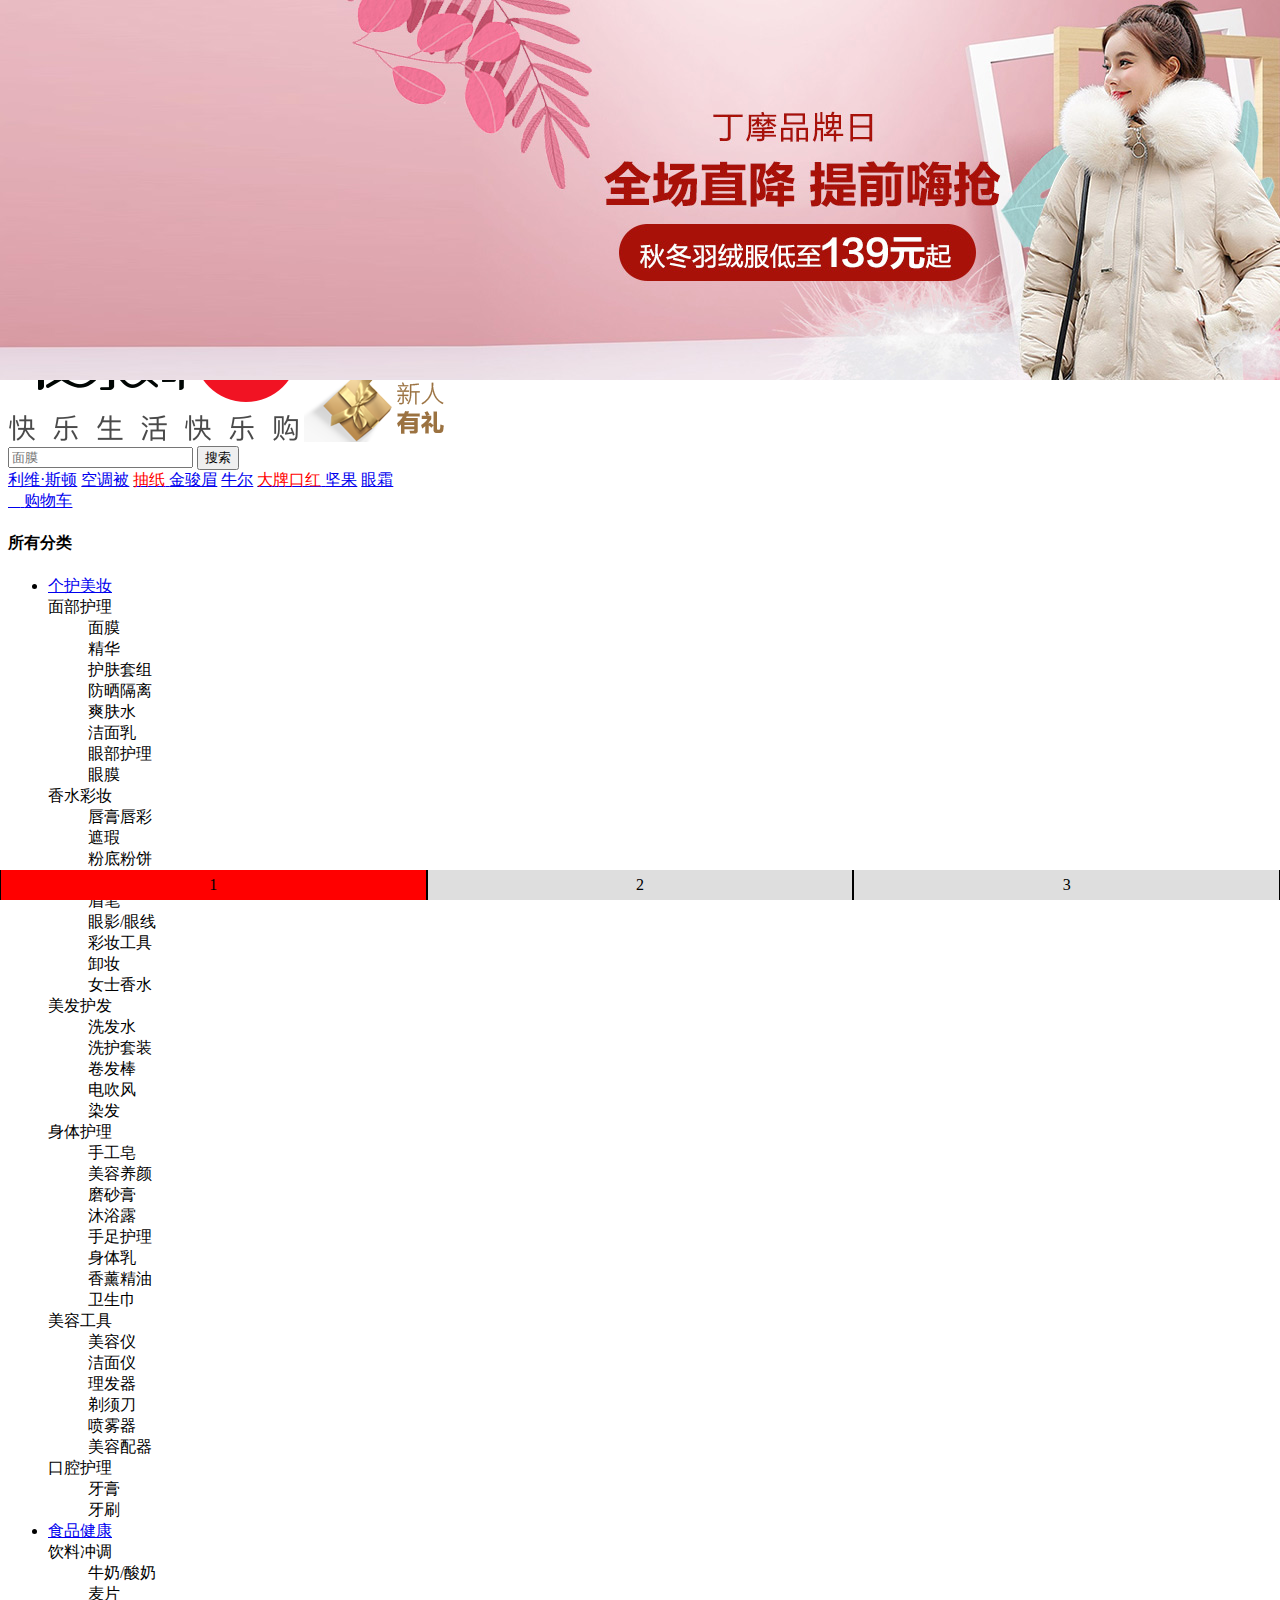
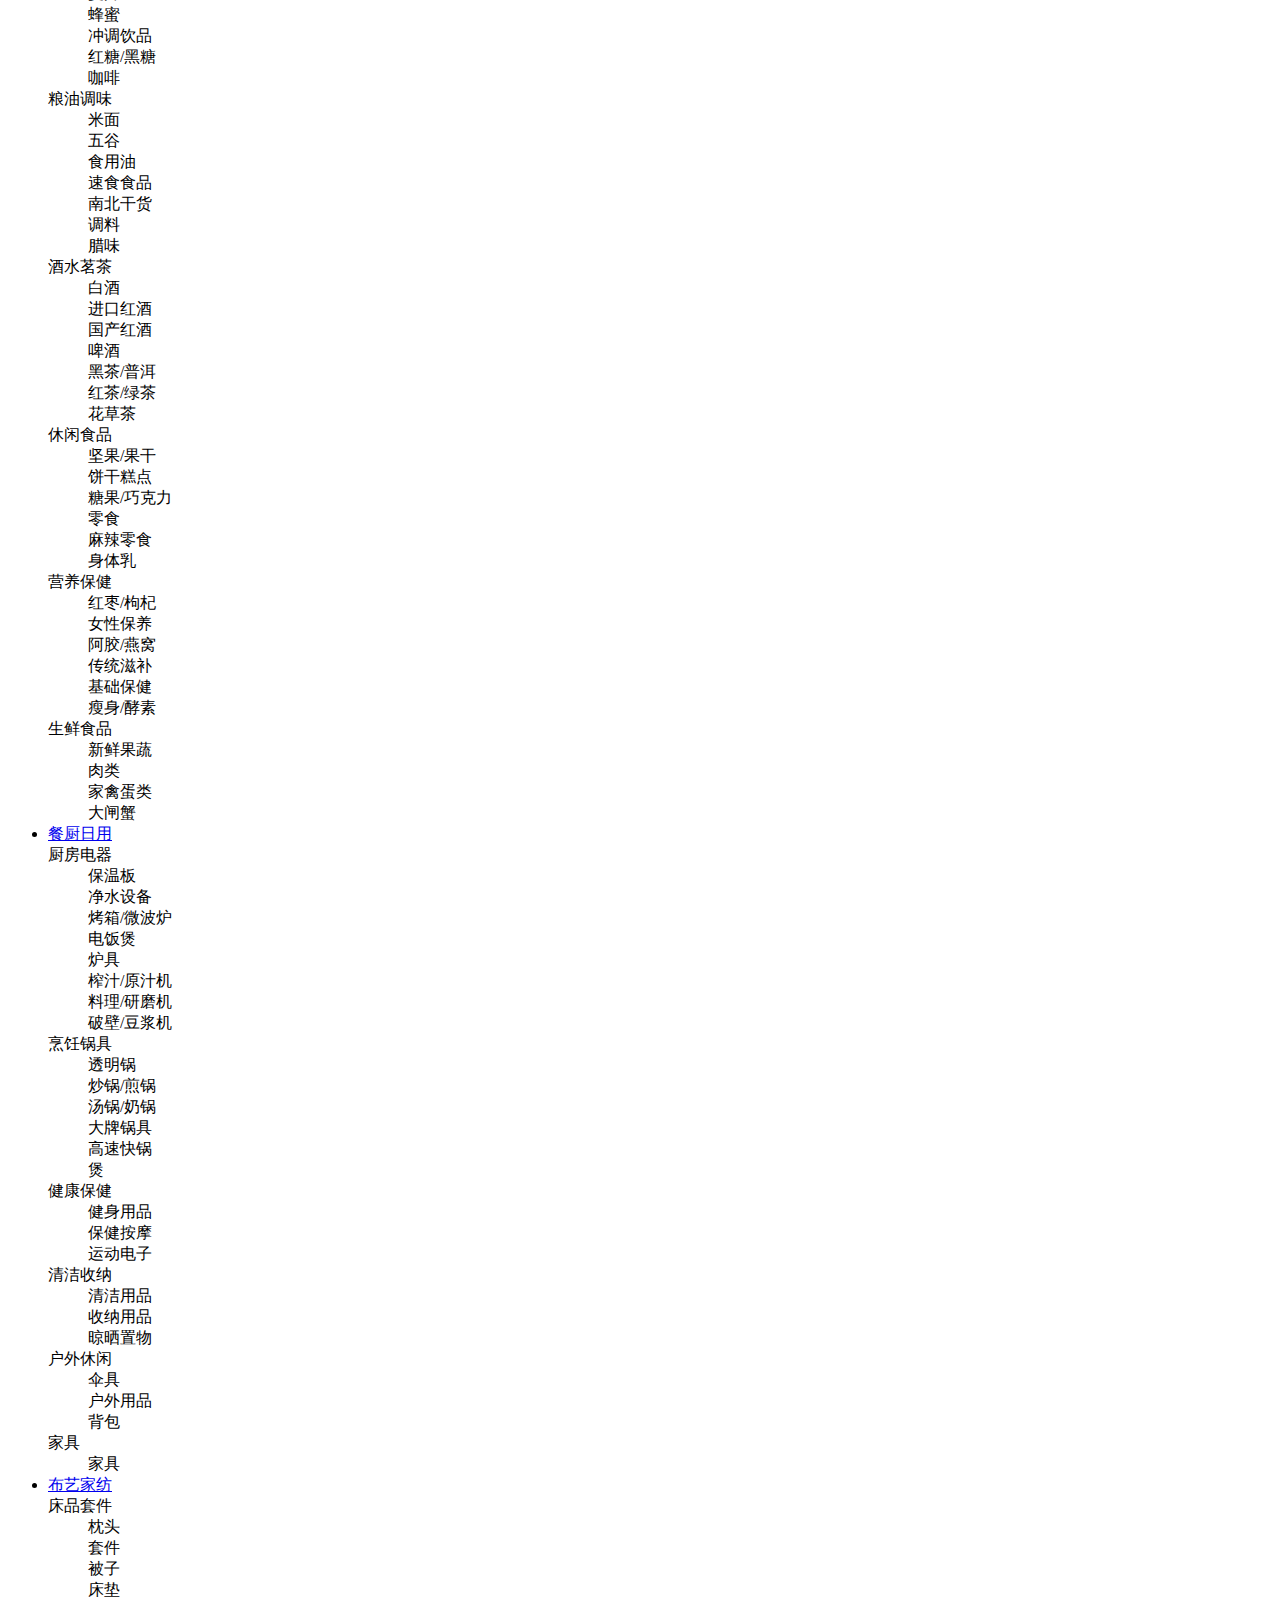
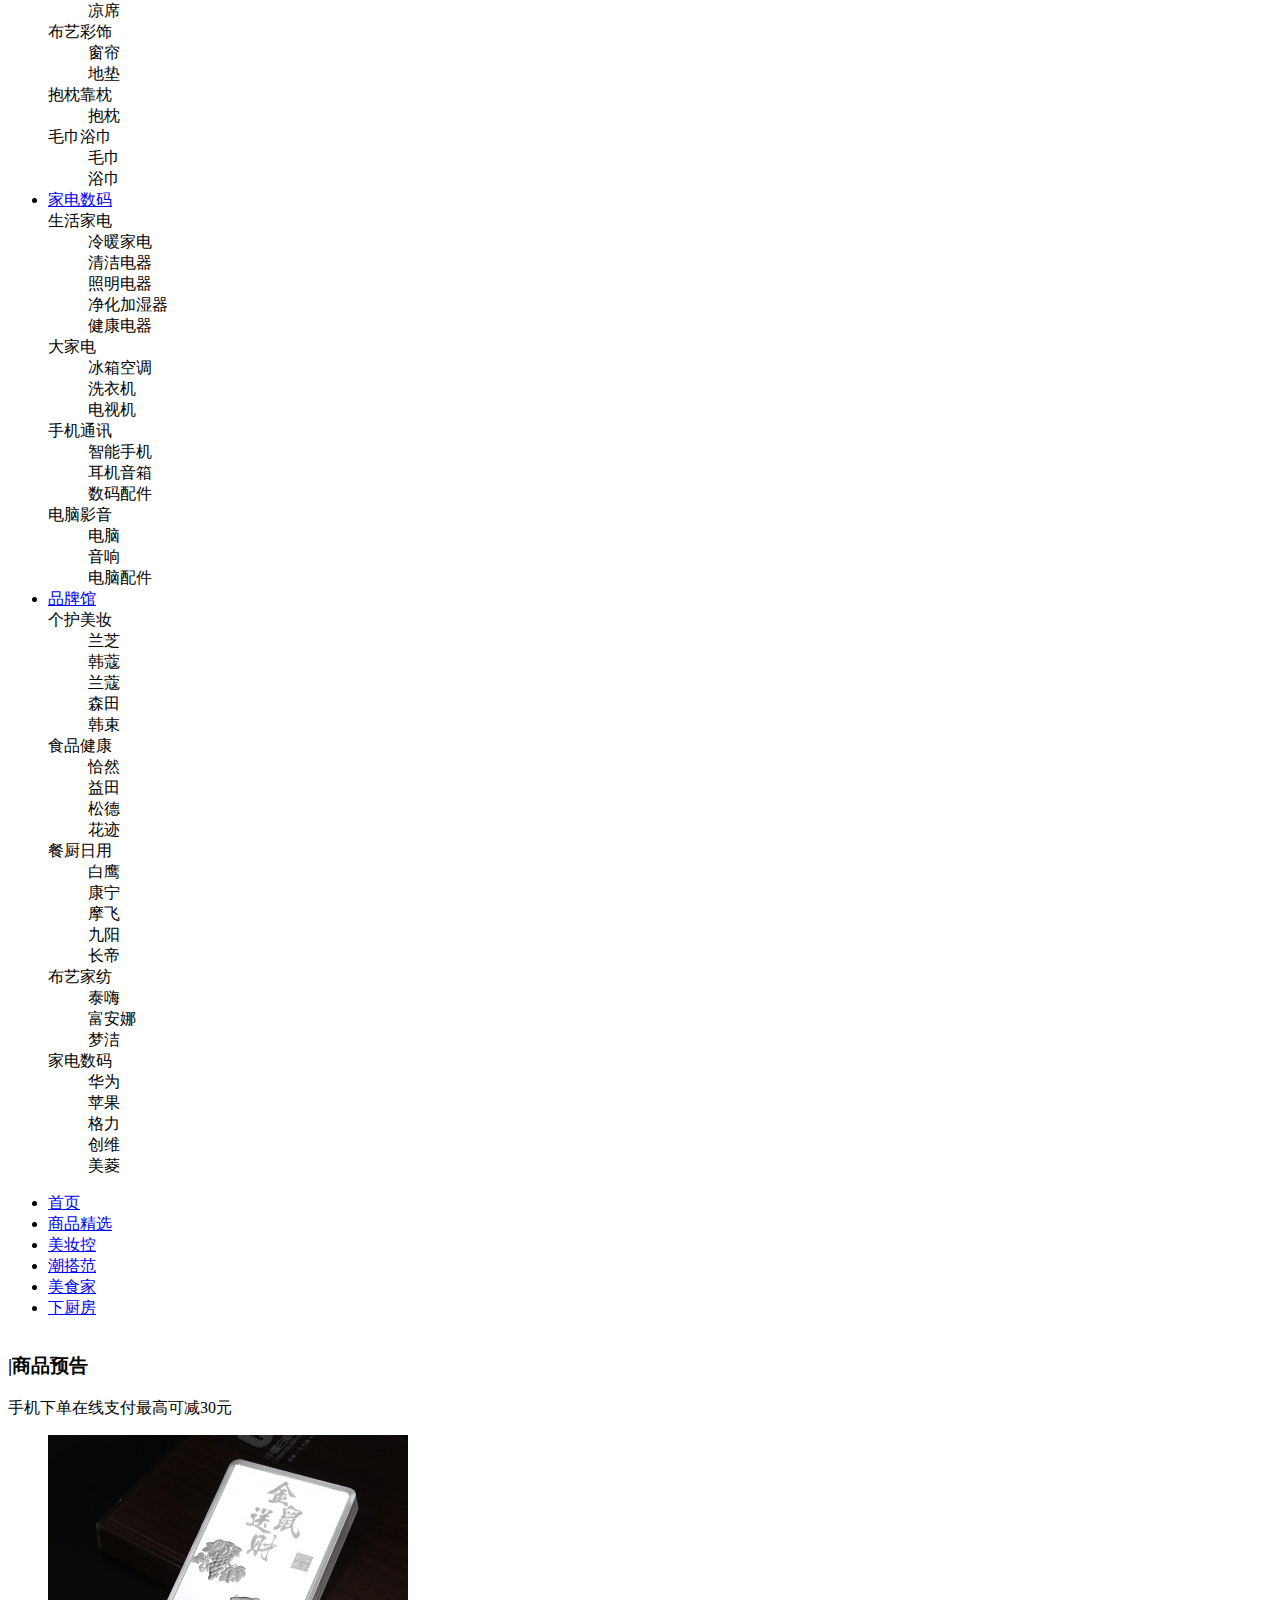
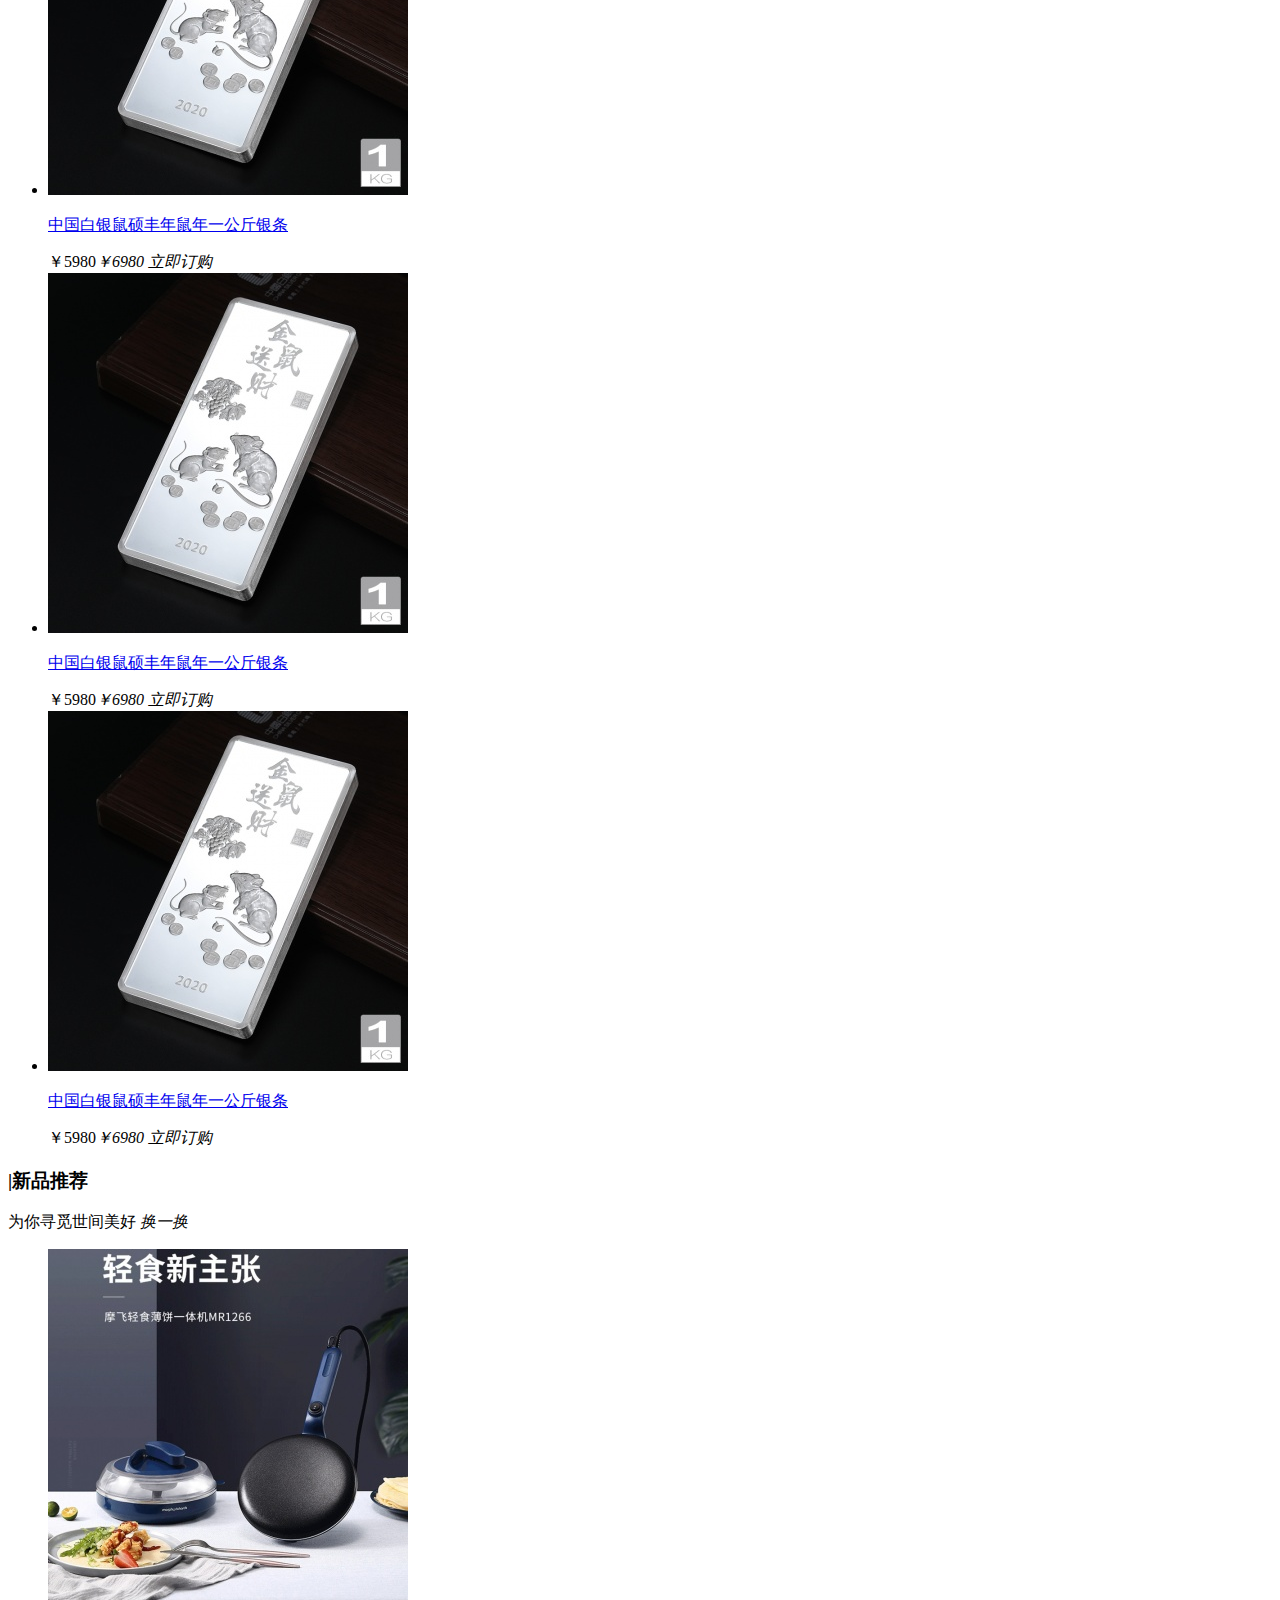
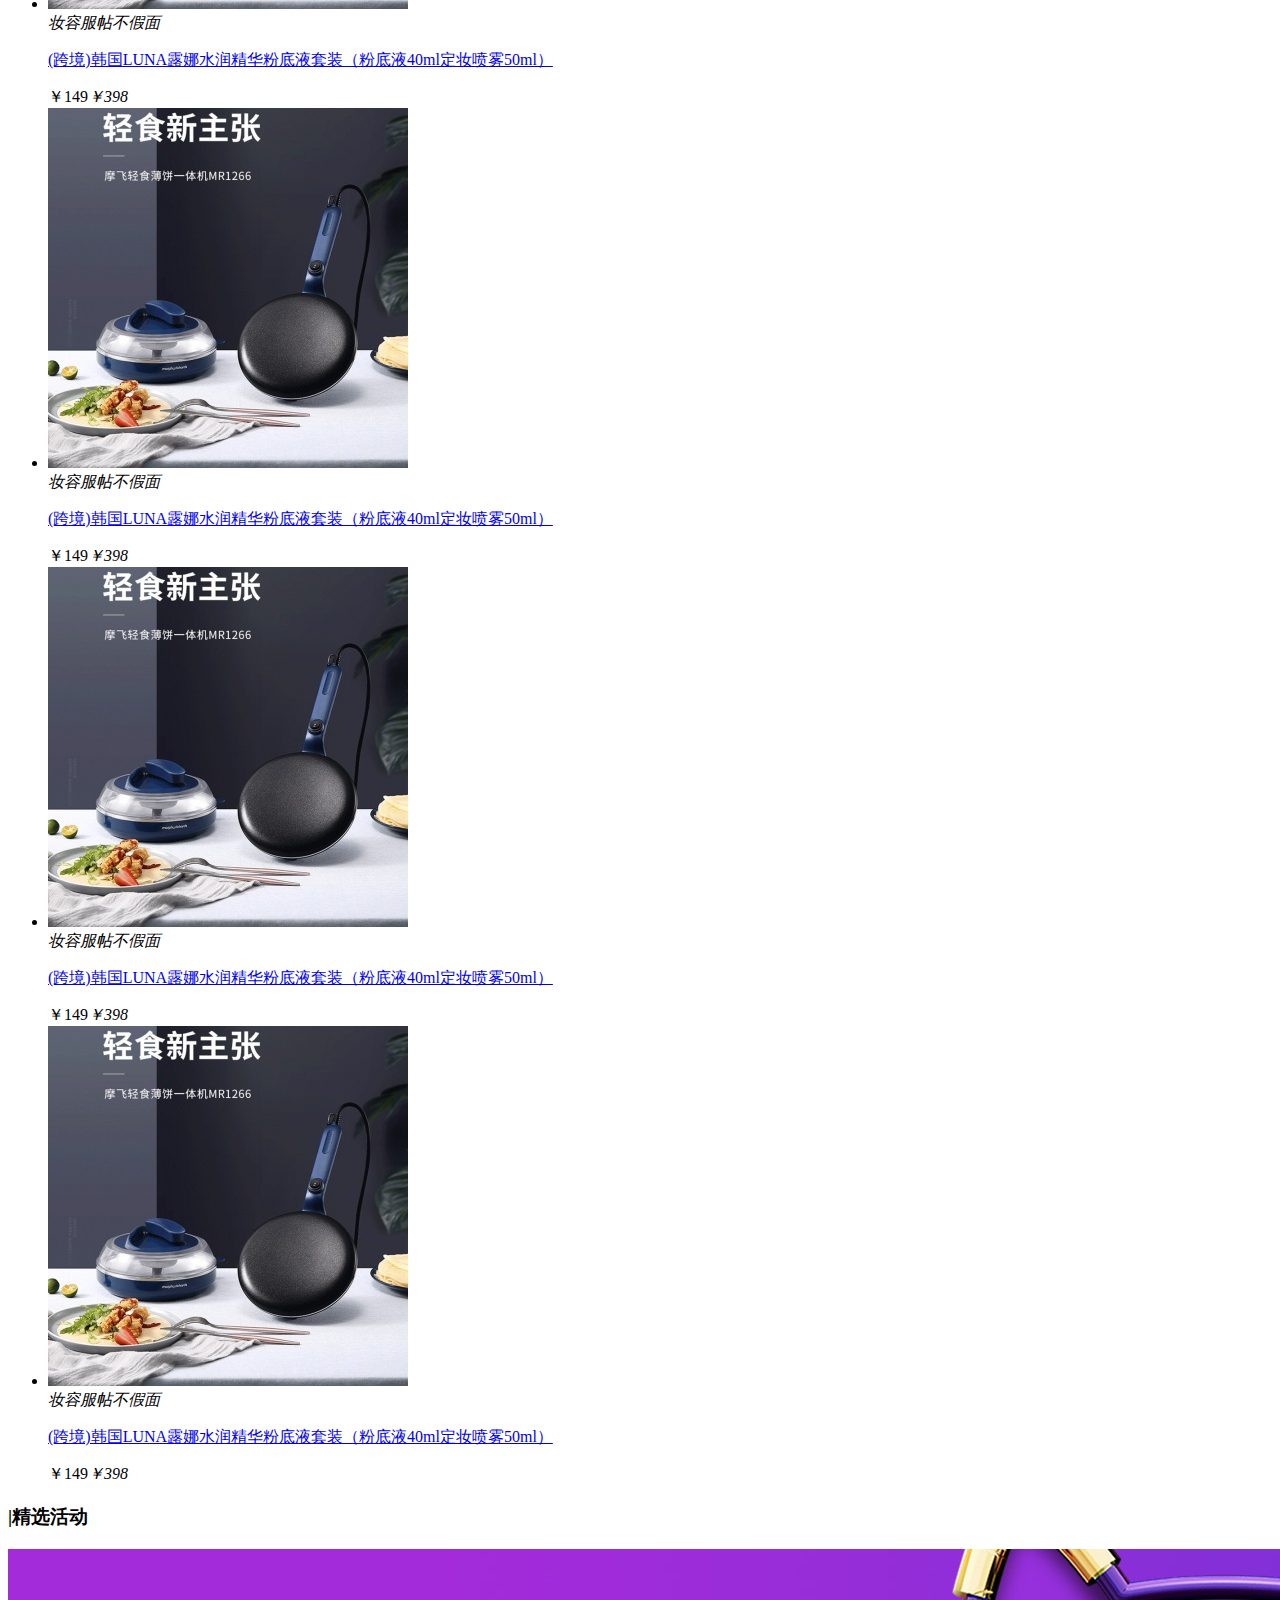
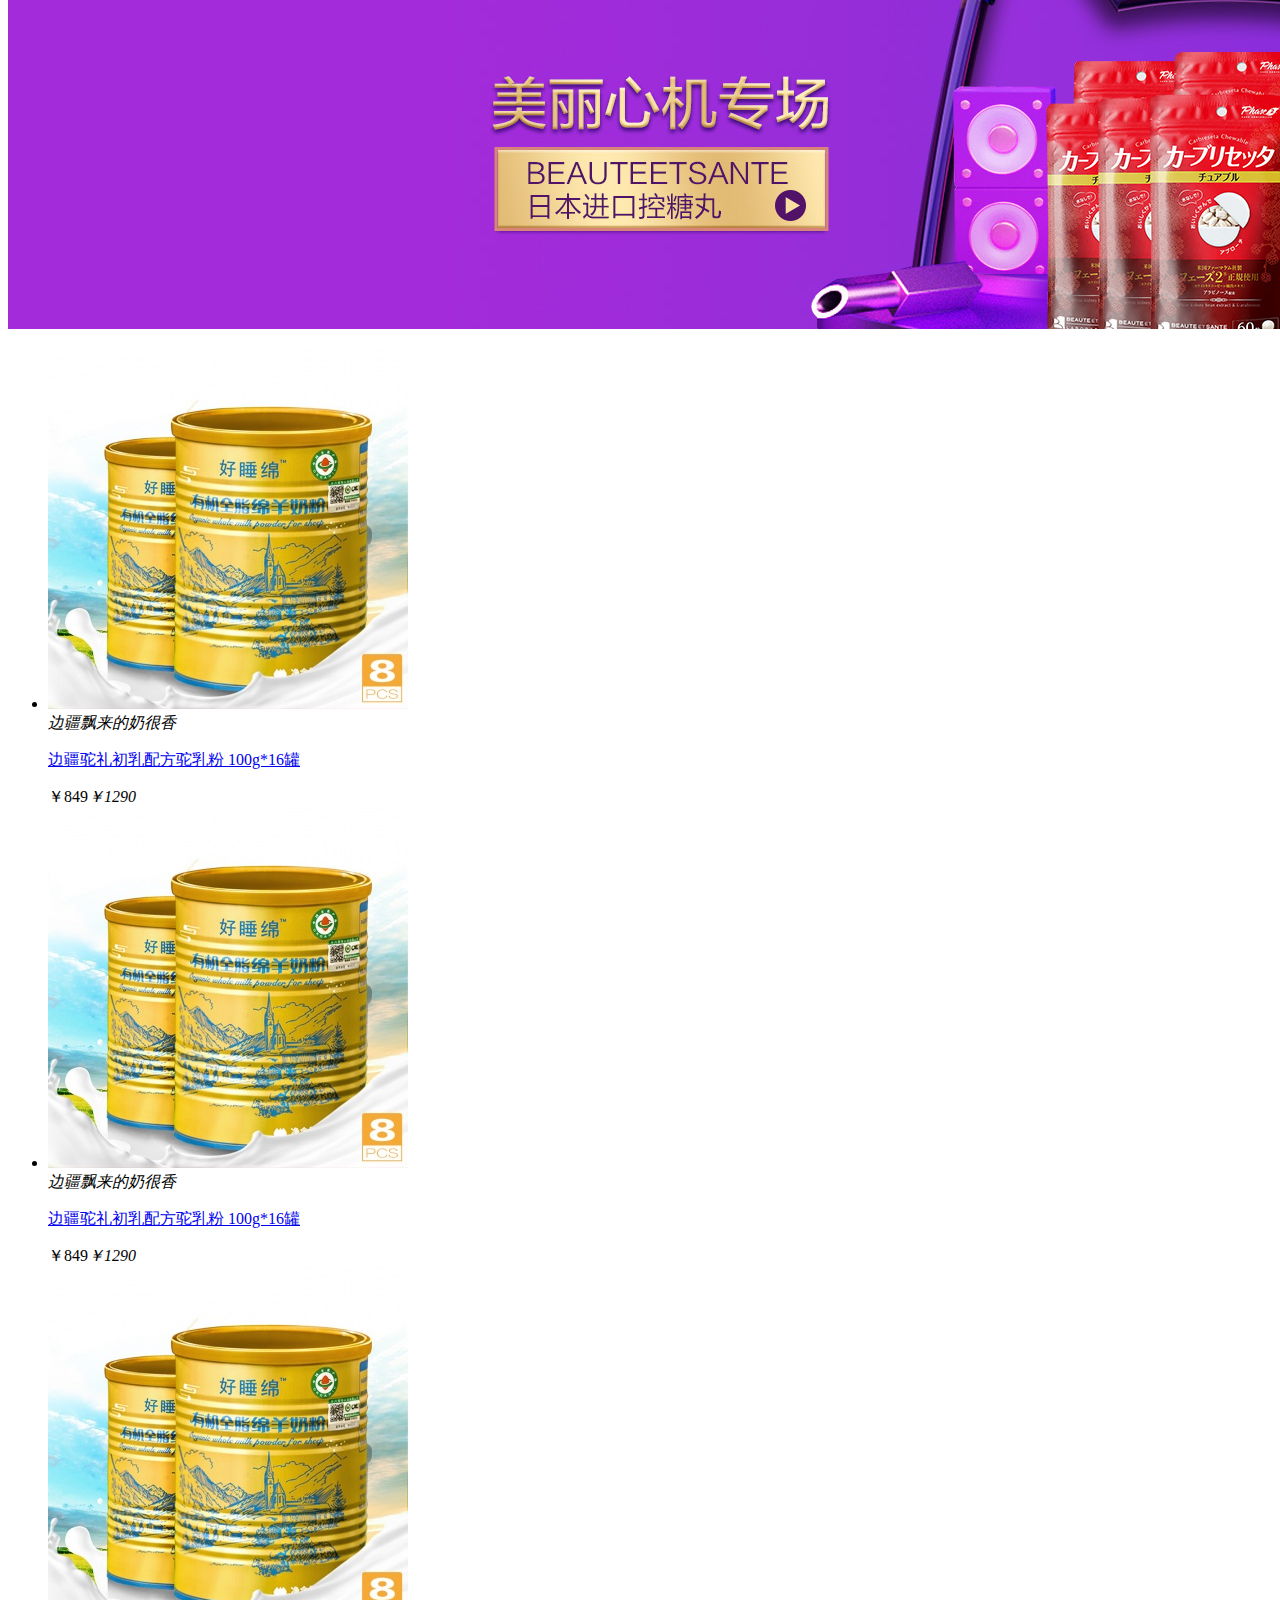
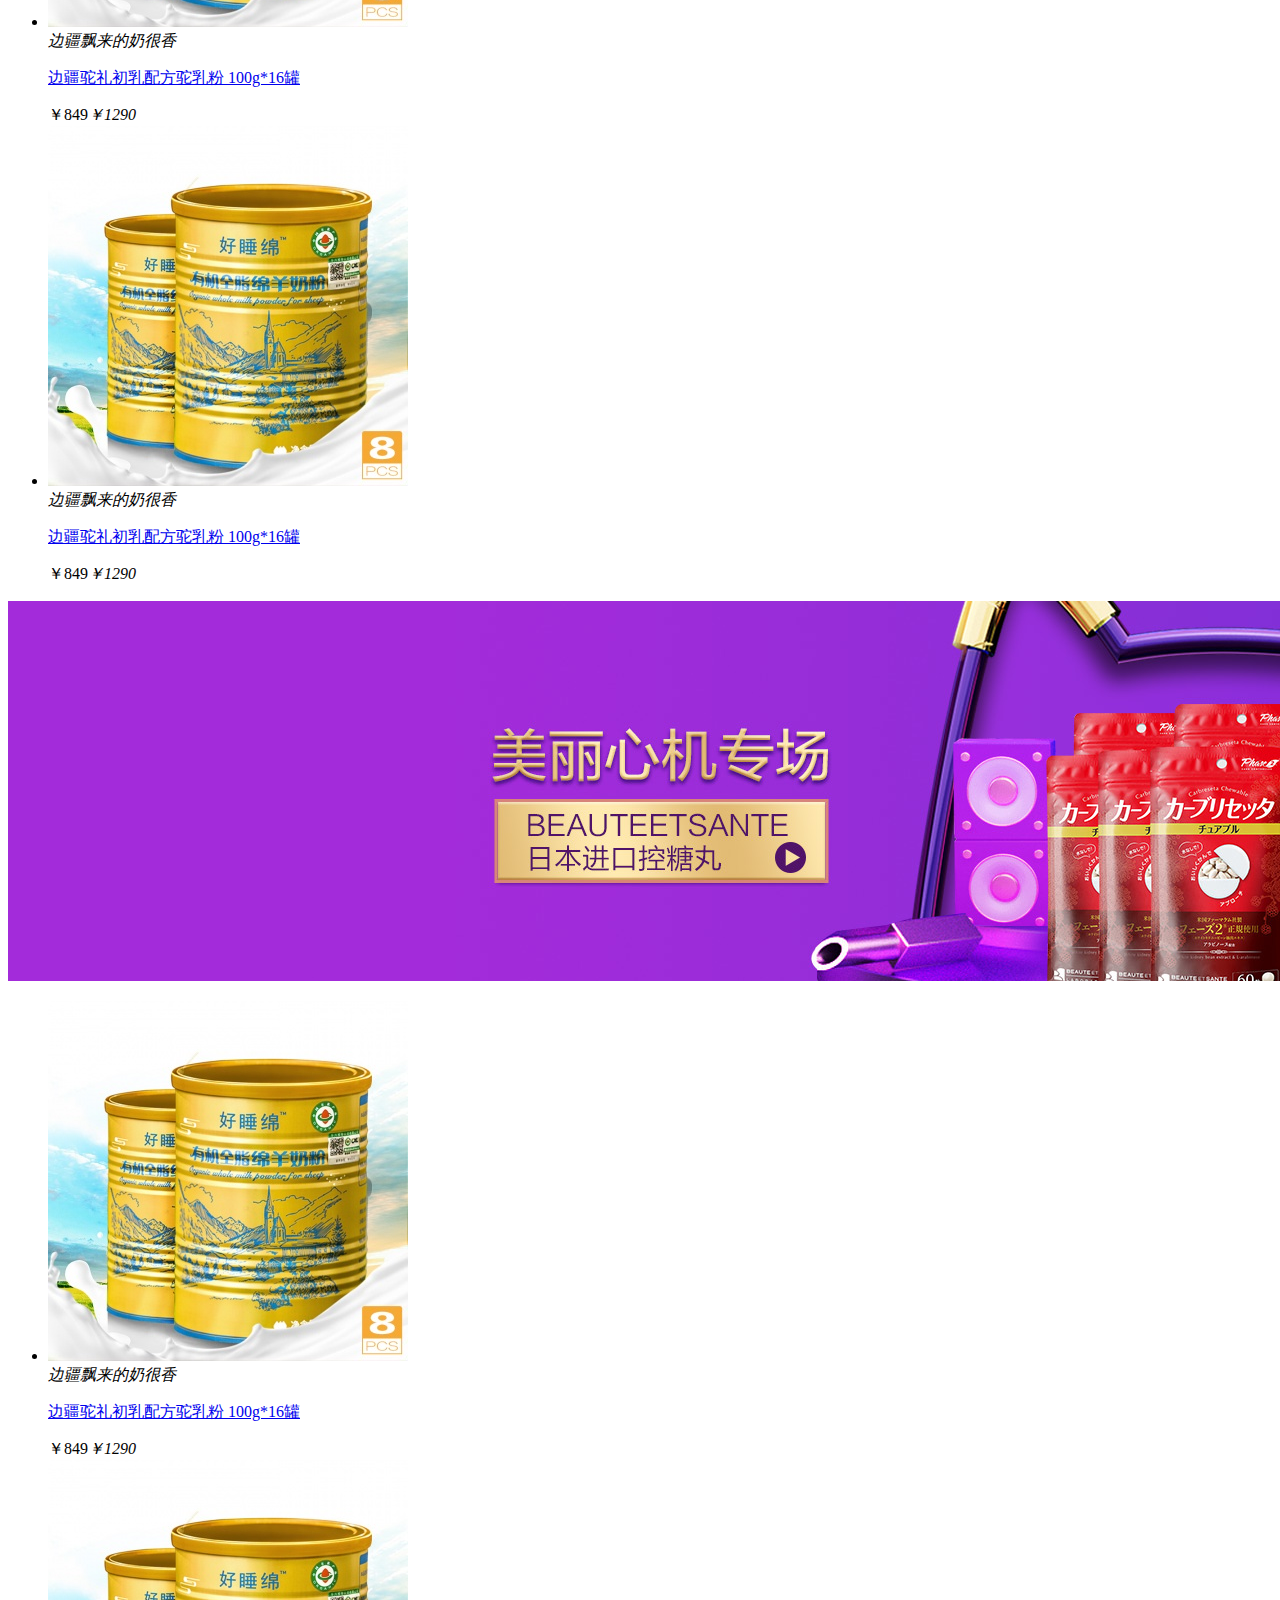
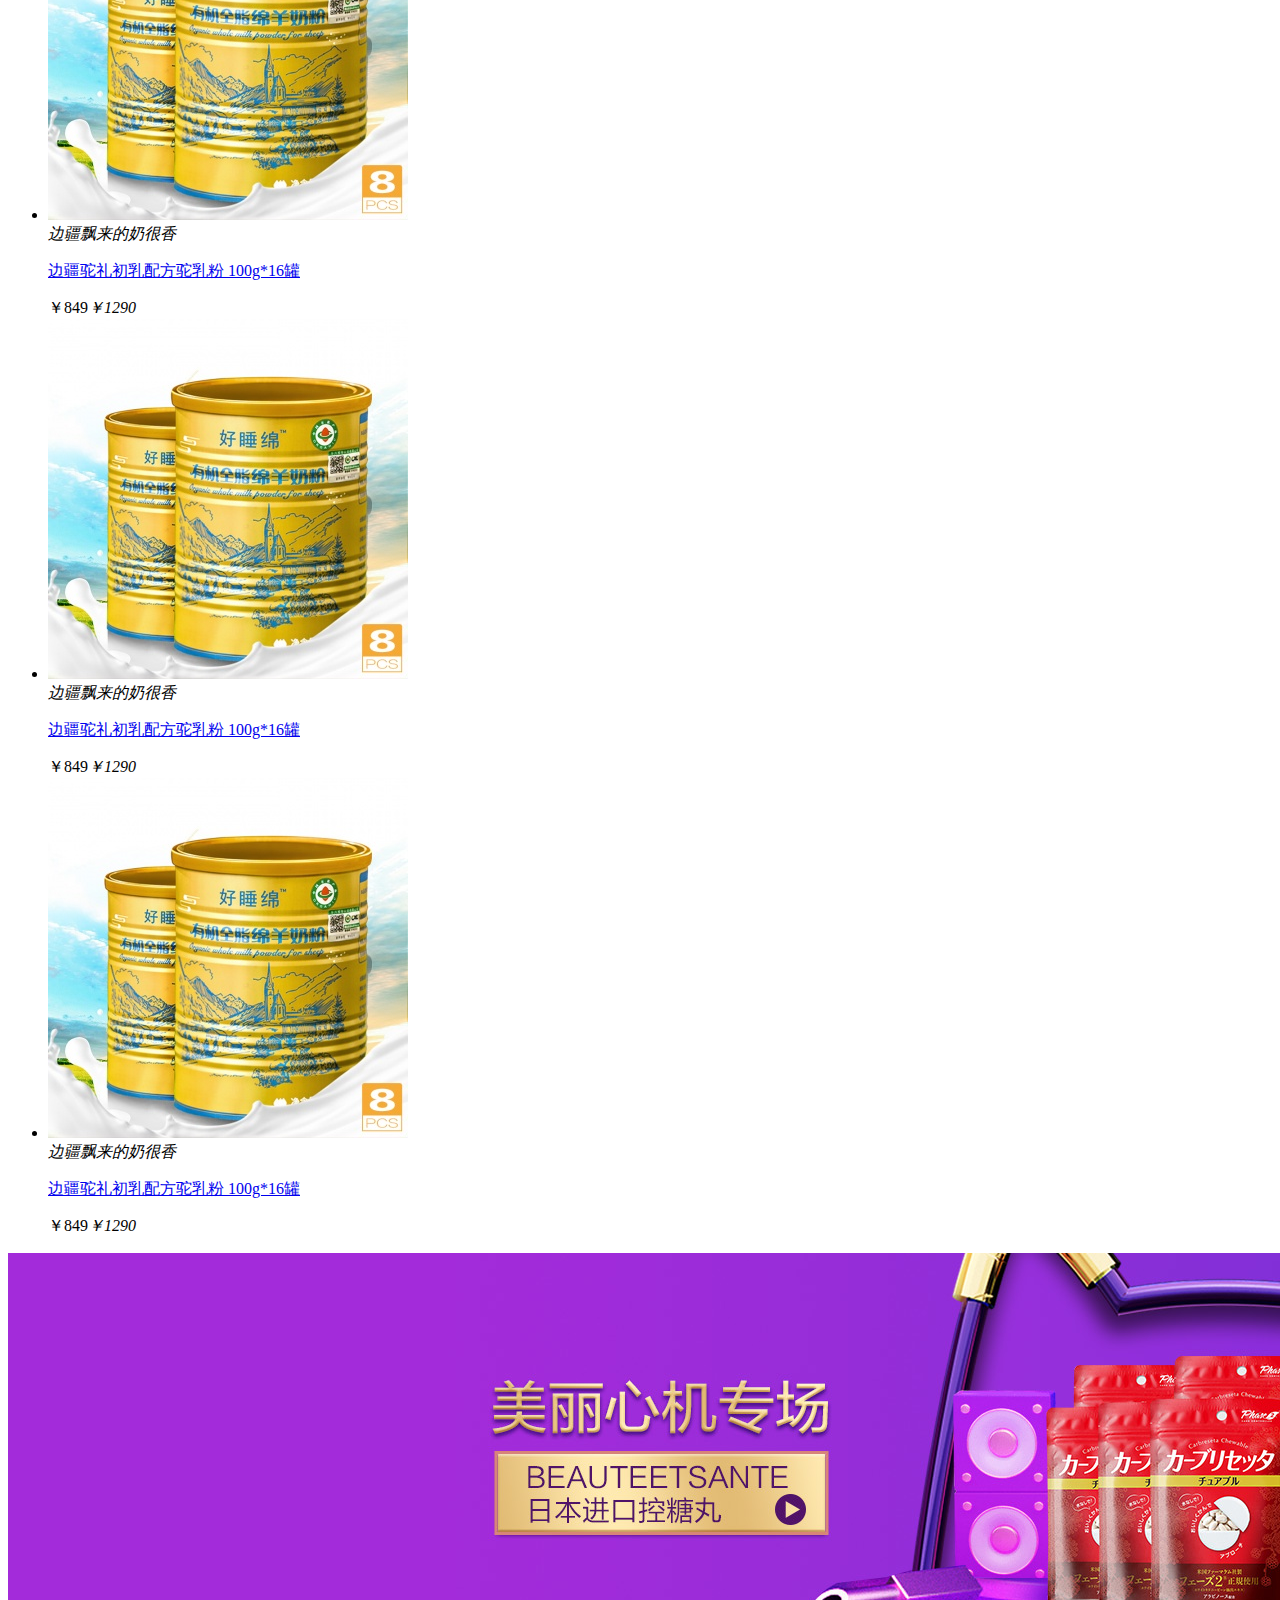
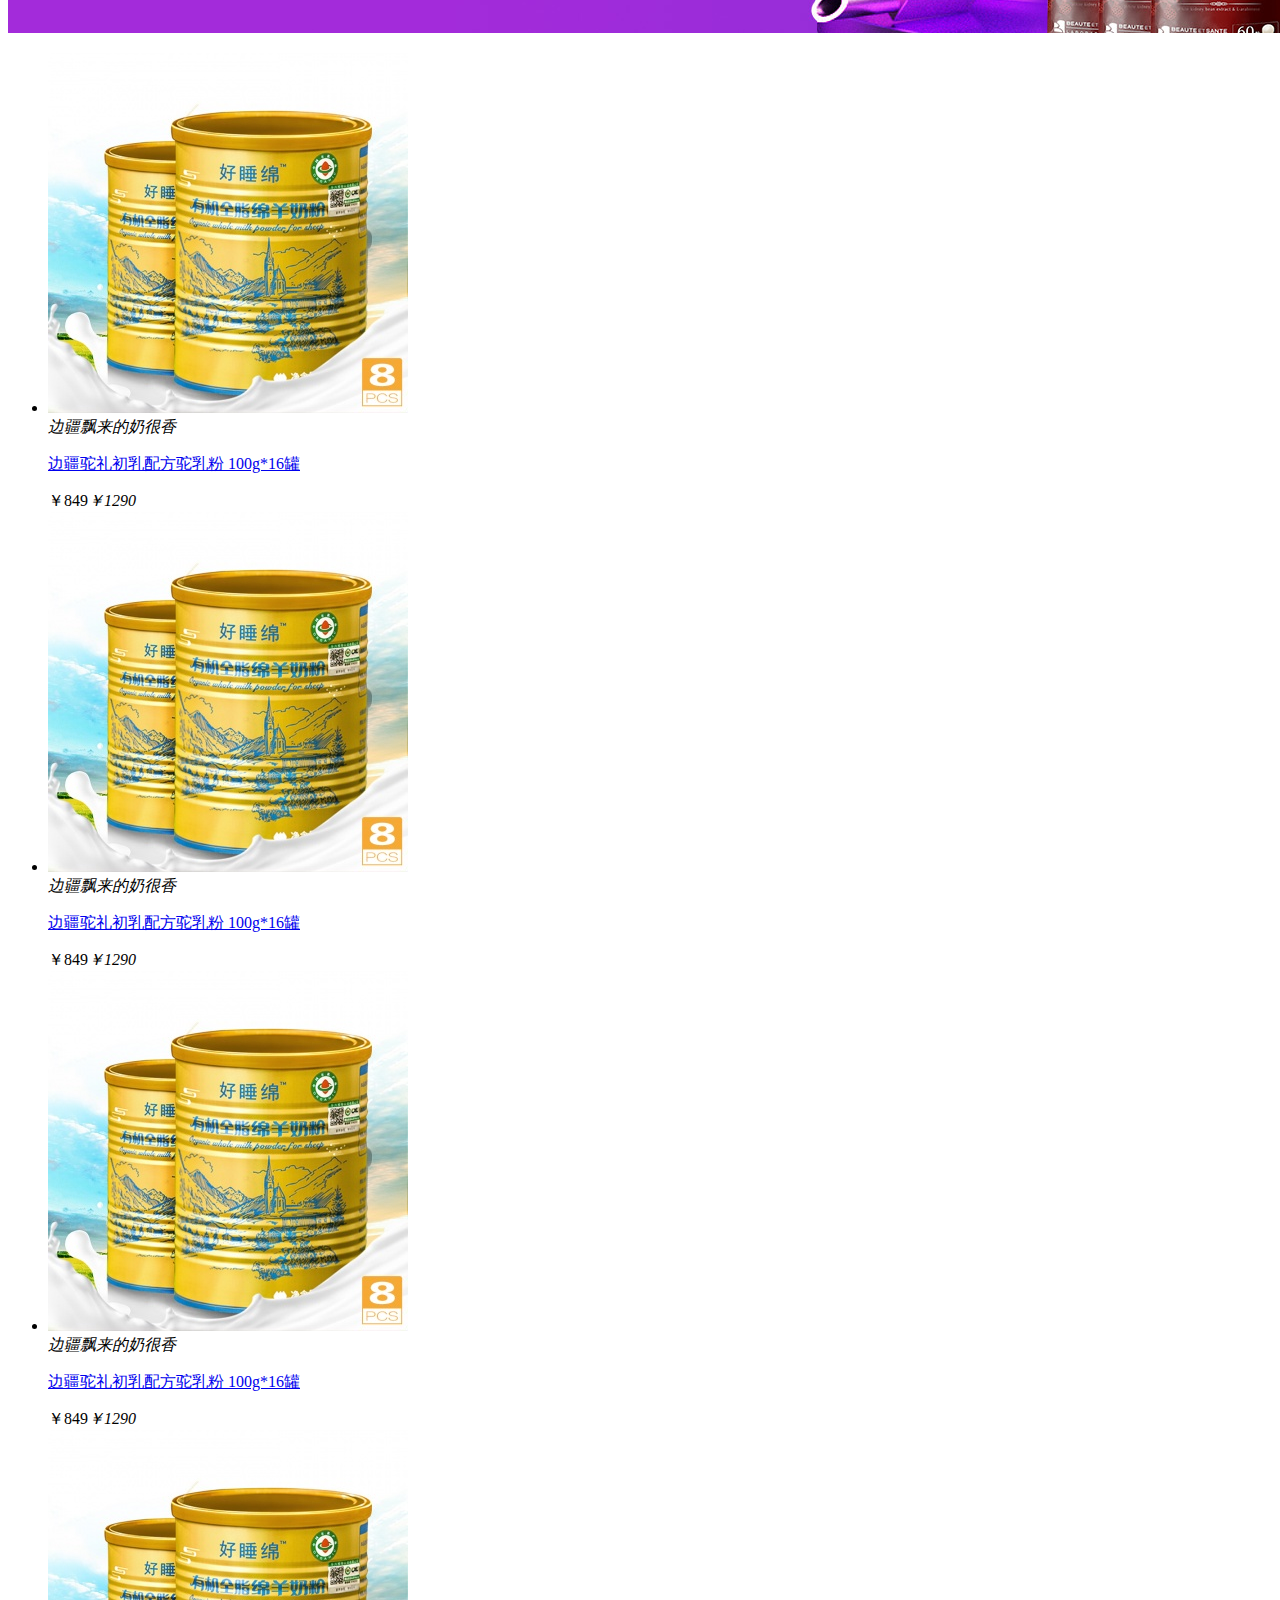
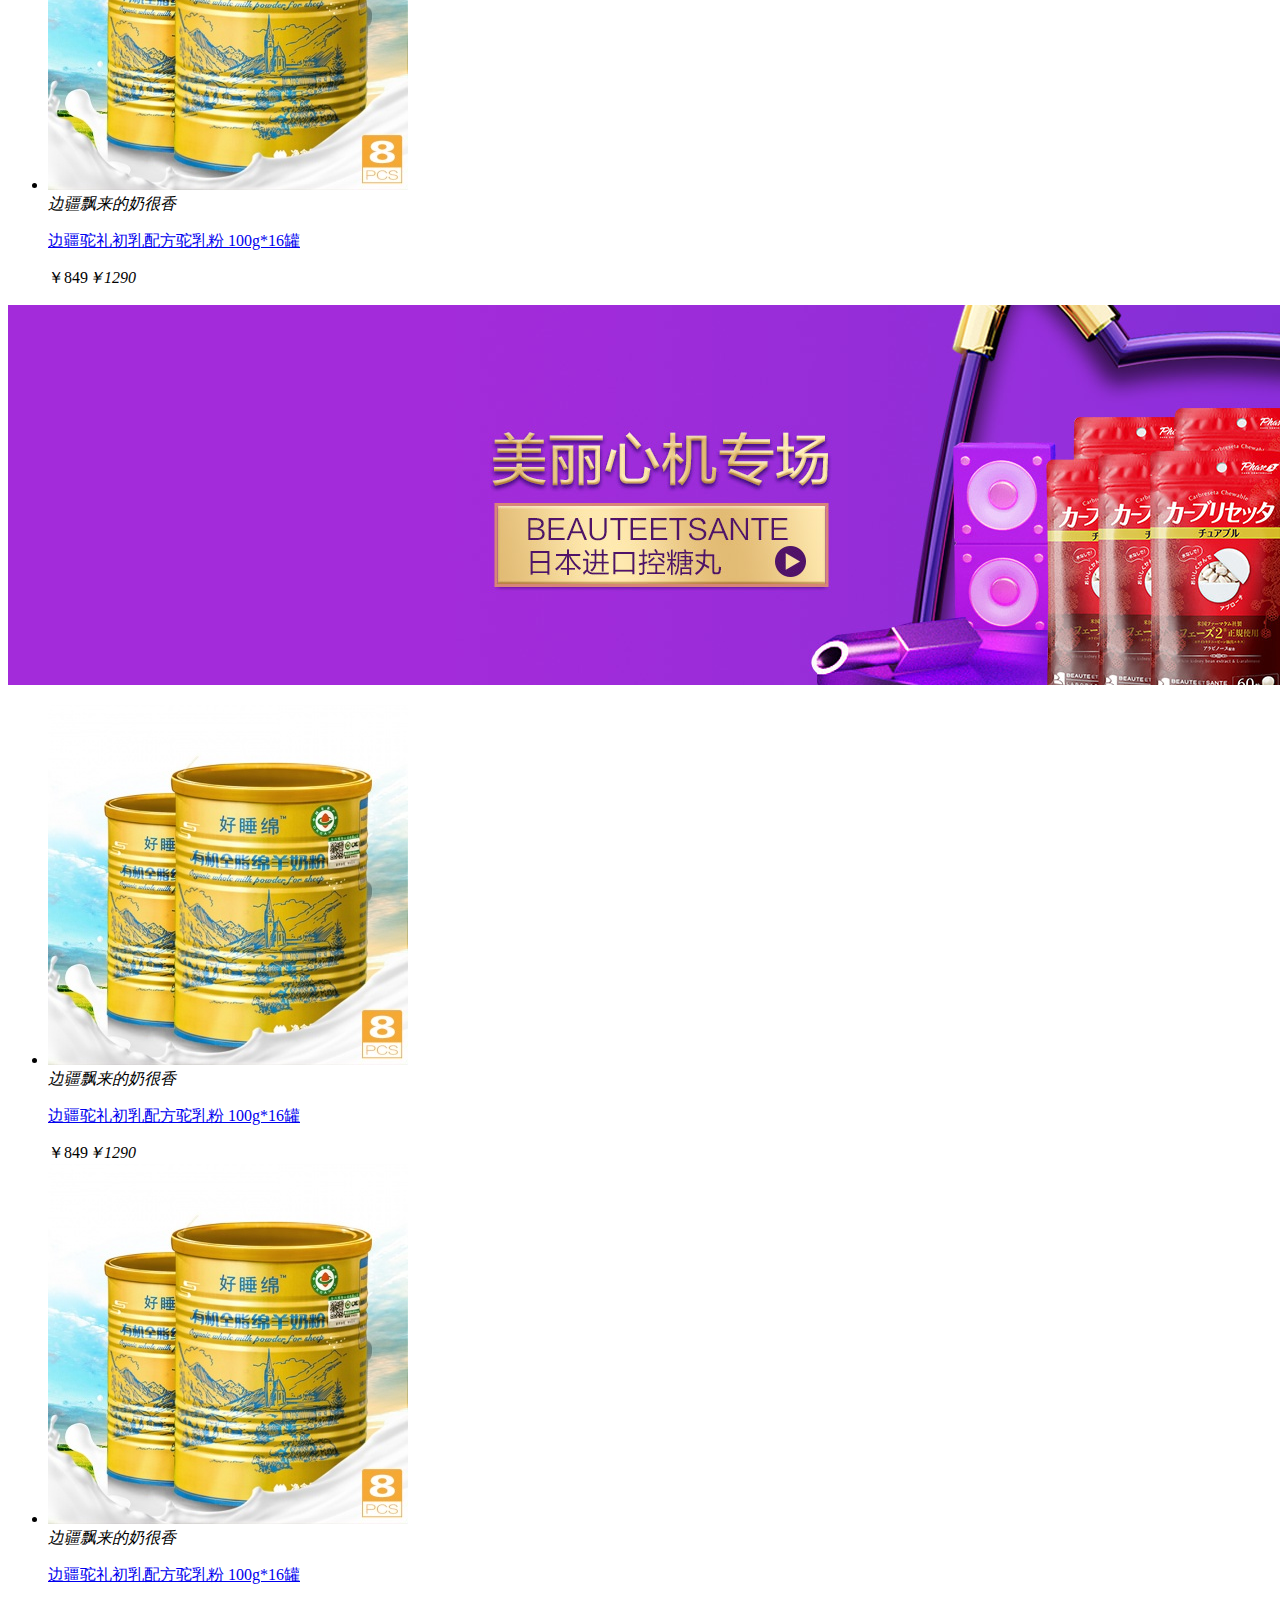
==== src/index.html @ 815f8ed1 "三级菜单和放大镜效果已完成" ====
<!DOCTYPE html>
<html lang="en">
<head>
    <meta charset="UTF-8">
    <meta name="viewport" content="width=device-width, initial-scale=1.0">
    <meta http-equiv="X-UA-Compatible" content="ie=edge">
    <title>快乐购-首页</title>
    <link rel="stylesheet" href="css/style.css">
    <link rel="stylesheet" href="css/public.css">
    <style>
    </style>
</head>
<body>
        <ul class="nav">
                <li>回到顶部</li>
                <li>商品活动</li>
                <li>新品推荐</li>
                <li>精选活动</li>
            </ul>
    <div class="floor-t">
        <div class="top">
                <div class="margin">
                    <div class="t-l">
                    <span>欢迎来到快乐购！</span>
                    <a href="#" class="a-log">[登录]</a>
                    <a href="#" class="a-reg">[免费注册]</a>
                </div>
                <div class="t-r">
                    <ul>
                        <li>
                            <a href="#">合作招商</a>
                            <span class="line">|</span>
                        </li>
                        <li>
                            <a href="#">订单查询</a>
                            <span class="line">|<span>
                        </li>
                        <li>
                            <a href="#">我的快乐购</a>
                            <span class="line">|<span>
                        </li>
                        <li>
                            <i class="tel_icon"></i>
                            <span class="sp_tel">400-705-1111</span>
                            <span class="line">|<span>
                        </li>
                        <li>
                            <a href="#">下载快乐购app</a>
                            <span class="line">|<span>
                        </li>
                        <li>
                            <a href="#">客服中心</a>
                            <div class="cus_center" style="display: none;">
                                    <a href="#">帮助中心</a>
                                    <a href="#">会员反馈</a>
                                </div>
                        </li>
                    </ul>
                </div>
            </div>
        </div>
        <div class="header">
            <div class="margin">
                    <div class="h-logo">
                        <a href="#" class="logo_img"><img src="img/logo.png"/></a>
                        <a href="#" class="new_img"><img src="img/06107330966087078.png"/></a>
                    </div>
                        <div class="h-search">
                            <div class="search-input">
                                <i class="icon"></i>
                                <form id="form1">
                                    <input type="hidden" value="search" id="search_act1" name="act" />
                                    <input type="hidden" value="index" id="search_act" name="op" />
                                    <input autocomplete="off" hc="面膜" placeholder="面膜" id="keyword" class="txt_searchbox" type="text" name="keyword" value="" />
                                    <input onclick="clicktotrace('Search','index')" class="btn_search" type="button" value="搜索" />
                                </form>
                            </div>
                            <div class="search_key">
                                <a href="#" target="_blank" title="利维·斯顿">利维·斯顿</a>
                                <a href="#" target="_blank" title="空调被">空调被</a>
                                <a  href="#" target="_blank" title="抽纸">
                                    <span style="color:#f00">抽纸</span>            				
                                </a>
                                <a  href="#" target="_blank" title="金骏眉">金骏眉</a>
                                <a href="#" target="_blank" title="牛尔">牛尔</a>
                                <a href="#" target="_blank" title="大牌口红">
                                    <span style="color:#f00">大牌口红</span>            				</a>
                                <a href="#" target="_blank" title="坚果">坚果</a>
                                <a href="#" target="_blank" title="眼霜">眼霜</a>
                            </div>
                        </div>
                        <div class="h_c_right">
                                <a href="#" class="h_c_r_car">
                                    <i class="iconfont_car iconfont">&#xe61a;</i>
                                    <span>购物车</span>
                                </a>   
                            </div>   
            </div>
        </div>
        <div id="nav">
                <div class="margin clear">
                    <div class="nav-l">
                        <h4><i class="iconfont b_down"></i>所有分类</h4>
                        <ul class="ul-all">
                                <li class="list te1">
                                    <a href="#"><i class="i1"></i>个护美妆</a>
                                    <div class="pro">
                                            <div class="pro-l">
                                                    <dl>
                                                    <dt>面部护理</dt>
                                                    <dd>面膜</dd>
                                                    <dd>精华</dd>
                                                    <dd>护肤套组</dd>
                                                    <dd>防晒隔离</dd>
                                                    <dd>爽肤水</dd>
                                                    <dd>洁面乳</dd>
                                                    <dd>眼部护理</dd>
                                                    <dd>眼膜</dd>
                                                </dl>
                                                <dl>
                                                    <dt>香水彩妆</dt>
                                                    <dd>唇膏唇彩</dd>
                                                    <dd>遮瑕</dd>
                                                    <dd>粉底粉饼</dd>
                                                    <dd>睫毛膏</dd>
                                                    <dd>眉笔</dd>
                                                    <dd>眼影/眼线</dd>
                                                    <dd>彩妆工具</dd>
                                                    <dd>卸妆</dd>
                                                    <dd>女士香水</dd>
                                                </dl>
                                                <dl>
                                                    <dt>美发护发</dt>
                                                    <dd>洗发水</dd>
                                                    <dd>洗护套装</dd>
                                                    <dd>卷发棒</dd>
                                                    <dd>电吹风</dd>
                                                    <dd>染发</dd>
                                                </dl>
                                                <dl>
                                                    <dt>身体护理</dt>
                                                    <dd>手工皂</dd>
                                                    <dd>美容养颜</dd>
                                                    <dd>磨砂膏</dd>
                                                    <dd>沐浴露</dd>
                                                    <dd>手足护理</dd>
                                                    <dd>身体乳</dd>
                                                    <dd>香薰精油</dd>
                                                    <dd>卫生巾</dd>
                                                </dl>
                                                <dl>
                                                    <dt>美容工具</dt>
                                                    <dd>美容仪</dd>
                                                    <dd>洁面仪</dd>
                                                    <dd>理发器</dd>
                                                    <dd>剃须刀</dd>
                                                    <dd>喷雾器</dd>
                                                    <dd>美容配器</dd>
                                                </dl>
                                                <dl>
                                                    <dt>口腔护理</dt>
                                                    <dd>牙膏</dd>
                                                    <dd>牙刷</dd>
                                                </dl>
                                            </div>
                                            <!-- <div class="pro-r">
                                                <img src="img/pro-r (1).jpg" alt="">
                                                <img src="img/pro-r (2).jpg" alt="">
                                                <img src="img/pro-r (3).jpg" alt="">
                                            </div> -->
                                    </div>
                                </li >
                                <li class="list te1 ">
                                    <a href="#"><i class="i2"></i>食品健康</a>
                                    <div class="pro">
                                            <div class="pro-l">
                                                    <dl>
                                                    <dt>饮料冲调</dt>
                                                    <dd>牛奶/酸奶</dd>
                                                    <dd>麦片</dd>
                                                    <dd>蜂蜜</dd>
                                                    <dd>冲调饮品</dd>
                                                    <dd>红糖/黑糖</dd>
                                                    <dd>咖啡</dd>
                                                </dl>
                                                <dl>
                                                    <dt>粮油调味</dt>
                                                    <dd>米面</dd>
                                                    <dd>五谷</dd>
                                                    <dd>食用油</dd>
                                                    <dd>速食食品</dd>
                                                    <dd>南北干货</dd>
                                                    <dd>调料</dd>
                                                    <dd>腊味</dd>
                                                </dl>
                                                <dl>
                                                    <dt>酒水茗茶</dt>
                                                    <dd>白酒</dd>
                                                    <dd>进口红酒</dd>
                                                    <dd>国产红酒</dd>
                                                    <dd>啤酒</dd>
                                                    <dd>黑茶/普洱</dd>
                                                    <dd>红茶/绿茶</dd>
                                                    <dd>花草茶</dd>
                                                </dl>
                                                <dl>
                                                    <dt>休闲食品</dt>
                                                    <dd>坚果/果干</dd>
                                                    <dd>饼干糕点</dd>
                                                    <dd>糖果/巧克力</dd>
                                                    <dd>零食</dd>
                                                    <dd>麻辣零食</dd>
                                                    <dd>身体乳</dd>
                                                </dl>
                                                <dl>
                                                    <dt>营养保健</dt>
                                                    <dd>红枣/枸杞</dd>
                                                    <dd>女性保养</dd>
                                                    <dd>阿胶/燕窝</dd>
                                                    <dd>传统滋补</dd>
                                                    <dd>基础保健</dd>
                                                    <dd>瘦身/酵素</dd>
                                                </dl>
                                                <dl>
                                                    <dt>生鲜食品</dt>
                                                    <dd>新鲜果蔬</dd>
                                                    <dd>肉类</dd>
                                                    <dd>家禽蛋类</dd>
                                                    <dd>大闸蟹</dd>
                                                </dl>
                                            </div>
                                        </div>
                                </li>
                                <li class="list te1 ">
                                    <a href="#"><i class="i3"></i>餐厨日用</a>
                                    <div class="pro">
                                            <div class="pro-l">
                                                    <dl>
                                                    <dt>厨房电器</dt>
                                                    <dd>保温板</dd>
                                                    <dd>净水设备</dd>
                                                    <dd>烤箱/微波炉</dd>
                                                    <dd>电饭煲</dd>
                                                    <dd>炉具</dd>
                                                    <dd>榨汁/原汁机</dd>
                                                    <dd>料理/研磨机</dd>
                                                    <dd>破壁/豆浆机</dd>
                                                </dl>
                                                <dl>
                                                    <dt>烹饪锅具</dt>
                                                    <dd>透明锅</dd>
                                                    <dd>炒锅/煎锅</dd>
                                                    <dd>汤锅/奶锅</dd>
                                                    <dd>大牌锅具</dd>
                                                    <dd>高速快锅</dd>
                                                    <dd>煲</dd>
                                                </dl>
                                                <dl>
                                                    <dt>健康保健</dt>
                                                    <dd>健身用品</dd>
                                                    <dd>保健按摩</dd>
                                                    <dd>运动电子</dd>
                                                </dl>
                                                <dl>
                                                    <dt>清洁收纳</dt>
                                                    <dd>清洁用品</dd>
                                                    <dd>收纳用品</dd>
                                                    <dd>晾晒置物</dd>
                                                </dl>
                                                <dl>
                                                    <dt>户外休闲</dt>
                                                    <dd>伞具</dd>
                                                    <dd>户外用品</dd>
                                                    <dd>背包</dd>
                                                </dl>
                                                <dl>
                                                    <dt>家具</dt>
                                                    <dd>家具</dd>
                                                </dl>
                                            </div>
                                        </div>
                                </li>
                                <li class="list te1 ">
                                    <a href="#"><i class="i5"></i>布艺家纺</a>
                                    <div class="pro">
                                            <div class="pro-l">
                                                    <dl>
                                                    <dt>床品套件</dt>
                                                    <dd>枕头</dd>
                                                    <dd>套件</dd>
                                                    <dd>被子</dd>
                                                    <dd>床垫</dd>
                                                    <dd>凉席</dd>
                                                </dl>
                                                <dl>
                                                    <dt>布艺彩饰</dt>
                                                    <dd>窗帘</dd>
                                                    <dd>地垫</dd>
                                                </dl>
                                                <dl>
                                                    <dt>抱枕靠枕</dt>
                                                    <dd>抱枕</dd>
                                                </dl>
                                                <dl>
                                                    <dt>毛巾浴巾</dt>
                                                    <dd>毛巾</dd>
                                                    <dd>浴巾</dd>
                                                </dl>
                                            </div>
                                        </div>
                                </li>
                                <li class="list te1 ">
                                    <a href="#"><i class="i6"></i>家电数码</a>
                                    <div class="pro">
                                            <div class="pro-l">
                                                    <dl>
                                                    <dt>生活家电</dt>
                                                    <dd>冷暖家电</dd>
                                                    <dd>清洁电器</dd>
                                                    <dd>照明电器</dd>
                                                    <dd>净化加湿器</dd>
                                                    <dd>健康电器</dd>
                                                </dl>
                                                <dl>
                                                    <dt>大家电</dt>
                                                    <dd>冰箱空调</dd>
                                                    <dd>洗衣机</dd>
                                                    <dd>电视机</dd>
                                                </dl>
                                                <dl>
                                                    <dt>手机通讯</dt>
                                                    <dd>智能手机</dd>
                                                    <dd>耳机音箱</dd>
                                                    <dd>数码配件</dd>
                                                </dl>
                                                <dl>
                                                    <dt>电脑影音</dt>
                                                    <dd>电脑</dd>
                                                    <dd>音响</dd>
                                                    <dd>电脑配件</dd>
                                                </dl>
                                                
                                            </div>
                                        </div>
                                </li>
                                <li class="list te1 ">
                                    <a href="#"><i class="i7"></i>品牌馆</a>
                                    <div class="pro">
                                            <div class="pro-l">
                                                    <dl>
                                                    <dt>个护美妆</dt>
                                                    <dd>兰芝</dd>
                                                    <dd>韩蔻</dd>
                                                    <dd>兰蔻</dd>
                                                    <dd>森田</dd>
                                                    <dd>韩束</dd>
                                                </dl>
                                                <dl>
                                                    <dt>食品健康</dt>
                                                    <dd>恰然</dd>
                                                    <dd>益田</dd>
                                                    <dd>松德</dd>
                                                    <dd>花迹</dd>
                                                </dl>
                                                <dl>
                                                    <dt>餐厨日用</dt>
                                                    <dd>白鹰</dd>
                                                    <dd>康宁</dd>
                                                    <dd>摩飞</dd>
                                                    <dd>九阳</dd>
                                                    <dd>长帝</dd>
                                                </dl>
                                                <dl>
                                                    <dt>布艺家纺</dt>
                                                    <dd>泰嗨</dd>
                                                    <dd>富安娜</dd>
                                                    <dd>梦洁</dd>
                                                </dl>
                                                <dl>
                                                    <dt>家电数码</dt>
                                                    <dd>华为</dd>
                                                    <dd>苹果</dd>
                                                    <dd>格力</dd>
                                                    <dd>创维</dd>
                                                    <dd>美菱</dd>
                                                </dl>
                                                
                                            </div>
                                        </div>
                                </li>
                        </ul>
                    </div>
                    <ul class="nav-c">
                        <li><a href="#" class="last">首页</a></li>
                        <li><a href="#">商品精选</a></li>
                        <li><a href="#">美妆控</a></li>
                        <li><a href="#">潮搭范</a></li>
                        <li><a href="#">美食家</a></li>
                        <li><a href="#">下厨房</a></li>
                    </ul>
                </div>
        </div>
        <div id="banner">
                    <div class="imgbox">
                        <a href="#"><img src="img/banner1.jpg"/></a>
                        <a href="#"><img src="img/banner2.jpg"/></a>
                        <a href="#"><img src="img/banner3.jpg"/></a>
                    </div>
        </div>
    </div>
    <div id="adv" class="floor-t">
            <div class="margin">
                <div class="adv-t">
                    <h3>|商品预告</h3>
                    <span>手机下单在线支付最高可减30元</span>
                </div>
                <div class="box">
                    <ul class="box-ul">
                        <li>
                            <a href="#"><img src="img/box1.jpg" alt=""></a>
                            <div>
                                <p><a href="#">中国白银鼠硕丰年鼠年一公斤银条</a></p>
                                <span>￥</span><span>5980</span><i>￥6980</i>
                                <em class="order">立即订购</em>
                            </div>
                        </li>
                        <li>
                            <a href="#"><img src="img/box1.jpg" alt=""></a>
                            <div>
                                <p><a href="#">中国白银鼠硕丰年鼠年一公斤银条</a></p>
                                <span>￥</span><span>5980</span><i>￥6980</i>
                                <em class="order">立即订购</em>
                            </div>
                        </li>
                        <li>
                            <a href="#"><img src="img/box1.jpg" alt=""></a>
                            <div>
                                <p><a href="#">中国白银鼠硕丰年鼠年一公斤银条</a></p>
                                <span>￥</span><span>5980</span><i>￥6980</i>
                                <em class="order">立即订购</em>
                            </div>
                        </li>
                    </ul>
                </div>
                
            </div>
    </div>
    <div id="recom" class="floor-t">
            <div class="margin">
                <div class="rec-t">
                    <h3>|新品推荐</h3>
                    <span>为你寻觅世间美好</span>
                    <i>换一换</i>
                </div>
                <div class="sbox">
                        <ul class="goods">
                            <li>
                                <a href="#"><img src="img/adv1.jpg" alt=""></a>
                                <div>
                                    <em>妆容服帖不假面</em>
                                    <p><a href="#">(跨境)韩国LUNA露娜水润精华粉底液套装（粉底液40ml定妆喷雾50ml）</a></p>
                                </div>
                                <span>￥</span><span>149</span><i>￥398</i>
                            </li>
                            <li>
                                <a href="#"><img src="img/adv1.jpg" alt=""></a>
                                <div>
                                    <em>妆容服帖不假面</em>
                                    <p><a href="#">(跨境)韩国LUNA露娜水润精华粉底液套装（粉底液40ml定妆喷雾50ml）</a></p>
                                </div>
                                <span>￥</span><span>149</span><i>￥398</i>
                            </li>
                            <li>
                                <a href="#"><img src="img/adv1.jpg" alt=""></a>
                                <div>
                                    <em>妆容服帖不假面</em>
                                    <p><a href="#">(跨境)韩国LUNA露娜水润精华粉底液套装（粉底液40ml定妆喷雾50ml）</a></p>
                                </div>
                                <span>￥</span><span>149</span><i>￥398</i>
                            </li>
                            <li>
                                <a href="#"><img src="img/adv1.jpg" alt=""></a>
                                <div>
                                    <em>妆容服帖不假面</em>
                                    <p><a href="#">(跨境)韩国LUNA露娜水润精华粉底液套装（粉底液40ml定妆喷雾50ml）</a></p>
                                </div>
                                <span>￥</span><span>149</span><i>￥398</i>
                            </li>
                        </ul>
                    </div> 
            </div>
    </div>
    <div id="activity" class="floor-t">
            <div class="margin">
                <div class="act-t">
                        <h3>|精选活动</h3>
                </div>
                <div class="bbox">
                    <a href="#" class="img1"><img src="img/1 (1).jpg" alt=""></a>
                    <ul class="bbox-ul">
                        <li>
                            <a href="#" ><img src="img/act1.jpg" alt=""></a>
                            <div>
                                <em>边疆飘来的奶很香</em>
                                <p><a href="#">边疆驼礼初乳配方驼乳粉 100g*16罐</a></p>
                            </div>
                            <span>￥</span><span>849</span><i>￥1290</i>
                        </li>
                        <li>
                                <a href="#" ><img src="img/act1.jpg" alt=""></a>
                                <div>
                                    <em>边疆飘来的奶很香</em>
                                    <p><a href="#">边疆驼礼初乳配方驼乳粉 100g*16罐</a></p>
                                </div>
                                <span>￥</span><span>849</span><i>￥1290</i>
                            </li>
                            <li>
                                    <a href="#" ><img src="img/act1.jpg" alt=""></a>
                                    <div>
                                        <em>边疆飘来的奶很香</em>
                                        <p><a href="#">边疆驼礼初乳配方驼乳粉 100g*16罐</a></p>
                                    </div>
                                    <span>￥</span><span>849</span><i>￥1290</i>
                                </li>
                                <li>
                                        <a href="#" ><img src="img/act1.jpg" alt=""></a>
                                        <div>
                                            <em>边疆飘来的奶很香</em>
                                            <p><a href="#">边疆驼礼初乳配方驼乳粉 100g*16罐</a></p>
                                        </div>
                                        <span>￥</span><span>849</span><i>￥1290</i>
                                    </li>
                    </ul>
                </div>
                <div class="bbox">
                        <a href="#" class="img1"><img src="img/1 (1).jpg" alt=""></a>
                        <ul class="bbox-ul">
                            <li>
                                <a href="#" ><img src="img/act1.jpg" alt=""></a>
                                <div>
                                    <em>边疆飘来的奶很香</em>
                                    <p><a href="#">边疆驼礼初乳配方驼乳粉 100g*16罐</a></p>
                                </div>
                                <span>￥</span><span>849</span><i>￥1290</i>
                            </li>
                            <li>
                                    <a href="#" ><img src="img/act1.jpg" alt=""></a>
                                    <div>
                                        <em>边疆飘来的奶很香</em>
                                        <p><a href="#">边疆驼礼初乳配方驼乳粉 100g*16罐</a></p>
                                    </div>
                                    <span>￥</span><span>849</span><i>￥1290</i>
                                </li>
                                <li>
                                        <a href="#" ><img src="img/act1.jpg" alt=""></a>
                                        <div>
                                            <em>边疆飘来的奶很香</em>
                                            <p><a href="#">边疆驼礼初乳配方驼乳粉 100g*16罐</a></p>
                                        </div>
                                        <span>￥</span><span>849</span><i>￥1290</i>
                                    </li>
                                    <li>
                                            <a href="#" ><img src="img/act1.jpg" alt=""></a>
                                            <div>
                                                <em>边疆飘来的奶很香</em>
                                                <p><a href="#">边疆驼礼初乳配方驼乳粉 100g*16罐</a></p>
                                            </div>
                                            <span>￥</span><span>849</span><i>￥1290</i>
                                        </li>
                        </ul>
                </div>
                <div class="bbox">
                        <a href="#" class="img1"><img src="img/1 (1).jpg" alt=""></a>
                        <ul class="bbox-ul">
                            <li>
                                <a href="#" ><img src="img/act1.jpg" alt=""></a>
                                <div>
                                    <em>边疆飘来的奶很香</em>
                                    <p><a href="#">边疆驼礼初乳配方驼乳粉 100g*16罐</a></p>
                                </div>
                                <span>￥</span><span>849</span><i>￥1290</i>
                            </li>
                            <li>
                                    <a href="#" ><img src="img/act1.jpg" alt=""></a>
                                    <div>
                                        <em>边疆飘来的奶很香</em>
                                        <p><a href="#">边疆驼礼初乳配方驼乳粉 100g*16罐</a></p>
                                    </div>
                                    <span>￥</span><span>849</span><i>￥1290</i>
                                </li>
                                <li>
                                        <a href="#" ><img src="img/act1.jpg" alt=""></a>
                                        <div>
                                            <em>边疆飘来的奶很香</em>
                                            <p><a href="#">边疆驼礼初乳配方驼乳粉 100g*16罐</a></p>
                                        </div>
                                        <span>￥</span><span>849</span><i>￥1290</i>
                                    </li>
                                    <li>
                                            <a href="#" ><img src="img/act1.jpg" alt=""></a>
                                            <div>
                                                <em>边疆飘来的奶很香</em>
                                                <p><a href="#">边疆驼礼初乳配方驼乳粉 100g*16罐</a></p>
                                            </div>
                                            <span>￥</span><span>849</span><i>￥1290</i>
                                        </li>
                        </ul>
                </div>
                <div class="bbox">
                        <a href="#" class="img1"><img src="img/1 (1).jpg" alt=""></a>
                        <ul class="bbox-ul">
                            <li>
                                <a href="#" ><img src="img/act1.jpg" alt=""></a>
                                <div>
                                    <em>边疆飘来的奶很香</em>
                                    <p><a href="#">边疆驼礼初乳配方驼乳粉 100g*16罐</a></p>
                                </div>
                                <span>￥</span><span>849</span><i>￥1290</i>
                            </li>
                            <li>
                                    <a href="#" ><img src="img/act1.jpg" alt=""></a>
                                    <div>
                                        <em>边疆飘来的奶很香</em>
                                        <p><a href="#">边疆驼礼初乳配方驼乳粉 100g*16罐</a></p>
                                    </div>
                                    <span>￥</span><span>849</span><i>￥1290</i>
                                </li>
                                <li>
                                        <a href="#" ><img src="img/act1.jpg" alt=""></a>
                                        <div>
                                            <em>边疆飘来的奶很香</em>
                                            <p><a href="#">边疆驼礼初乳配方驼乳粉 100g*16罐</a></p>
                                        </div>
                                        <span>￥</span><span>849</span><i>￥1290</i>
                                    </li>
                                    <li>
                                            <a href="#" ><img src="img/act1.jpg" alt=""></a>
                                            <div>
                                                <em>边疆飘来的奶很香</em>
                                                <p><a href="#">边疆驼礼初乳配方驼乳粉 100g*16罐</a></p>
                                            </div>
                                            <span>￥</span><span>849</span><i>￥1290</i>
                                        </li>
                        </ul>
                </div>
            </div>
    </div>
    <div id="well" class="floor-t">
        <div class="margin">
            <div class="well-t">
                <h3>|优选好物</h3>
            </div>
            <div class="well-box">
                <ul class="well-ul">
                    <li>
                        <a href="#" class="well-i"><img src="img/well1 (4).jpg" alt=""></a>
                            <div>
                                <em>东北松原长岭直供</em>
                                <p><a href="#">亲耕QINGENG长岭黑糯玉米 18穗 220g左右/穗 大玉米</a></p>
                            </div>
                                <span>￥</span><span>79</span><i>￥88</i>
                    </li>

                    <li>
                        <a href="#" class="well-i"><img src="img/well1 (4).jpg" alt=""></a>
                            <div>
                                <em>东北松原长岭直供</em>
                                <p><a href="#">亲耕QINGENG长岭黑糯玉米 18穗 220g左右/穗 大玉米</a></p>
                            </div>
                                <span>￥</span><span>79</span><i>￥88</i>
                    </li>

                    <li>
                        <a href="#" class="well-i"><img src="img/well1 (4).jpg" alt=""></a>
                            <div>
                                <em>东北松原长岭直供</em>
                                <p><a href="#">亲耕QINGENG长岭黑糯玉米 18穗 220g左右/穗 大玉米</a></p>
                            </div>
                                <span>￥</span><span>79</span><i>￥88</i>
                    </li>

                    <li>
                        <a href="#" class="well-i"><img src="img/well1 (4).jpg" alt=""></a>
                            <div>
                                <em>东北松原长岭直供</em>
                                <p><a href="#">亲耕QINGENG长岭黑糯玉米 18穗 220g左右/穗 大玉米</a></p>
                            </div>
                                <span>￥</span><span>79</span><i>￥88</i>
                    </li>
                    <li>
                            <a href="#" class="well-i"><img src="img/well1 (4).jpg" alt=""></a>
                                <div>
                                    <em>东北松原长岭直供</em>
                                    <p><a href="#">亲耕QINGENG长岭黑糯玉米 18穗 220g左右/穗 大玉米</a></p>
                                </div>
                                    <span>￥</span><span>79</span><i>￥88</i>
                    </li>
                        
                    <li>
                                <a href="#" class="well-i"><img src="img/well1 (4).jpg" alt=""></a>
                                    <div>
                                        <em>东北松原长岭直供</em>
                                        <p><a href="#">亲耕QINGENG长岭黑糯玉米 18穗 220g左右/穗 大玉米</a></p>
                                    </div>
                                        <span>￥</span><span>79</span><i>￥88</i>
                    </li>

                    <li>
                                    <a href="#" class="well-i"><img src="img/well1 (4).jpg" alt=""></a>
                                        <div>
                                            <em>东北松原长岭直供</em>
                                            <p><a href="#">亲耕QINGENG长岭黑糯玉米 18穗 220g左右/穗 大玉米</a></p>
                                        </div>
                                            <span>￥</span><span>79</span><i>￥88</i>
                    </li>
                    <li>
                                        <a href="#" class="well-i"><img src="img/well1 (4).jpg" alt=""></a>
                                            <div>
                                                <em>东北松原长岭直供</em>
                                                <p><a href="#">亲耕QINGENG长岭黑糯玉米 18穗 220g左右/穗 大玉米</a></p>
                                            </div>
                                                <span>￥</span><span>79</span><i>￥88</i>
                    </li>
                    <li>
                                            <a href="#" class="well-i"><img src="img/well1 (4).jpg" alt=""></a>
                                                <div>
                                                    <em>东北松原长岭直供</em>
                                                    <p><a href="#">亲耕QINGENG长岭黑糯玉米 18穗 220g左右/穗 大玉米</a></p>
                                                </div>
                                                    <span>￥</span><span>79</span><i>￥88</i>
                    </li>
                    <li>
                                                <a href="#" class="well-i"><img src="img/well1 (4).jpg" alt=""></a>
                                                    <div>
                                                        <em>东北松原长岭直供</em>
                                                        <p><a href="#">亲耕QINGENG长岭黑糯玉米 18穗 220g左右/穗 大玉米</a></p>
                                                    </div>
                                                        <span>￥</span><span>79</span><i>￥88</i>
                    </li>
                    <li>
                                                    <a href="#" class="well-i"><img src="img/well1 (4).jpg" alt=""></a>
                                                        <div>
                                                            <em>东北松原长岭直供</em>
                                                            <p><a href="#">亲耕QINGENG长岭黑糯玉米 18穗 220g左右/穗 大玉米</a></p>
                                                        </div>
                                                            <span>￥</span><span>79</span><i>￥88</i>
                    </li>
                </ul>
                
            </div>
        </div>

    </div>
    <div id="footer">
        <div class="margin">
            <div class="foot-t">
                <ul class="foot-ul">
                    <li>
                        <i class="i1"></i>
                        <h3>成功上市</h3>
                        <p>股票代码300413</p>
                    </li>
                    <li>
                        <i class="i2"></i>
                        <h3>快乐购严选</h3>
                        <p>正品行货 品质保证</p>
                    </li>
                    <li>
                        <i class="i3"></i>
                        <h3>15天无理由退款</h3>
                        <p>为您提供售后无忧保障</p>
                    </li>
                    <li>
                        <i class="i4"></i>
                        <h3>满129包邮</h3>
                        <p>在线支付 购物包邮</p>
                    </li>
                    <li>
                        <i class="i5"></i>
                        <h3>24小时微笑服务</h3>
                        <p>365*24小时人工服务</p>
                    </li>
                </ul>
            </div>
            <div class="foot-b">
                <div class="dl">
                    <dl>
                        <dt><h5>使用帮助</h5></dt>
                        <dd>税费收取规则</dd>
                        <dd>新手指南</dd>
                        <dd>常见问题</dd>
                        <dd>用户协议</dd>
                    </dl>
                    <dl>
                        <dt><h5>会员服务</h5></dt>
                        <dd>快乐币政策</dd>
                        <dd>会员权益</dd>
                        <dd>会员等级</dd>
                    </dl>
                    <dl>
                        <dt><h5>支付方式</h5></dt>
                        <dd>快乐币支付</dd>
                        <dd>货到付款</dd>
                        <dd>在线支付</dd>
                        <dd>优惠券支付</dd>
                    </dl>
                    <dl>
                        <dt><h5>配送方法</h5></dt>
                        <dd>费用说明</dd>
                        <dd>配送说明</dd>
                        <dd>包邮政策</dd>
                    </dl>
                    <dl>
                        <dt><h5>售后服务</h5></dt>
                        <dd>电子发票</dd>
                        <dd>退货办理</dd>
                        <dd>退货政策</dd>
                        <dd>售后咨询</dd>
                    </dl>
                </div>
                <div class="foot-r">
                    <ul>
                        <li>
                            <h2>手机快乐购</h2>
                            <img src="img/telhappy.png" alt="">
                            <p>下载移动客户端</p>
                        </li>
                        <li>
                            <h2>快乐购微信</h2>
                            <img src="img/happyweixin.png" alt="">
                            <p>快乐购微信</p>
                        </li>
                    </ul>
                </div>
            </div>
            
        </div>
    </div>
    <div id="bottom">
        <div class="margin">
            <div class="bottom-t">
                <ul>
                    <li>
                        <a href="#">关于快乐购</a>
                        <span></span>
                    </li>
                    <li>
                        <a href="#">投资者关系</a>
                        <span></span>
                    </li>
                    <li>
                        <a href="#">自营品牌招商</a>
                        <span></span>
                    </li>
                    <li>
                        <a href="#">联系我们</a>
                        <span></span>
                    </li>
                    <li>
                        <a href="#">营业执照</a>
                    </li>
                </ul>
            </div>
            <div class="bottom-b">
                <p class="b-t">Copyright© 2006-2018 happigo. All Rights Reserved </p>
                
                <p class="b-c">
                    免费服务热线: 400-705-1111 | 固话也可拨打: 400-705-8800<span >E-Mail: service@happigo.com</span><br>
                    <a href="#" style="color: #C8C8C8" >湘ICP备19013404号-2</a>
                    <img src="img/jh.png">
                    <a href="#" style="color: #C8C8C8" >湘公网安备 43010502000556号</a>
                    <a href="#" style="color: #C8C8C8" >食品经营许可证 JY14301000273760</a>
                </p>

                <p class="b-b">
                    <a href="#"><img src="img/footer_pinpai.jpg" alt=""></a>
                    <a href="#"><img src="img/footer_shuidi.png" alt=""></a>
                </p>
            </div>
        </div>
    </div>
    
</body>
<script src="libs/jquery.js"></script>
<script src="libs/jqery-banner.1.js"></script>
<script src="js/index.js"></script>
<script src="js/public.js"></script>
<script>
    $("#banner").banner({
    items:$("#banner").find("img"),
    list:true,
    index:0,
    autoPlay:true,
    delayTime:2000,
    moveTime:200
});
</script>
</html>
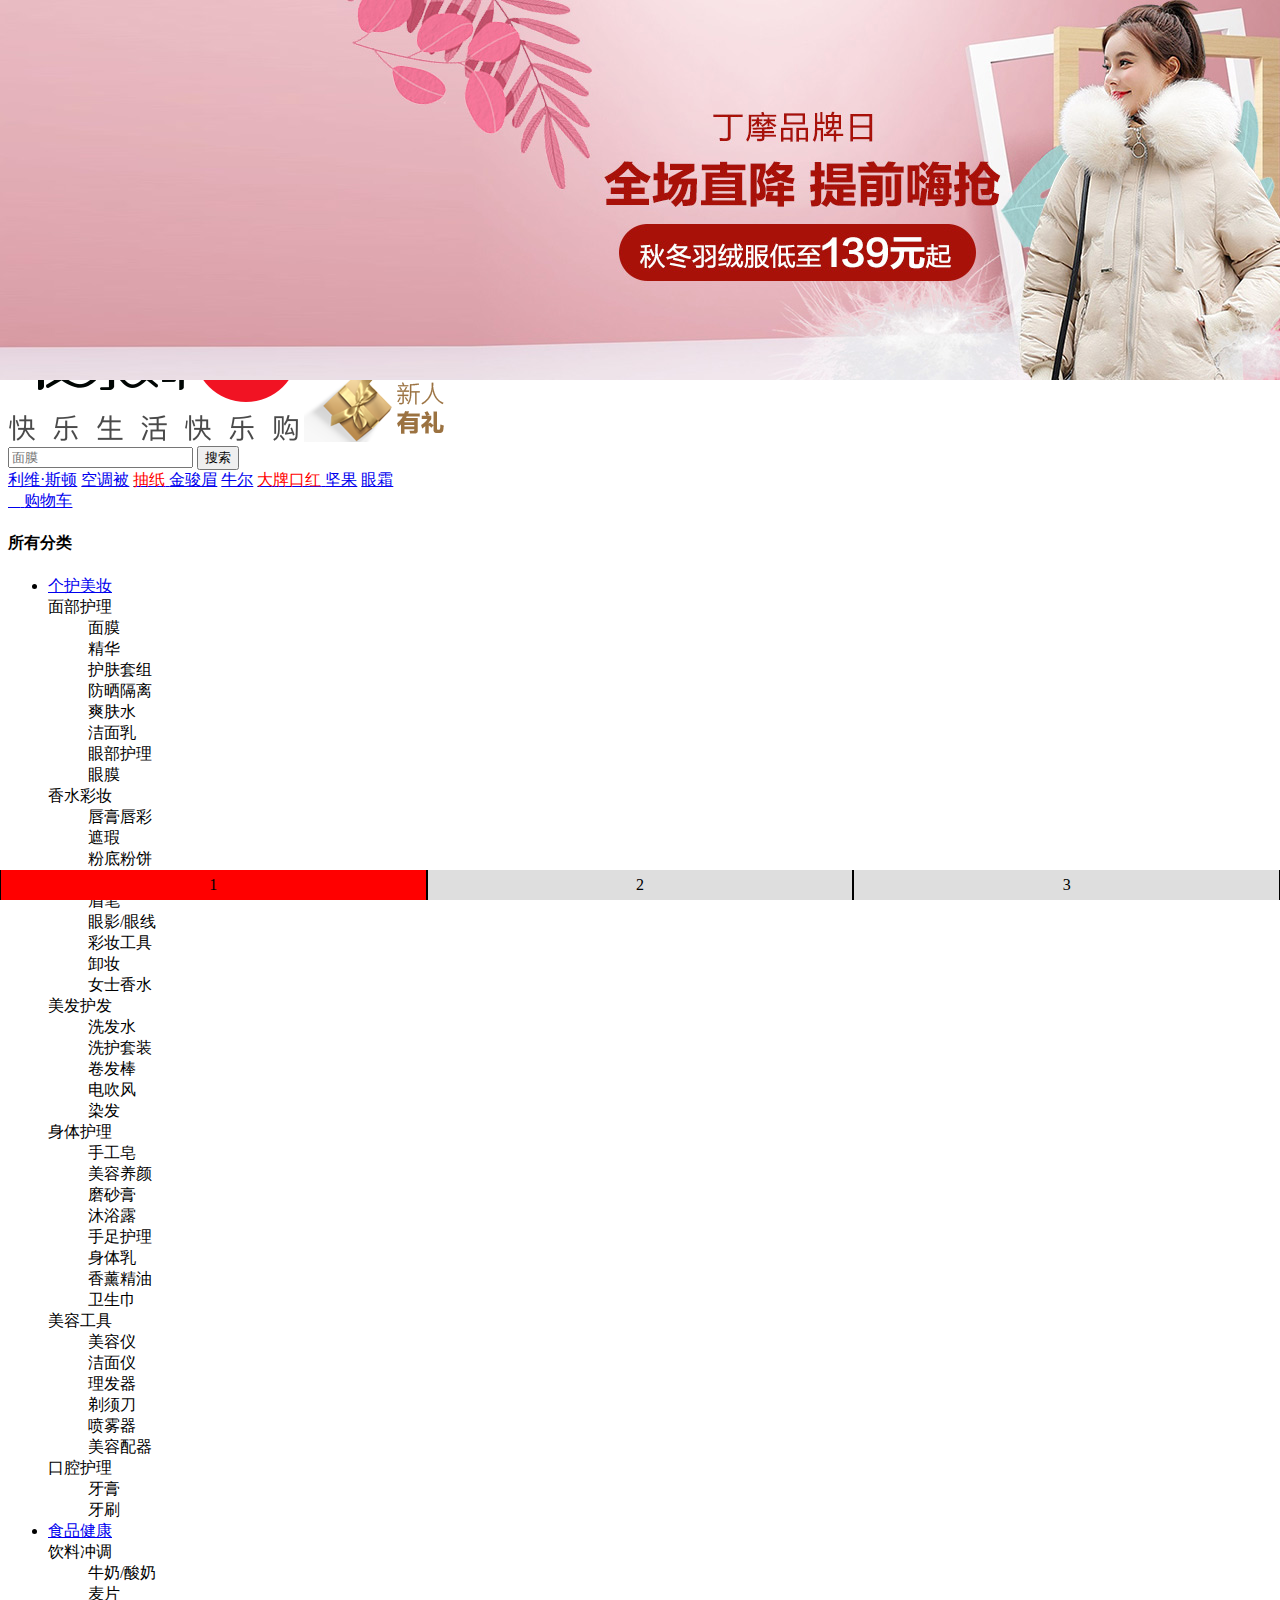
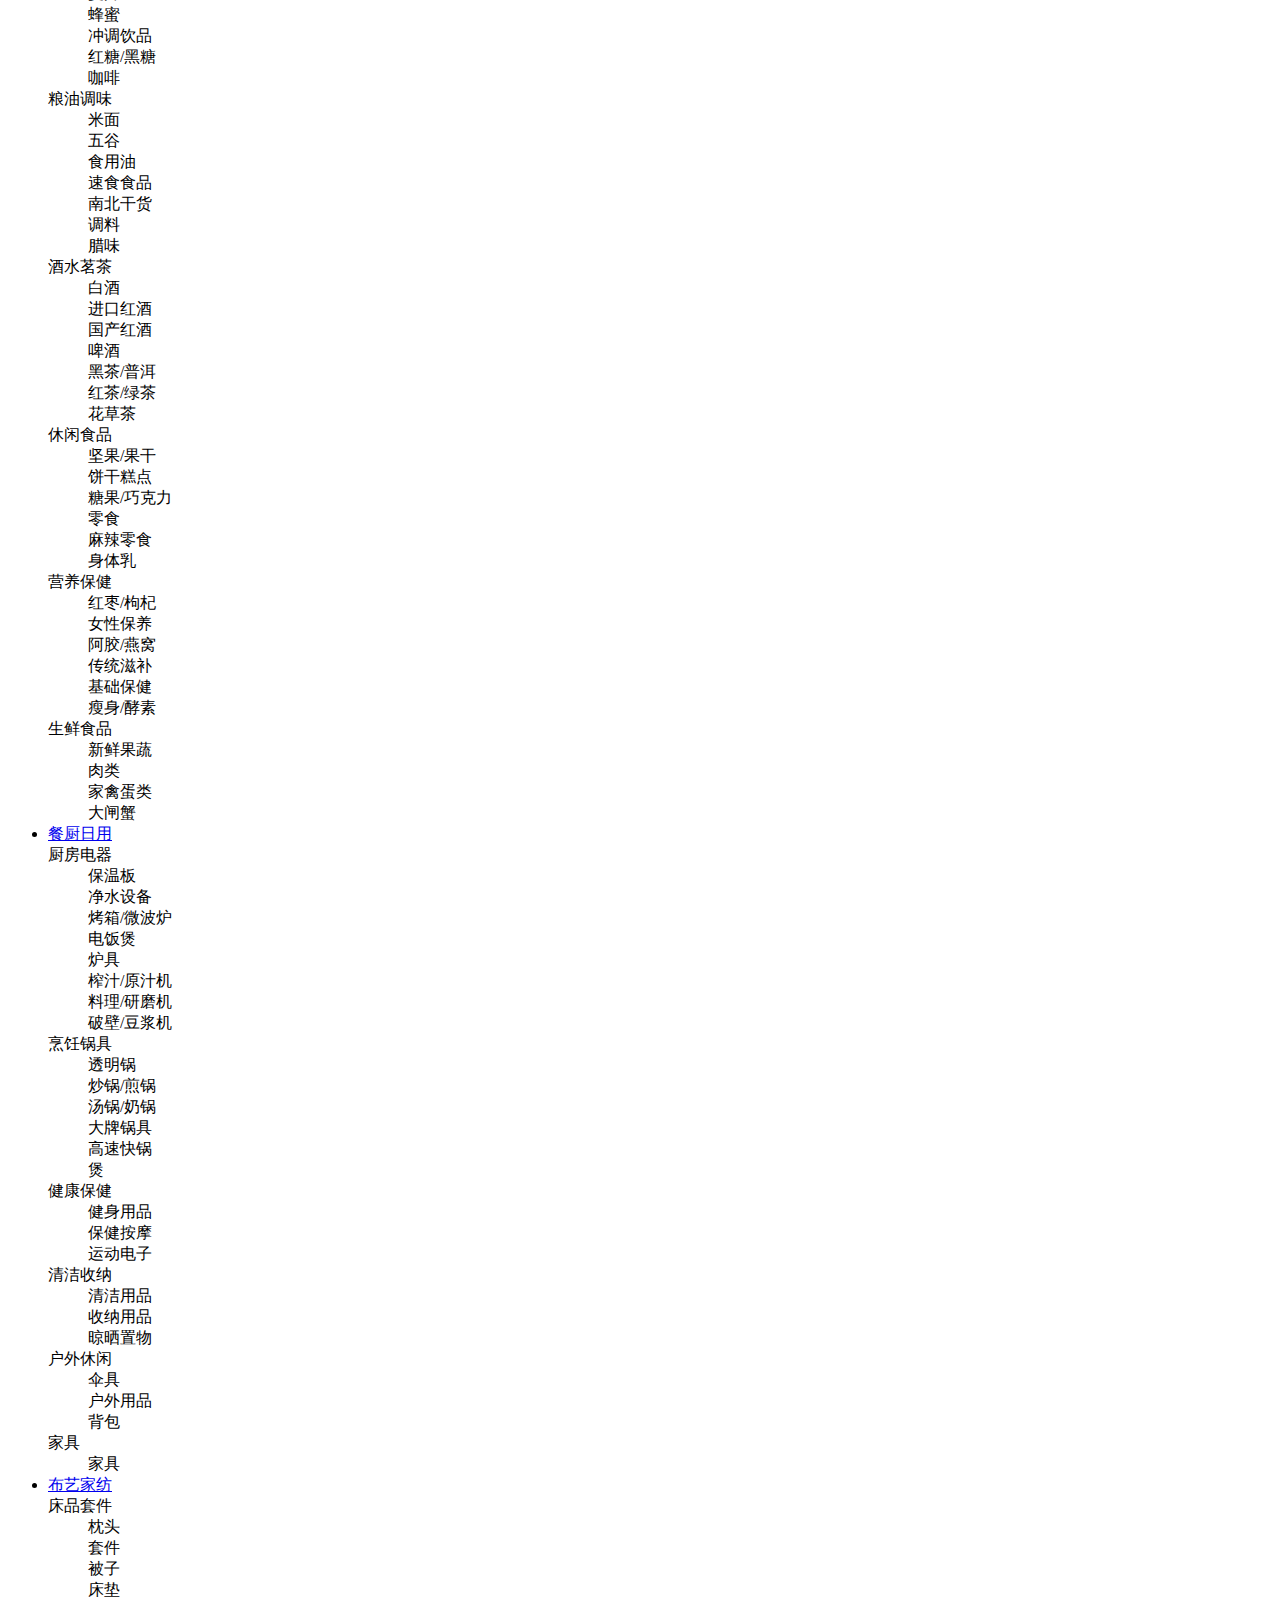
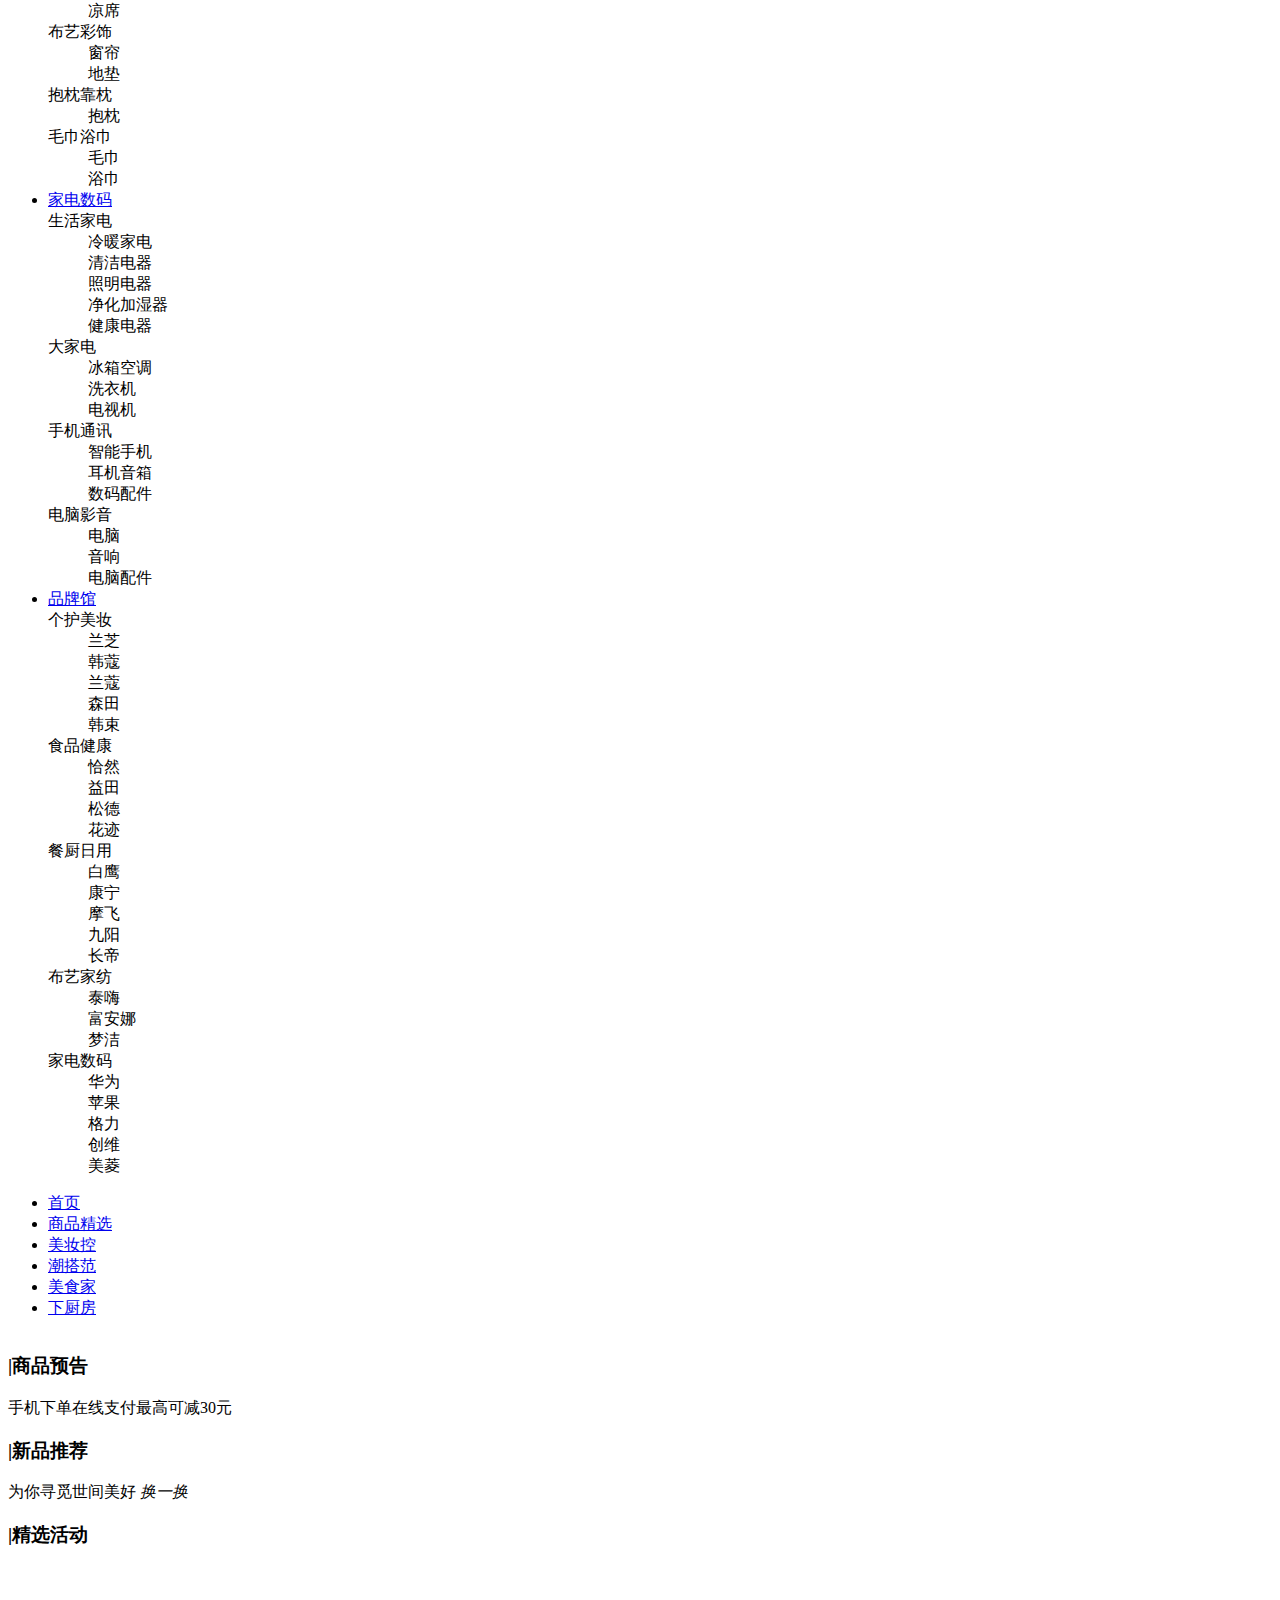
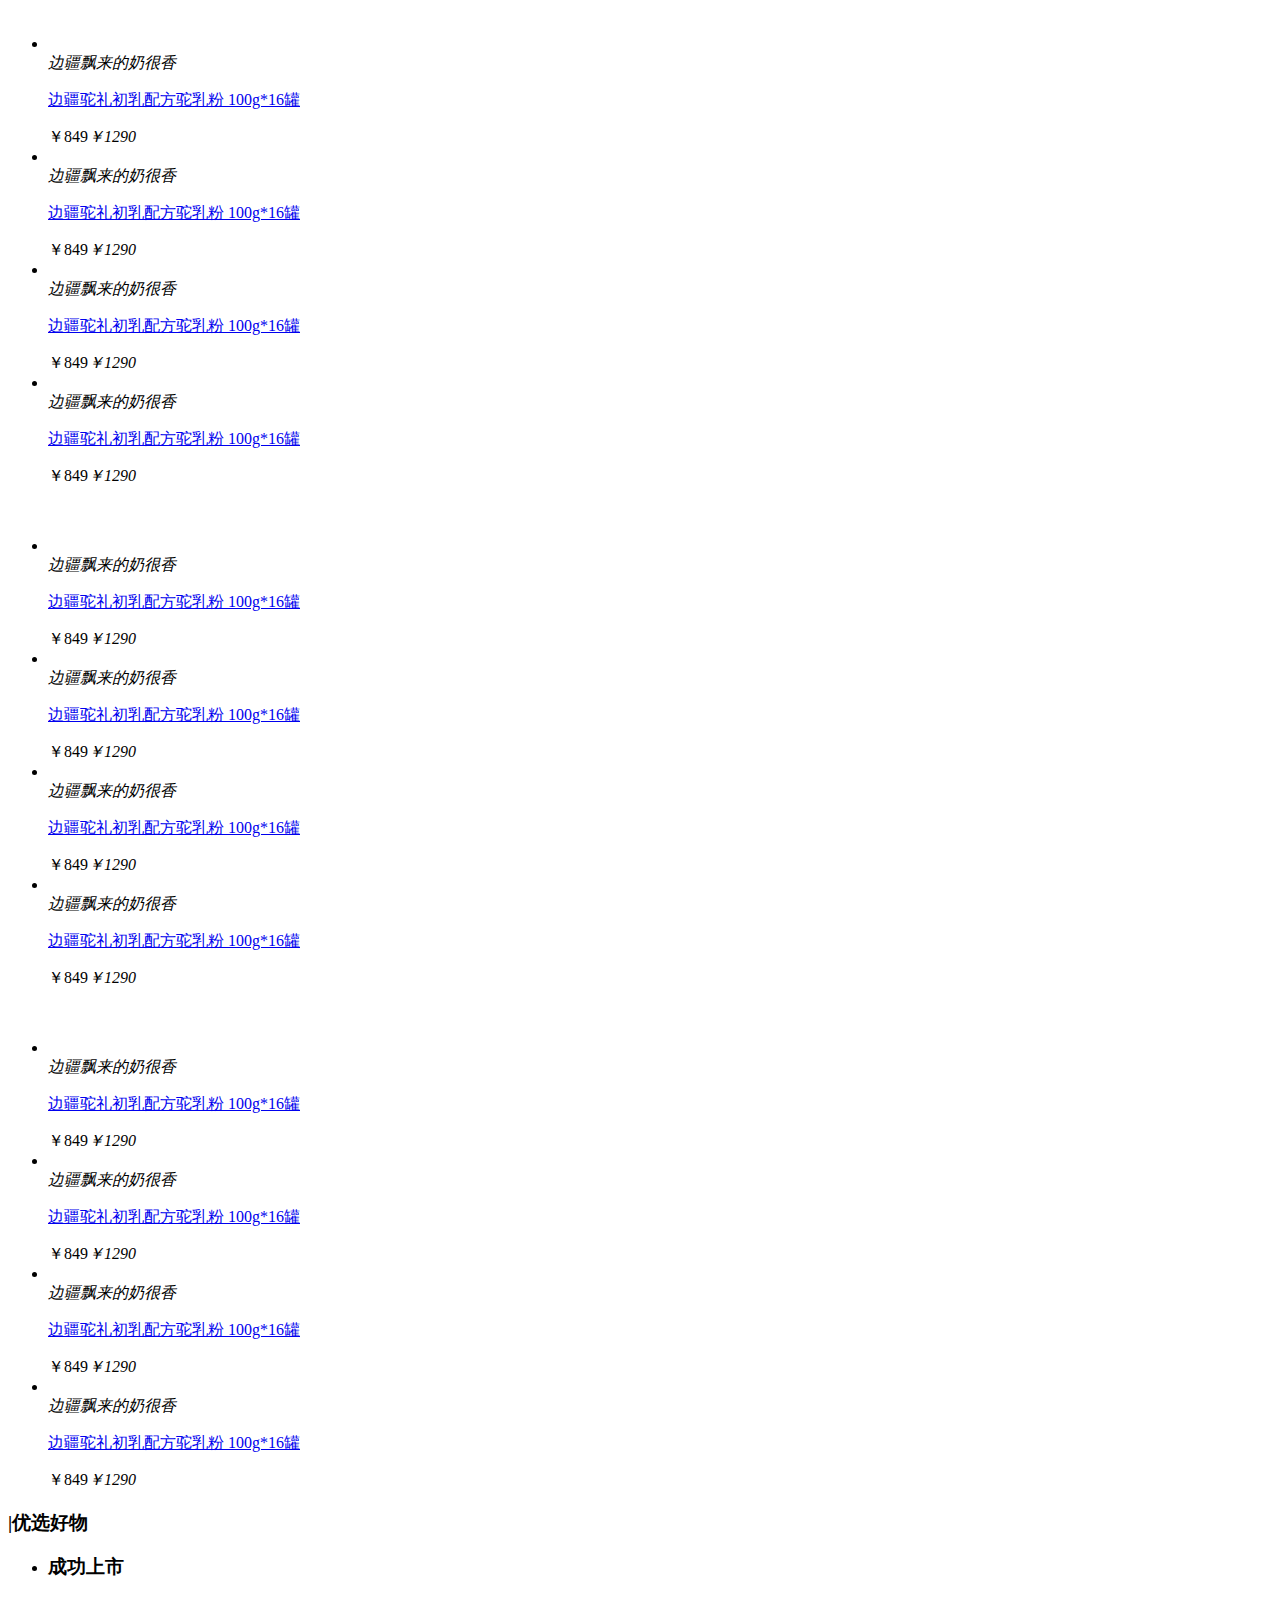
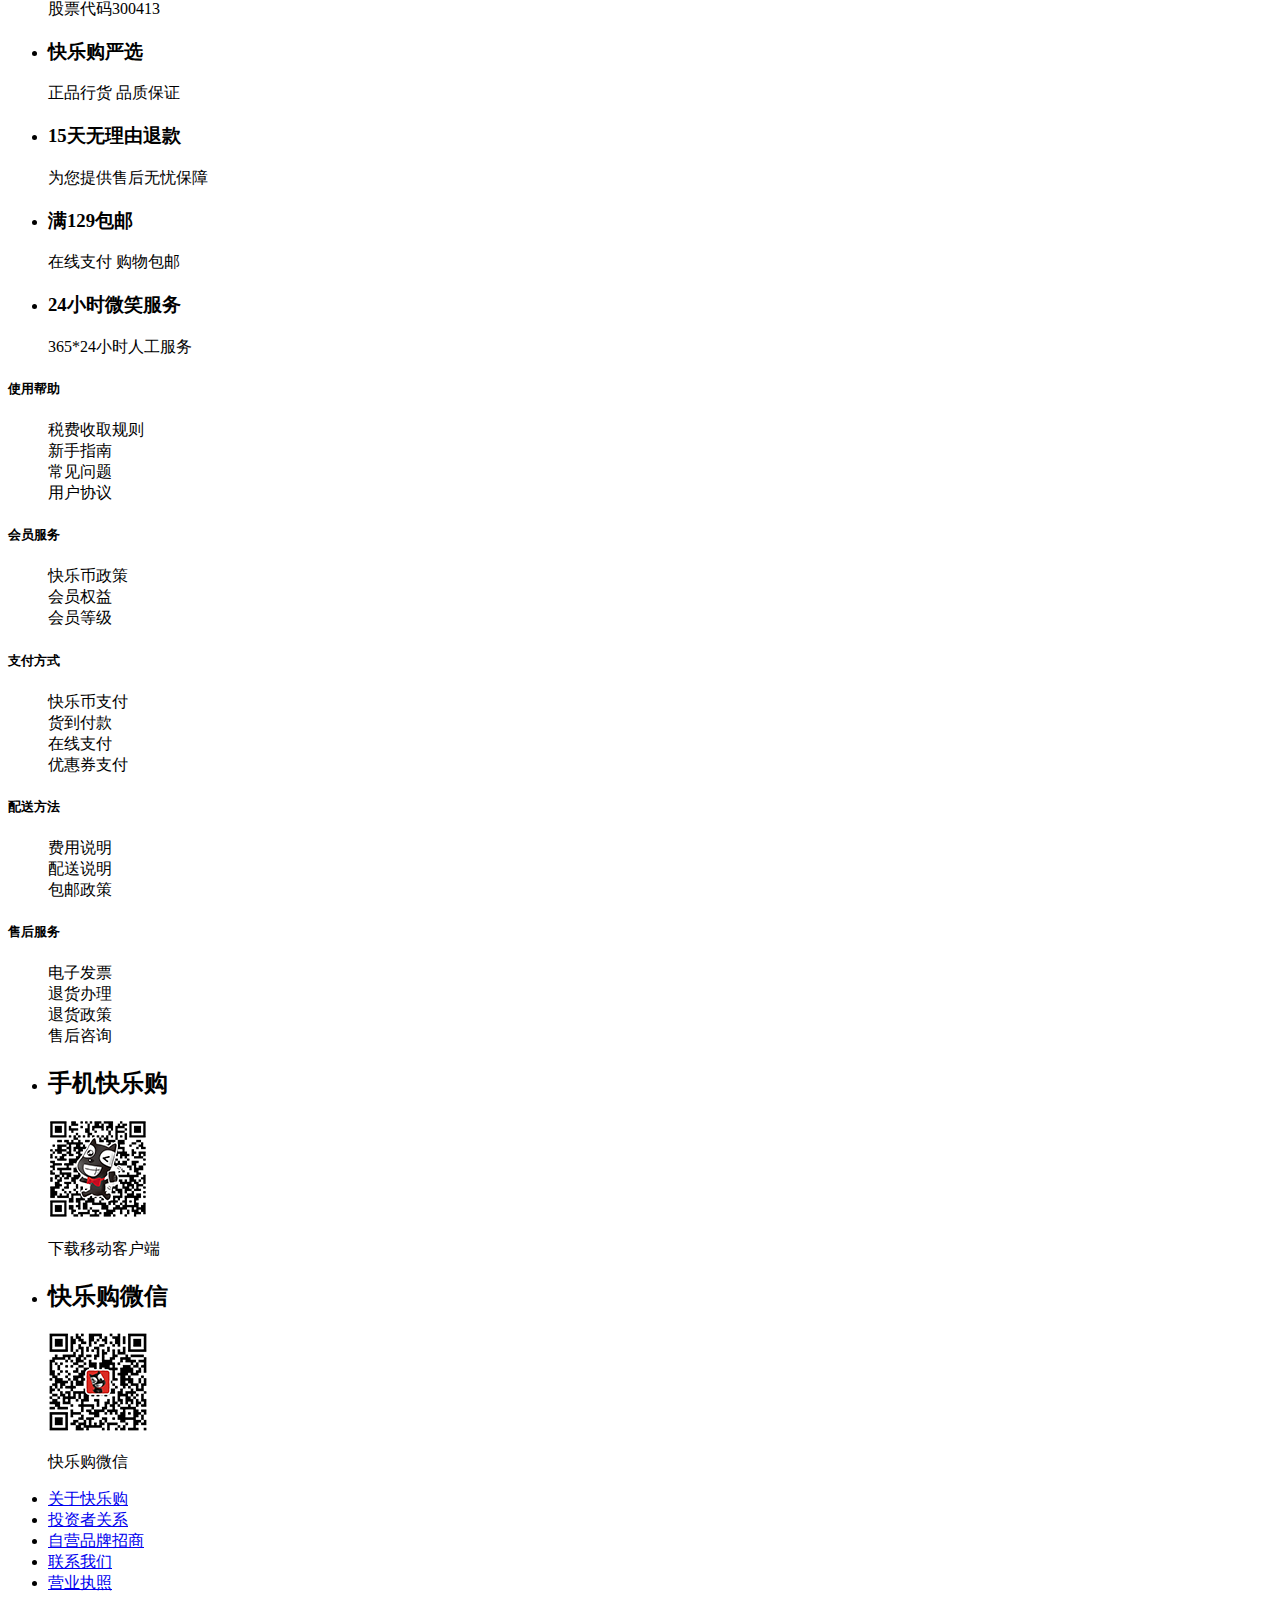
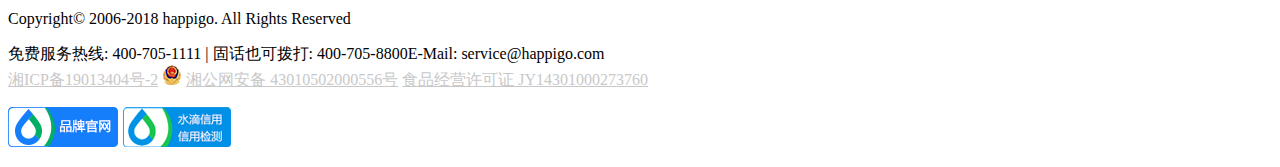
==== commit a03d6a69: "首页数据的渲染" ====
--- a/src/index.html
+++ b/src/index.html
@@ -416,30 +416,7 @@
                 </div>
                 <div class="box">
                     <ul class="box-ul">
-                        <li>
-                            <a href="#"><img src="img/box1.jpg" alt=""></a>
-                            <div>
-                                <p><a href="#">中国白银鼠硕丰年鼠年一公斤银条</a></p>
-                                <span>￥</span><span>5980</span><i>￥6980</i>
-                                <em class="order">立即订购</em>
-                            </div>
-                        </li>
-                        <li>
-                            <a href="#"><img src="img/box1.jpg" alt=""></a>
-                            <div>
-                                <p><a href="#">中国白银鼠硕丰年鼠年一公斤银条</a></p>
-                                <span>￥</span><span>5980</span><i>￥6980</i>
-                                <em class="order">立即订购</em>
-                            </div>
-                        </li>
-                        <li>
-                            <a href="#"><img src="img/box1.jpg" alt=""></a>
-                            <div>
-                                <p><a href="#">中国白银鼠硕丰年鼠年一公斤银条</a></p>
-                                <span>￥</span><span>5980</span><i>￥6980</i>
-                                <em class="order">立即订购</em>
-                            </div>
-                        </li>
+
                     </ul>
                 </div>
                 
@@ -454,38 +431,7 @@
                 </div>
                 <div class="sbox">
                         <ul class="goods">
-                            <li>
-                                <a href="#"><img src="img/adv1.jpg" alt=""></a>
-                                <div>
-                                    <em>妆容服帖不假面</em>
-                                    <p><a href="#">(跨境)韩国LUNA露娜水润精华粉底液套装（粉底液40ml定妆喷雾50ml）</a></p>
-                                </div>
-                                <span>￥</span><span>149</span><i>￥398</i>
-                            </li>
-                            <li>
-                                <a href="#"><img src="img/adv1.jpg" alt=""></a>
-                                <div>
-                                    <em>妆容服帖不假面</em>
-                                    <p><a href="#">(跨境)韩国LUNA露娜水润精华粉底液套装（粉底液40ml定妆喷雾50ml）</a></p>
-                                </div>
-                                <span>￥</span><span>149</span><i>￥398</i>
-                            </li>
-                            <li>
-                                <a href="#"><img src="img/adv1.jpg" alt=""></a>
-                                <div>
-                                    <em>妆容服帖不假面</em>
-                                    <p><a href="#">(跨境)韩国LUNA露娜水润精华粉底液套装（粉底液40ml定妆喷雾50ml）</a></p>
-                                </div>
-                                <span>￥</span><span>149</span><i>￥398</i>
-                            </li>
-                            <li>
-                                <a href="#"><img src="img/adv1.jpg" alt=""></a>
-                                <div>
-                                    <em>妆容服帖不假面</em>
-                                    <p><a href="#">(跨境)韩国LUNA露娜水润精华粉底液套装（粉底液40ml定妆喷雾50ml）</a></p>
-                                </div>
-                                <span>￥</span><span>149</span><i>￥398</i>
-                            </li>
+                            
                         </ul>
                     </div> 
             </div>
@@ -496,18 +442,23 @@
                         <h3>|精选活动</h3>
                 </div>
                 <div class="bbox">
-                    <a href="#" class="img1"><img src="img/1 (1).jpg" alt=""></a>
+                    <a href="#" class="img1"><img src="https://ecimg.happigo.com/data/upload/app/adsession/2019/4/06292255455508838.jpg" alt=""></a>
                     <ul class="bbox-ul">
-                        <li>
+                        <!-- <li>
                             <a href="#" ><img src="img/act1.jpg" alt=""></a>
                             <div>
                                 <em>边疆飘来的奶很香</em>
                                 <p><a href="#">边疆驼礼初乳配方驼乳粉 100g*16罐</a></p>
                             </div>
                             <span>￥</span><span>849</span><i>￥1290</i>
-                        </li>
-                        <li>
-                                <a href="#" ><img src="img/act1.jpg" alt=""></a>
+                        </li> -->
+                    </ul>
+                </div>
+                <div class="bbox">
+                        <a href="#" class="img1"><img src="https://ecimg.happigo.com/data/upload/app/adsession/2019/16/06292252959552152.jpg" alt=""></a>
+                        <ul class="bbox-ul">
+                            <li>
+                                <a href="#" ><img src="https://ecimg.happigo.com/data/upload/shop/store/goods/1/266/247766/1_p_06289802024518854_360.jpg" alt=""></a>
                                 <div>
                                     <em>边疆飘来的奶很香</em>
                                     <p><a href="#">边疆驼礼初乳配方驼乳粉 100g*16罐</a></p>
@@ -515,7 +466,7 @@
                                 <span>￥</span><span>849</span><i>￥1290</i>
                             </li>
                             <li>
-                                    <a href="#" ><img src="img/act1.jpg" alt=""></a>
+                                    <a href="#" ><img src="https://ecimg.happigo.com/data/upload/shop/store/goods/1/413/304413/1_main_22_360.jpg" alt=""></a>
                                     <div>
                                         <em>边疆飘来的奶很香</em>
                                         <p><a href="#">边疆驼礼初乳配方驼乳粉 100g*16罐</a></p>
@@ -523,20 +474,28 @@
                                     <span>￥</span><span>849</span><i>￥1290</i>
                                 </li>
                                 <li>
-                                        <a href="#" ><img src="img/act1.jpg" alt=""></a>
+                                        <a href="#" ><img src="https://ecimg.happigo.com/data/upload/shop/store/goods/1/95/245095/1_p_06289804484989519_360.jpg" alt=""></a>
                                         <div>
                                             <em>边疆飘来的奶很香</em>
                                             <p><a href="#">边疆驼礼初乳配方驼乳粉 100g*16罐</a></p>
                                         </div>
                                         <span>￥</span><span>849</span><i>￥1290</i>
                                     </li>
-                    </ul>
+                                    <li>
+                                            <a href="#" ><img src="https://ecimg.happigo.com/data/upload/shop/store/goods/1/356/255856/1_main_255856_360.jpg" alt=""></a>
+                                            <div>
+                                                <em>边疆飘来的奶很香</em>
+                                                <p><a href="#">边疆驼礼初乳配方驼乳粉 100g*16罐</a></p>
+                                            </div>
+                                            <span>￥</span><span>849</span><i>￥1290</i>
+                                        </li>
+                        </ul>
                 </div>
                 <div class="bbox">
-                        <a href="#" class="img1"><img src="img/1 (1).jpg" alt=""></a>
+                        <a href="#" class="img1"><img src="https://ecimg.happigo.com/data/upload/app/adsession/2019/5/06292262963896894.jpg" alt=""></a>
                         <ul class="bbox-ul">
                             <li>
-                                <a href="#" ><img src="img/act1.jpg" alt=""></a>
+                                <a href="#" ><img src="https://ecimg.happigo.com/data/upload/shop/store/goods/1/24/304524/1_main_304524_360.jpg" alt=""></a>
                                 <div>
                                     <em>边疆飘来的奶很香</em>
                                     <p><a href="#">边疆驼礼初乳配方驼乳粉 100g*16罐</a></p>
@@ -544,7 +503,7 @@
                                 <span>￥</span><span>849</span><i>￥1290</i>
                             </li>
                             <li>
-                                    <a href="#" ><img src="img/act1.jpg" alt=""></a>
+                                    <a href="#" ><img src="https://ecimg.happigo.com/data/upload/shop/store/goods/1/406/304406/1_main_304406_360.jpg" alt=""></a>
                                     <div>
                                         <em>边疆飘来的奶很香</em>
                                         <p><a href="#">边疆驼礼初乳配方驼乳粉 100g*16罐</a></p>
@@ -552,7 +511,7 @@
                                     <span>￥</span><span>849</span><i>￥1290</i>
                                 </li>
                                 <li>
-                                        <a href="#" ><img src="img/act1.jpg" alt=""></a>
+                                        <a href="#" ><img src="https://ecimg.happigo.com/data/upload/shop/store/goods/1/242/302242/1_p_06291383503865434_360.jpg" alt=""></a>
                                         <div>
                                             <em>边疆飘来的奶很香</em>
                                             <p><a href="#">边疆驼礼初乳配方驼乳粉 100g*16罐</a></p>
@@ -560,7 +519,7 @@
                                         <span>￥</span><span>849</span><i>￥1290</i>
                                     </li>
                                     <li>
-                                            <a href="#" ><img src="img/act1.jpg" alt=""></a>
+                                            <a href="#" ><img src="https://ecimg.happigo.com/data/upload/shop/store/goods/1/200/302200/1_p_06288931293309278_360.jpg" alt=""></a>
                                             <div>
                                                 <em>边疆飘来的奶很香</em>
                                                 <p><a href="#">边疆驼礼初乳配方驼乳粉 100g*16罐</a></p>
@@ -570,10 +529,10 @@
                         </ul>
                 </div>
                 <div class="bbox">
-                        <a href="#" class="img1"><img src="img/1 (1).jpg" alt=""></a>
+                        <a href="#" class="img1"><img src="https://ecimg.happigo.com/data/upload/app/adsession/2019/17/06292256854277576.jpg" alt=""></a>
                         <ul class="bbox-ul">
                             <li>
-                                <a href="#" ><img src="img/act1.jpg" alt=""></a>
+                                <a href="#" ><img src="https://ecimg.happigo.com/data/upload/shop/store/goods/1/146/298646/1_main_298646aa_360.jpg" alt=""></a>
                                 <div>
                                     <em>边疆飘来的奶很香</em>
                                     <p><a href="#">边疆驼礼初乳配方驼乳粉 100g*16罐</a></p>
@@ -581,7 +540,7 @@
                                 <span>￥</span><span>849</span><i>￥1290</i>
                             </li>
                             <li>
-                                    <a href="#" ><img src="img/act1.jpg" alt=""></a>
+                                    <a href="#" ><img src="https://ecimg.happigo.com/data/upload/shop/store/goods/1/125/304125/1_p_06289626832316530_360.jpg" alt=""></a>
                                     <div>
                                         <em>边疆飘来的奶很香</em>
                                         <p><a href="#">边疆驼礼初乳配方驼乳粉 100g*16罐</a></p>
@@ -589,7 +548,7 @@
                                     <span>￥</span><span>849</span><i>￥1290</i>
                                 </li>
                                 <li>
-                                        <a href="#" ><img src="img/act1.jpg" alt=""></a>
+                                        <a href="#" ><img src="https://ecimg.happigo.com/data/upload/shop/store/goods/1/46/267046/1_main_267046_360.jpg" alt=""></a>
                                         <div>
                                             <em>边疆飘来的奶很香</em>
                                             <p><a href="#">边疆驼礼初乳配方驼乳粉 100g*16罐</a></p>
@@ -597,44 +556,7 @@
                                         <span>￥</span><span>849</span><i>￥1290</i>
                                     </li>
                                     <li>
-                                            <a href="#" ><img src="img/act1.jpg" alt=""></a>
-                                            <div>
-                                                <em>边疆飘来的奶很香</em>
-                                                <p><a href="#">边疆驼礼初乳配方驼乳粉 100g*16罐</a></p>
-                                            </div>
-                                            <span>￥</span><span>849</span><i>￥1290</i>
-                                        </li>
-                        </ul>
-                </div>
-                <div class="bbox">
-                        <a href="#" class="img1"><img src="img/1 (1).jpg" alt=""></a>
-                        <ul class="bbox-ul">
-                            <li>
-                                <a href="#" ><img src="img/act1.jpg" alt=""></a>
-                                <div>
-                                    <em>边疆飘来的奶很香</em>
-                                    <p><a href="#">边疆驼礼初乳配方驼乳粉 100g*16罐</a></p>
-                                </div>
-                                <span>￥</span><span>849</span><i>￥1290</i>
-                            </li>
-                            <li>
-                                    <a href="#" ><img src="img/act1.jpg" alt=""></a>
-                                    <div>
-                                        <em>边疆飘来的奶很香</em>
-                                        <p><a href="#">边疆驼礼初乳配方驼乳粉 100g*16罐</a></p>
-                                    </div>
-                                    <span>￥</span><span>849</span><i>￥1290</i>
-                                </li>
-                                <li>
-                                        <a href="#" ><img src="img/act1.jpg" alt=""></a>
-                                        <div>
-                                            <em>边疆飘来的奶很香</em>
-                                            <p><a href="#">边疆驼礼初乳配方驼乳粉 100g*16罐</a></p>
-                                        </div>
-                                        <span>￥</span><span>849</span><i>￥1290</i>
-                                    </li>
-                                    <li>
-                                            <a href="#" ><img src="img/act1.jpg" alt=""></a>
+                                            <a href="#" ><img src="https://ecimg.happigo.com/data/upload/shop/store/goods/1/226/246226/1_main_246226_360.jpg" alt=""></a>
                                             <div>
                                                 <em>边疆飘来的奶很香</em>
                                                 <p><a href="#">边疆驼礼初乳配方驼乳粉 100g*16罐</a></p>
@@ -652,99 +574,14 @@
             </div>
             <div class="well-box">
                 <ul class="well-ul">
-                    <li>
+                    <!-- <li>
                         <a href="#" class="well-i"><img src="img/well1 (4).jpg" alt=""></a>
                             <div>
                                 <em>东北松原长岭直供</em>
                                 <p><a href="#">亲耕QINGENG长岭黑糯玉米 18穗 220g左右/穗 大玉米</a></p>
                             </div>
                                 <span>￥</span><span>79</span><i>￥88</i>
-                    </li>
-
-                    <li>
-                        <a href="#" class="well-i"><img src="img/well1 (4).jpg" alt=""></a>
-                            <div>
-                                <em>东北松原长岭直供</em>
-                                <p><a href="#">亲耕QINGENG长岭黑糯玉米 18穗 220g左右/穗 大玉米</a></p>
-                            </div>
-                                <span>￥</span><span>79</span><i>￥88</i>
-                    </li>
-
-                    <li>
-                        <a href="#" class="well-i"><img src="img/well1 (4).jpg" alt=""></a>
-                            <div>
-                                <em>东北松原长岭直供</em>
-                                <p><a href="#">亲耕QINGENG长岭黑糯玉米 18穗 220g左右/穗 大玉米</a></p>
-                            </div>
-                                <span>￥</span><span>79</span><i>￥88</i>
-                    </li>
-
-                    <li>
-                        <a href="#" class="well-i"><img src="img/well1 (4).jpg" alt=""></a>
-                            <div>
-                                <em>东北松原长岭直供</em>
-                                <p><a href="#">亲耕QINGENG长岭黑糯玉米 18穗 220g左右/穗 大玉米</a></p>
-                            </div>
-                                <span>￥</span><span>79</span><i>￥88</i>
-                    </li>
-                    <li>
-                            <a href="#" class="well-i"><img src="img/well1 (4).jpg" alt=""></a>
-                                <div>
-                                    <em>东北松原长岭直供</em>
-                                    <p><a href="#">亲耕QINGENG长岭黑糯玉米 18穗 220g左右/穗 大玉米</a></p>
-                                </div>
-                                    <span>￥</span><span>79</span><i>￥88</i>
-                    </li>
-                        
-                    <li>
-                                <a href="#" class="well-i"><img src="img/well1 (4).jpg" alt=""></a>
-                                    <div>
-                                        <em>东北松原长岭直供</em>
-                                        <p><a href="#">亲耕QINGENG长岭黑糯玉米 18穗 220g左右/穗 大玉米</a></p>
-                                    </div>
-                                        <span>￥</span><span>79</span><i>￥88</i>
-                    </li>
-
-                    <li>
-                                    <a href="#" class="well-i"><img src="img/well1 (4).jpg" alt=""></a>
-                                        <div>
-                                            <em>东北松原长岭直供</em>
-                                            <p><a href="#">亲耕QINGENG长岭黑糯玉米 18穗 220g左右/穗 大玉米</a></p>
-                                        </div>
-                                            <span>￥</span><span>79</span><i>￥88</i>
-                    </li>
-                    <li>
-                                        <a href="#" class="well-i"><img src="img/well1 (4).jpg" alt=""></a>
-                                            <div>
-                                                <em>东北松原长岭直供</em>
-                                                <p><a href="#">亲耕QINGENG长岭黑糯玉米 18穗 220g左右/穗 大玉米</a></p>
-                                            </div>
-                                                <span>￥</span><span>79</span><i>￥88</i>
-                    </li>
-                    <li>
-                                            <a href="#" class="well-i"><img src="img/well1 (4).jpg" alt=""></a>
-                                                <div>
-                                                    <em>东北松原长岭直供</em>
-                                                    <p><a href="#">亲耕QINGENG长岭黑糯玉米 18穗 220g左右/穗 大玉米</a></p>
-                                                </div>
-                                                    <span>￥</span><span>79</span><i>￥88</i>
-                    </li>
-                    <li>
-                                                <a href="#" class="well-i"><img src="img/well1 (4).jpg" alt=""></a>
-                                                    <div>
-                                                        <em>东北松原长岭直供</em>
-                                                        <p><a href="#">亲耕QINGENG长岭黑糯玉米 18穗 220g左右/穗 大玉米</a></p>
-                                                    </div>
-                                                        <span>￥</span><span>79</span><i>￥88</i>
-                    </li>
-                    <li>
-                                                    <a href="#" class="well-i"><img src="img/well1 (4).jpg" alt=""></a>
-                                                        <div>
-                                                            <em>东北松原长岭直供</em>
-                                                            <p><a href="#">亲耕QINGENG长岭黑糯玉米 18穗 220g左右/穗 大玉米</a></p>
-                                                        </div>
-                                                            <span>￥</span><span>79</span><i>￥88</i>
-                    </li>
+                    </li> -->
                 </ul>
                 
             </div>
@@ -883,8 +720,10 @@
 </body>
 <script src="libs/jquery.js"></script>
 <script src="libs/jqery-banner.1.js"></script>
+<script src="js/public.js"></script>
+<script src="libs/ajax.js"></script>
 <script src="js/index.js"></script>
-<script src="js/public.js"></script>
+<script src="libs/cookie.js"></script>
 <script>
     $("#banner").banner({
     items:$("#banner").find("img"),
@@ -894,5 +733,31 @@
     delayTime:2000,
     moveTime:200
 });
+$("h4").on("mouseover",function(){
+    $(this).next("ul").stop().show();
+})
+$(".ul-all").on("mousleave",function(){
+    $(this).stop().hide();
+    // console.log(1); 
+})
+
+$(".ul-all").children("li").on("mouseover",function(){
+    $(this).addClass("active");
+    $(this).find("div").stop().show();
+});
+$(".ul-all").children("li").on("mouseout",function(){
+    $(this).removeClass("active");
+    $(this).find("div").stop().hide();
+})
+
+
+$(".nav li").click(function(){
+    var i = $(this).index();
+    var t = $(".floor-t").eq(i).offset().top;
+    $("html").animate({
+        scrollTop:t
+    })
+})
+
 </script>
 </html>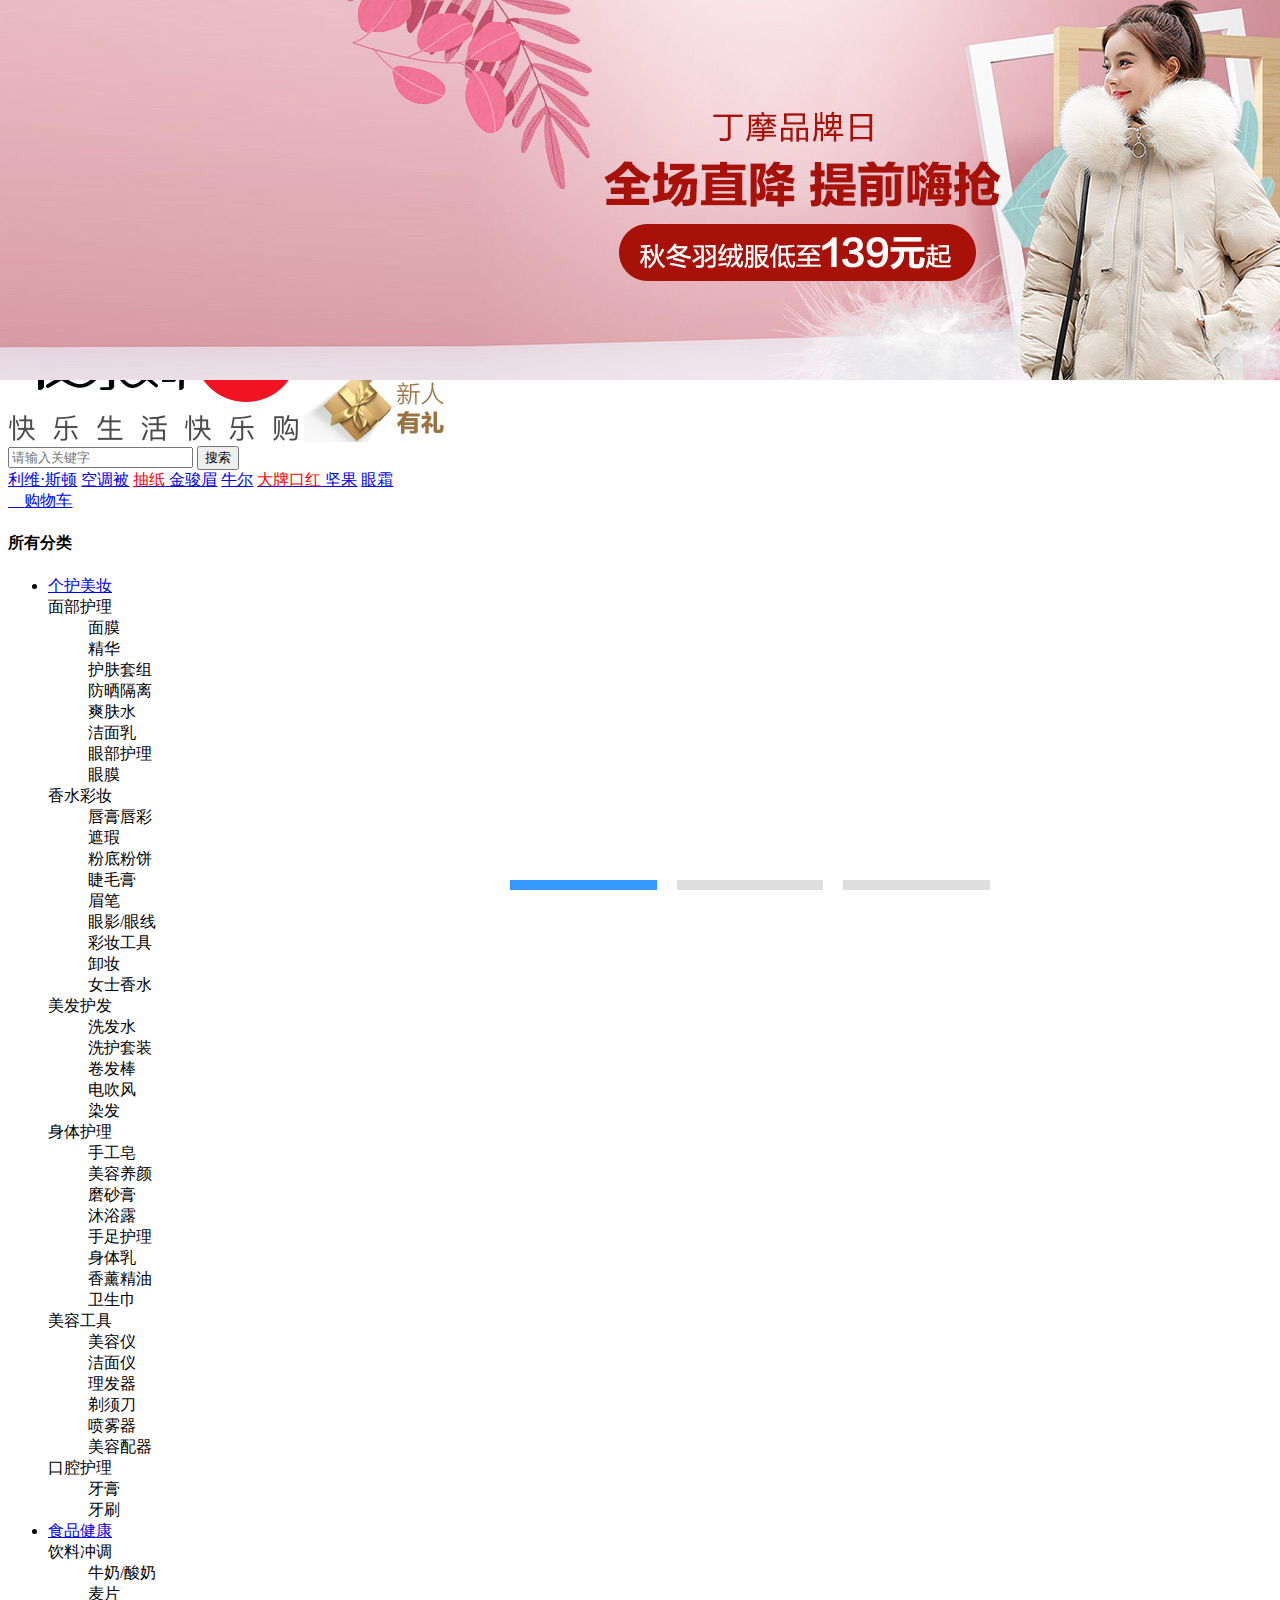
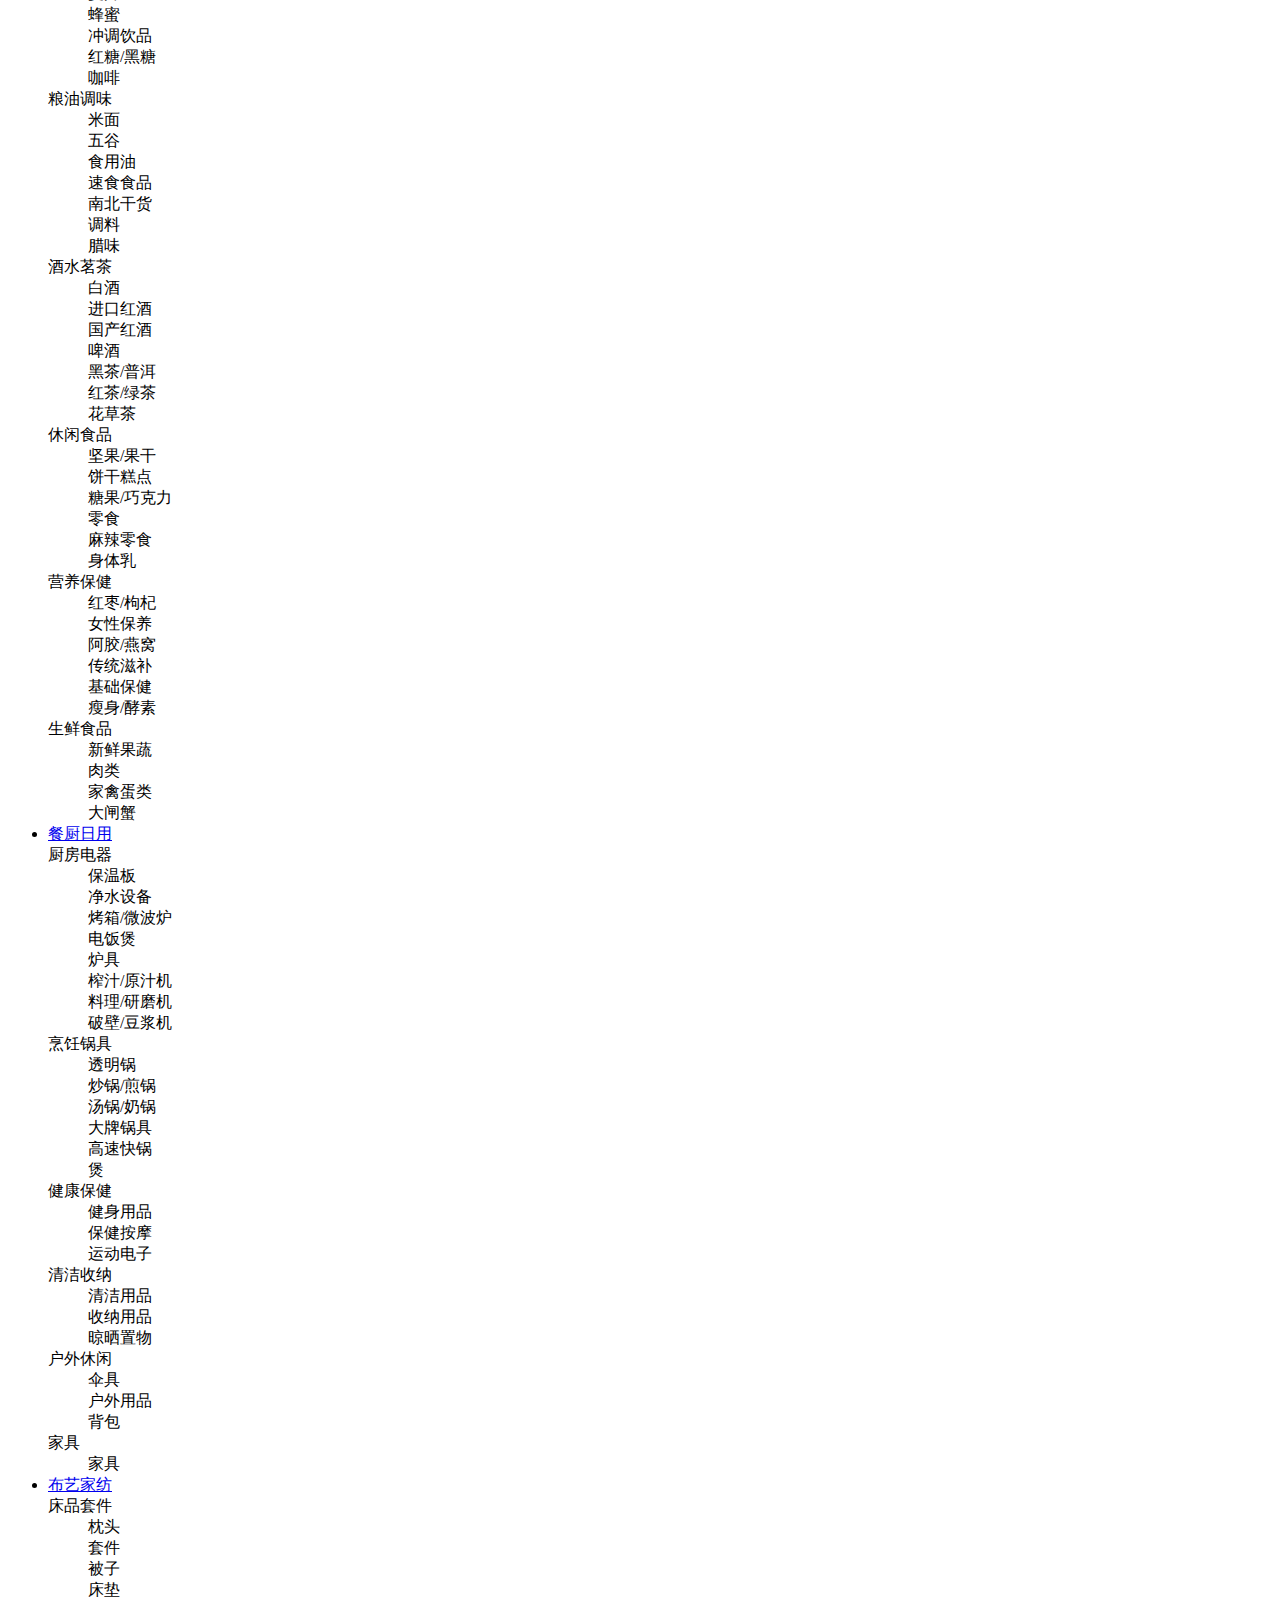
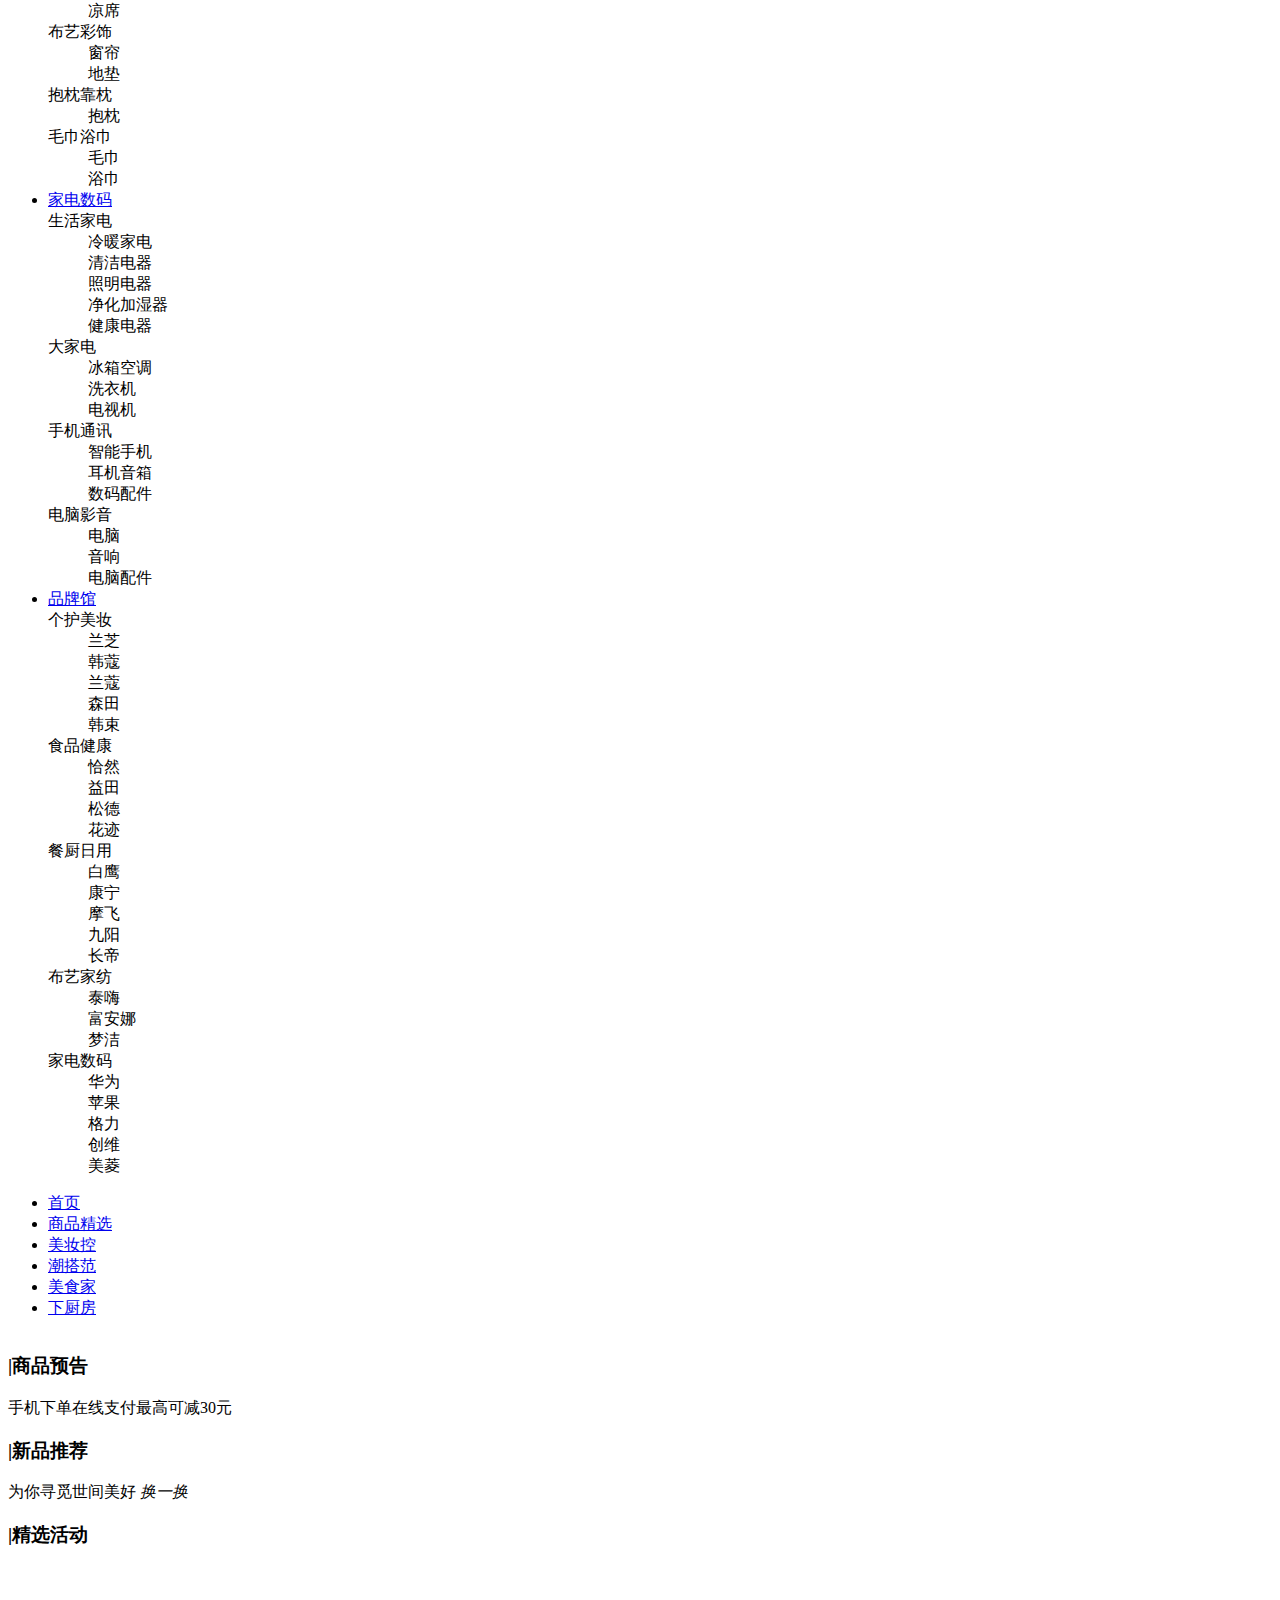
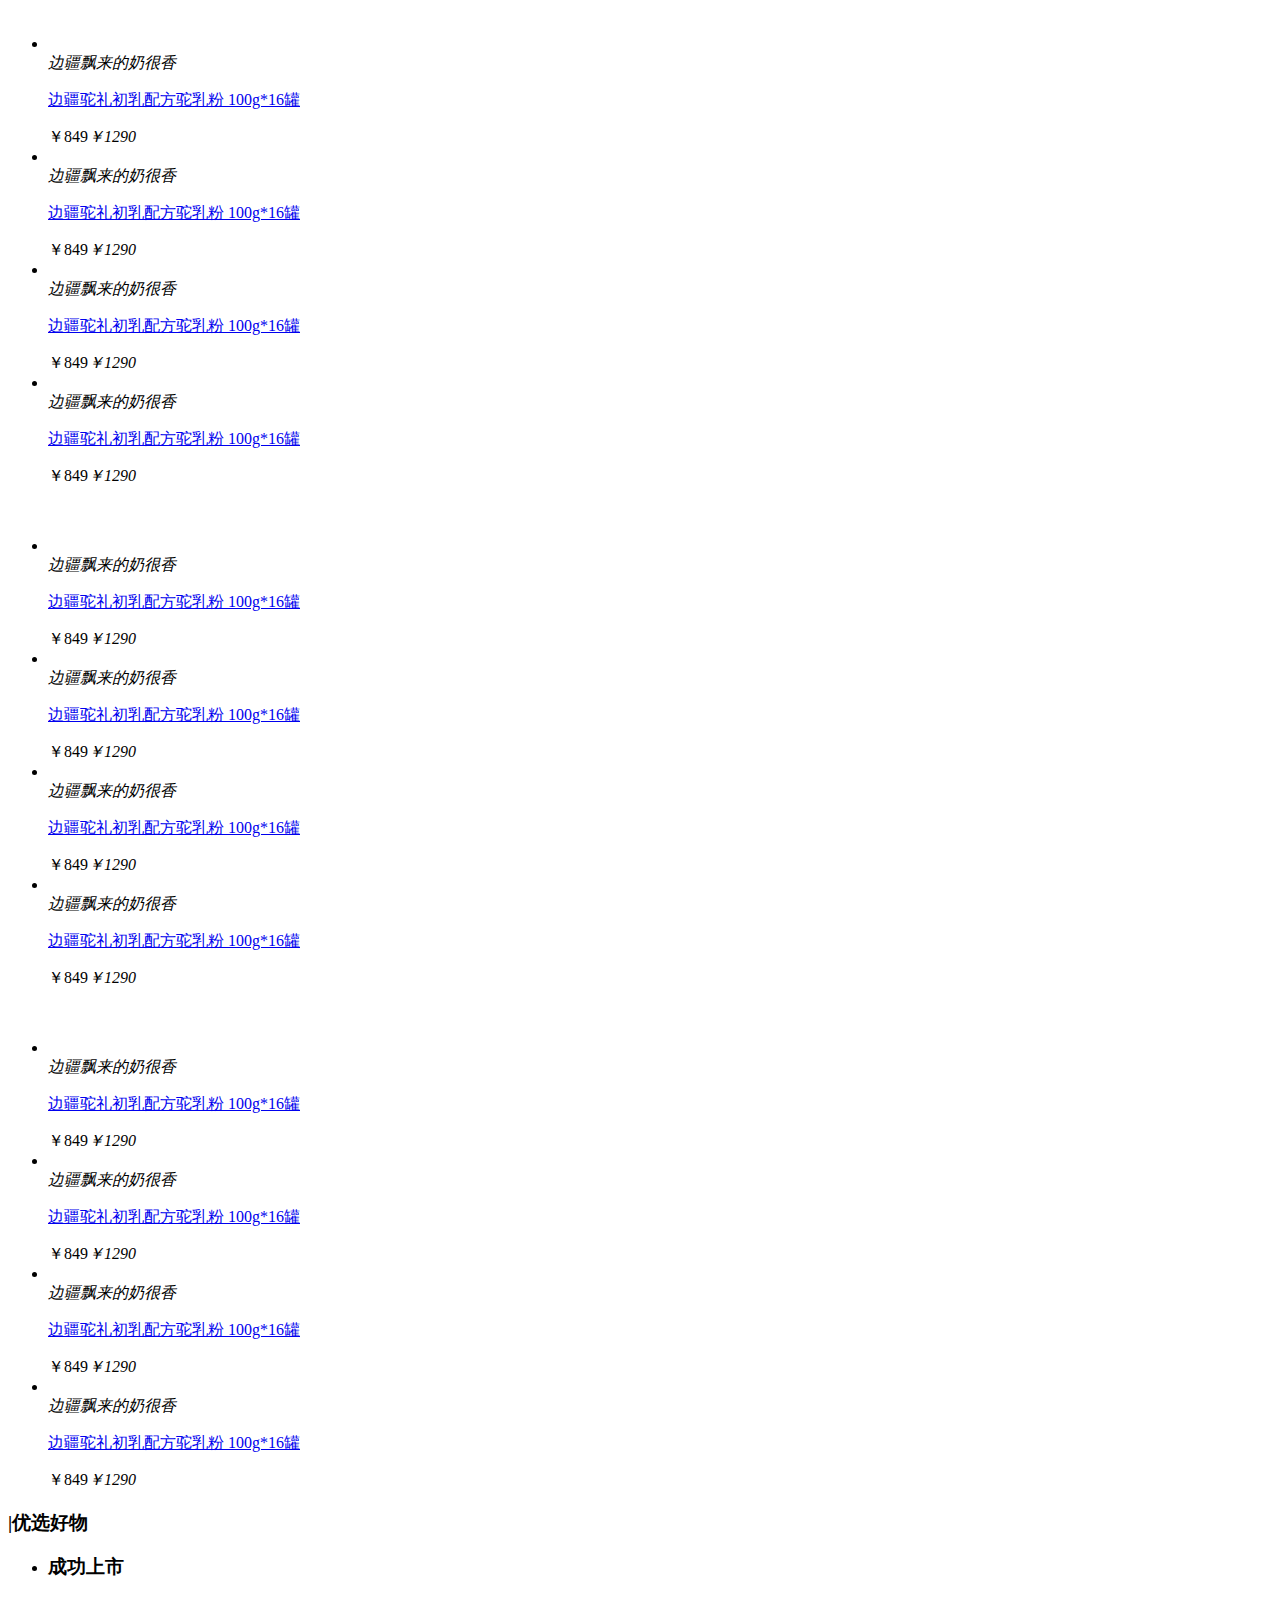
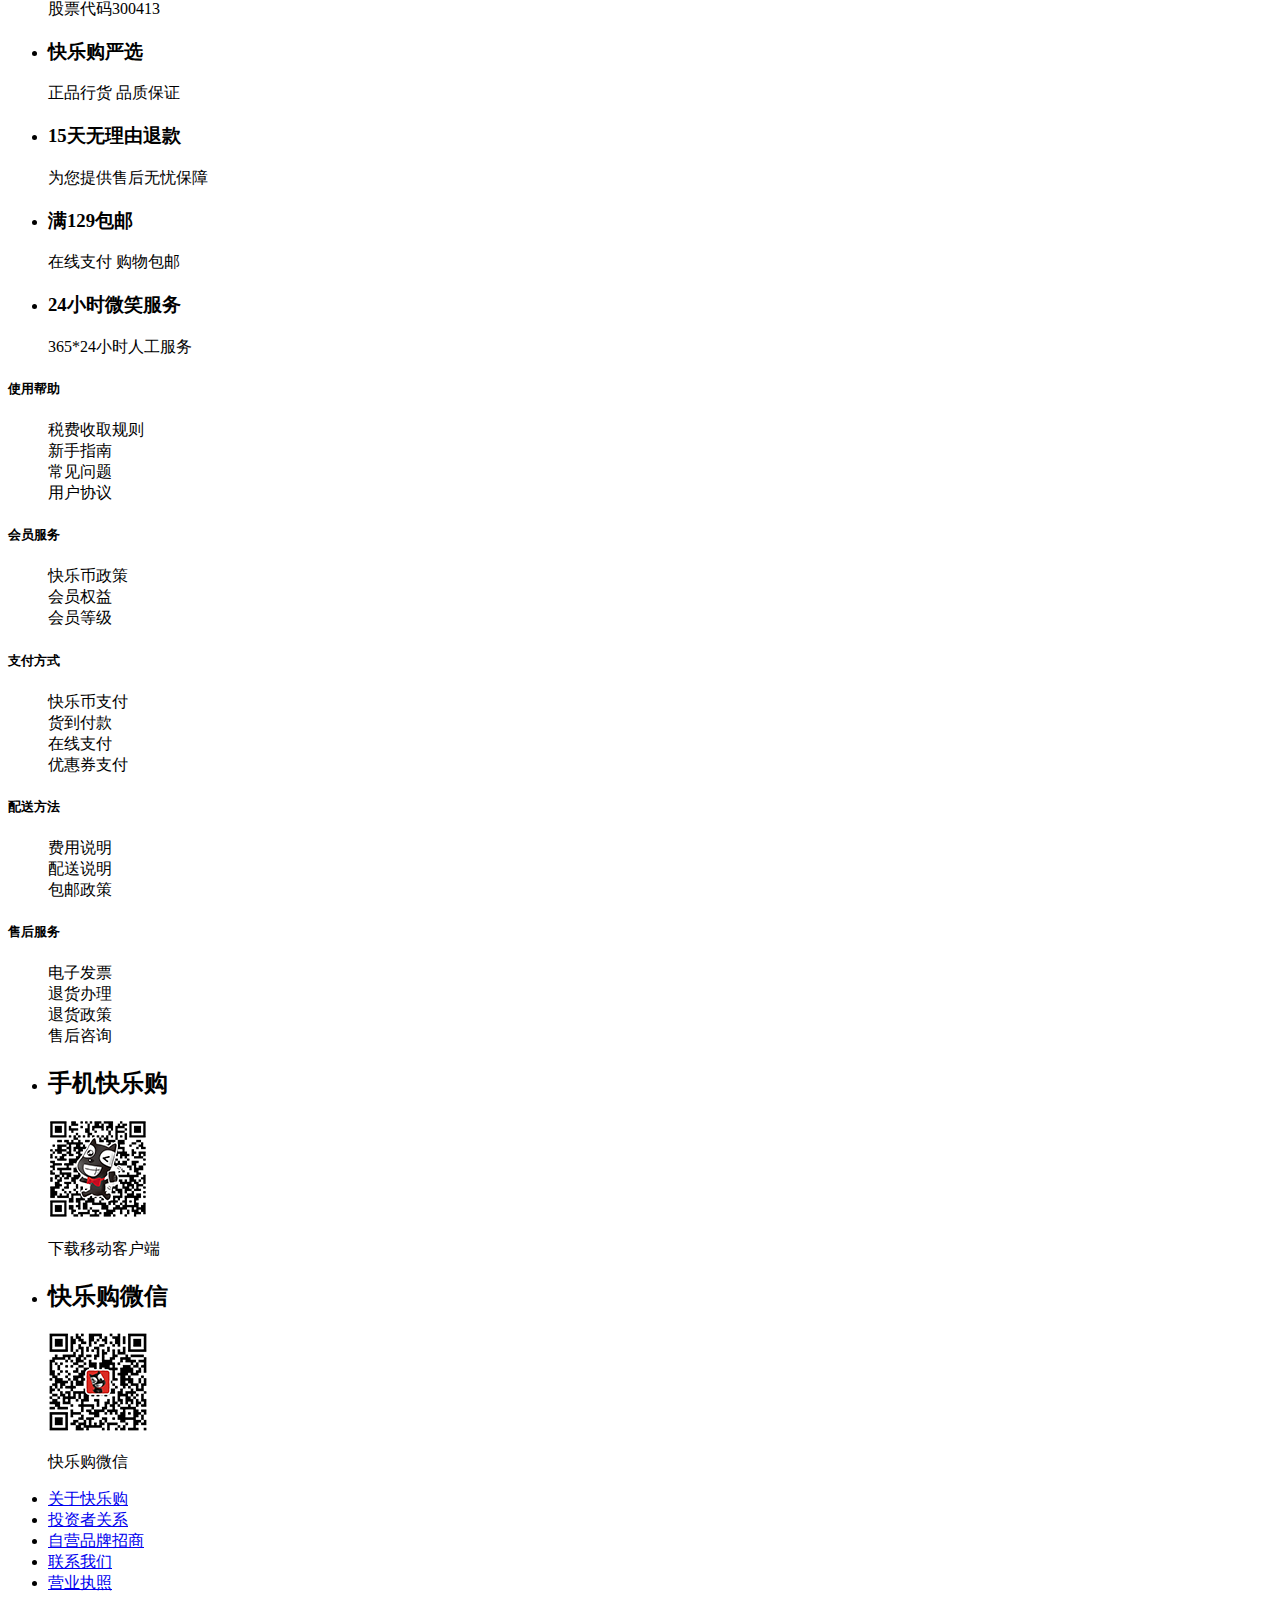
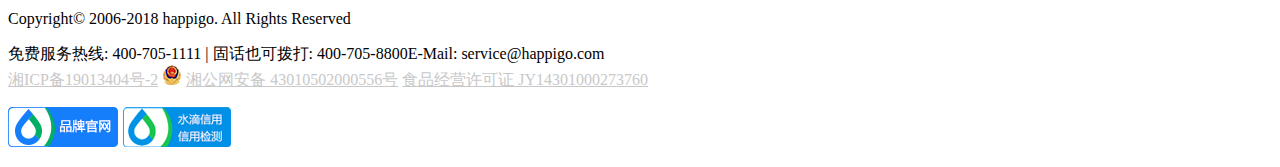
==== commit b065bdb0: "商品列表已渲染" ====
--- a/src/index.html
+++ b/src/index.html
@@ -22,8 +22,8 @@
                 <div class="margin">
                     <div class="t-l">
                     <span>欢迎来到快乐购！</span>
-                    <a href="#" class="a-log">[登录]</a>
-                    <a href="#" class="a-reg">[免费注册]</a>
+                    <a href="login.html" class="a-log">[登录]</a>
+                    <a href="register.html" class="a-reg">[免费注册]</a>
                 </div>
                 <div class="t-r">
                     <ul>
@@ -71,8 +71,8 @@
                                 <form id="form1">
                                     <input type="hidden" value="search" id="search_act1" name="act" />
                                     <input type="hidden" value="index" id="search_act" name="op" />
-                                    <input autocomplete="off" hc="面膜" placeholder="面膜" id="keyword" class="txt_searchbox" type="text" name="keyword" value="" />
-                                    <input onclick="clicktotrace('Search','index')" class="btn_search" type="button" value="搜索" />
+                                    <input autocomplete="off" hc="面膜" placeholder="请输入关键字" id="keyword" class="txt_searchbox" type="text" name="keyword" value="" />
+                                    <a href="list.html"><input  class="btn_search" type="button" value="搜索" /></a>
                                 </form>
                             </div>
                             <div class="search_key">
@@ -90,7 +90,7 @@
                             </div>
                         </div>
                         <div class="h_c_right">
-                                <a href="#" class="h_c_r_car">
+                                <a href="car.html" class="h_c_r_car">
                                     <i class="iconfont_car iconfont">&#xe61a;</i>
                                     <span>购物车</span>
                                 </a>   
@@ -391,7 +391,7 @@
                         </ul>
                     </div>
                     <ul class="nav-c">
-                        <li><a href="#" class="last">首页</a></li>
+                        <li><a href="index.html" class="last">首页</a></li>
                         <li><a href="#">商品精选</a></li>
                         <li><a href="#">美妆控</a></li>
                         <li><a href="#">潮搭范</a></li>
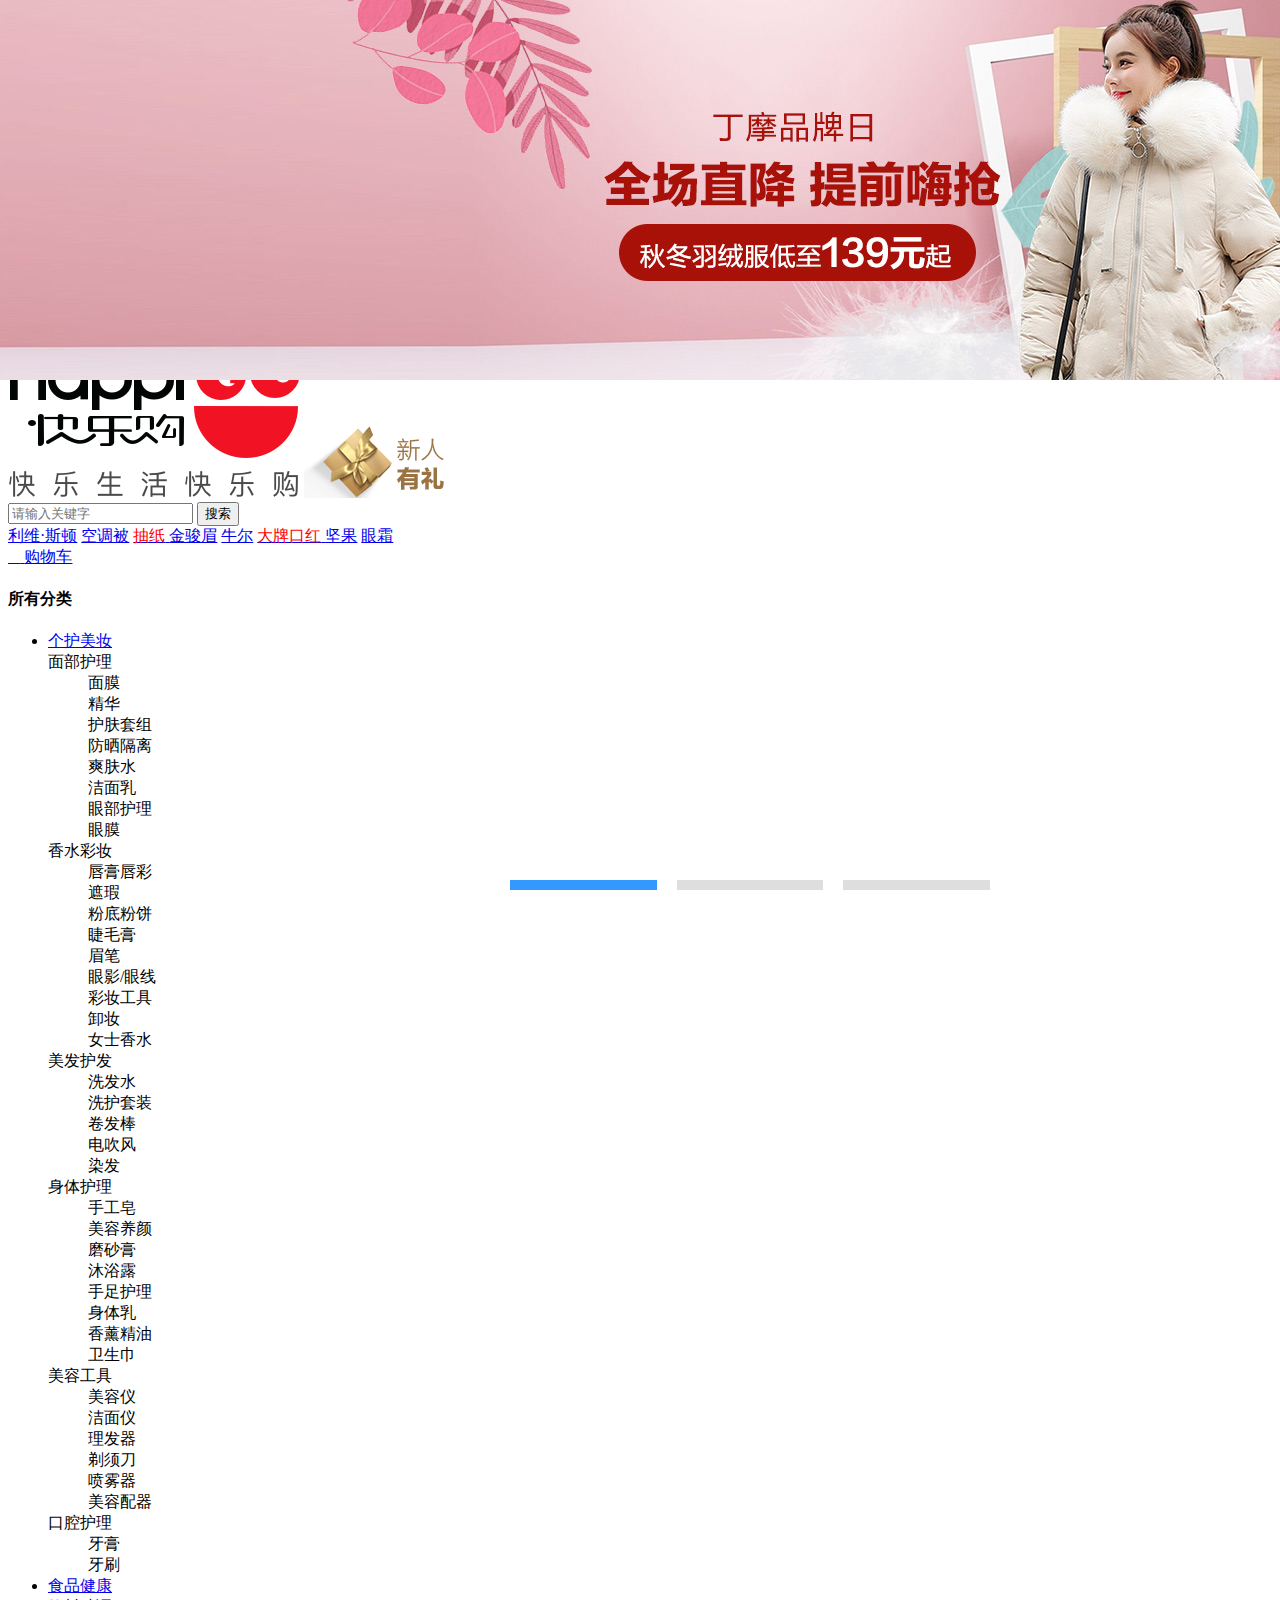
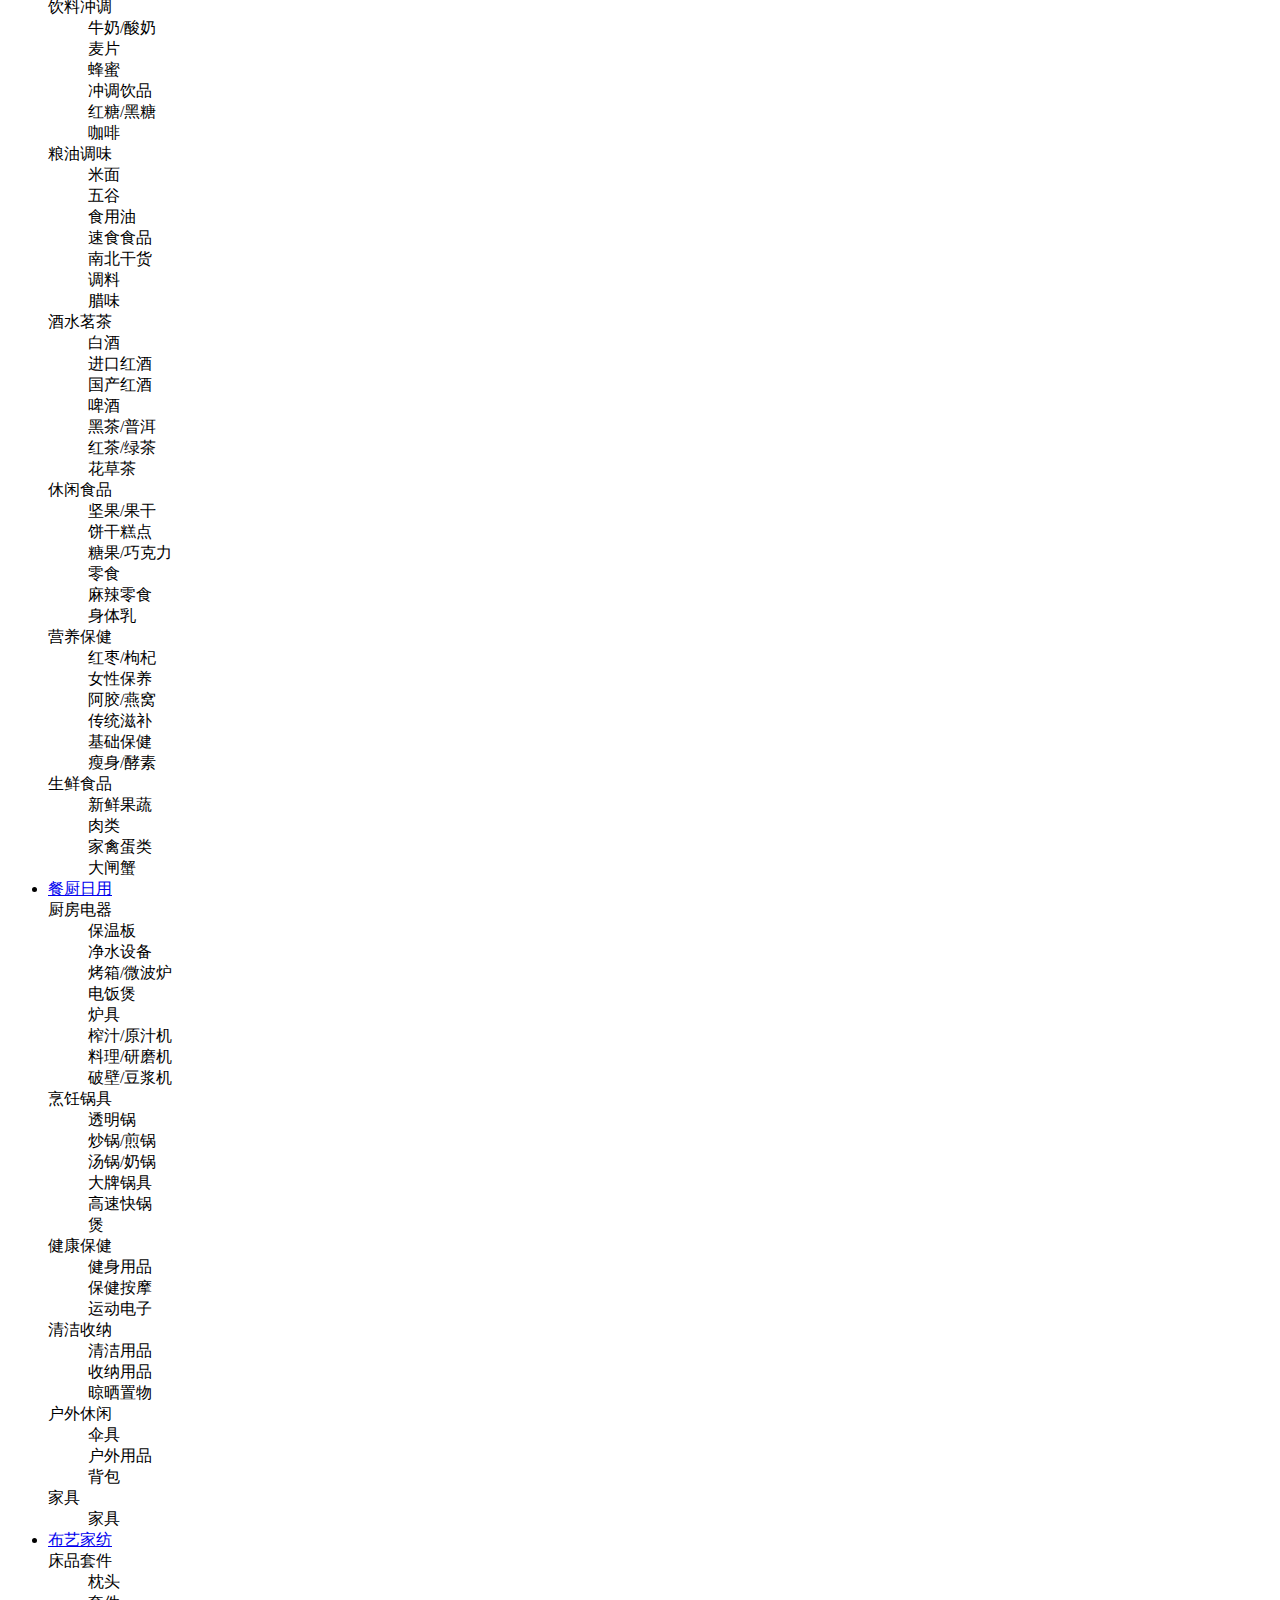
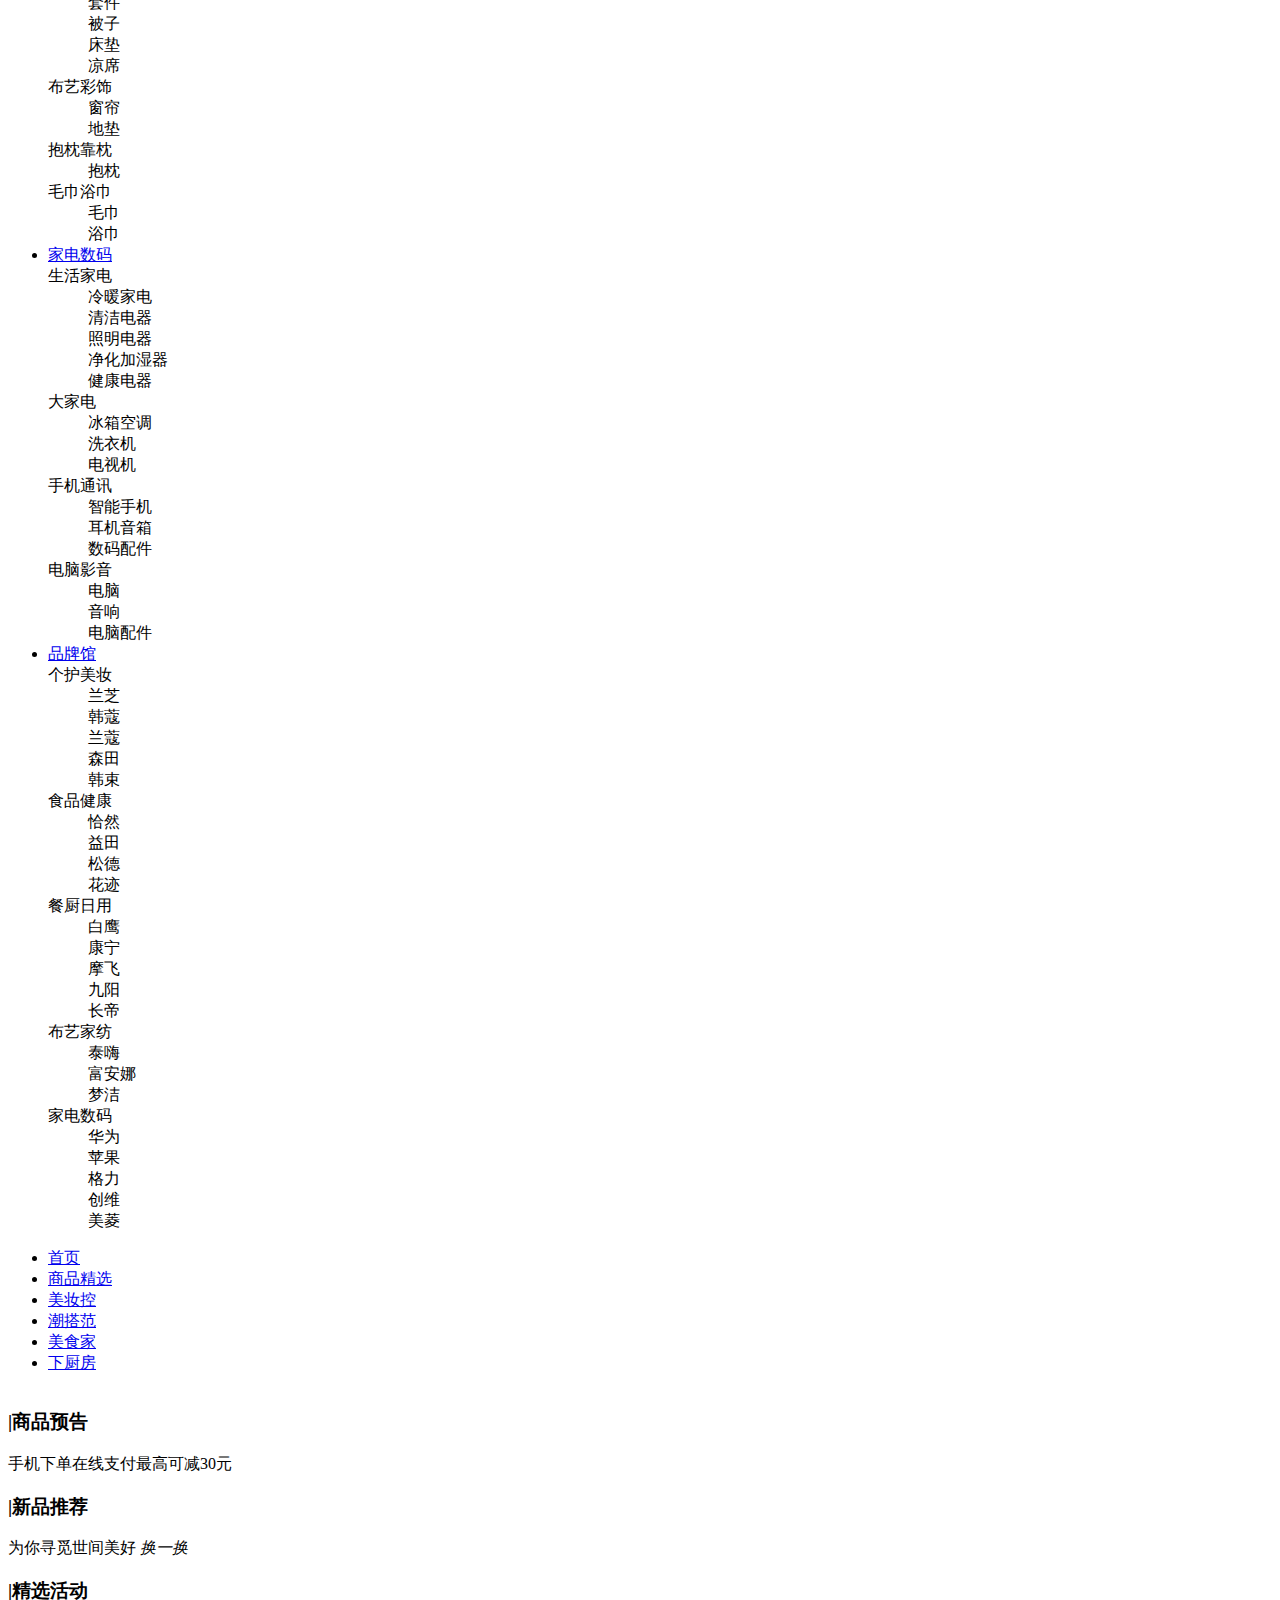
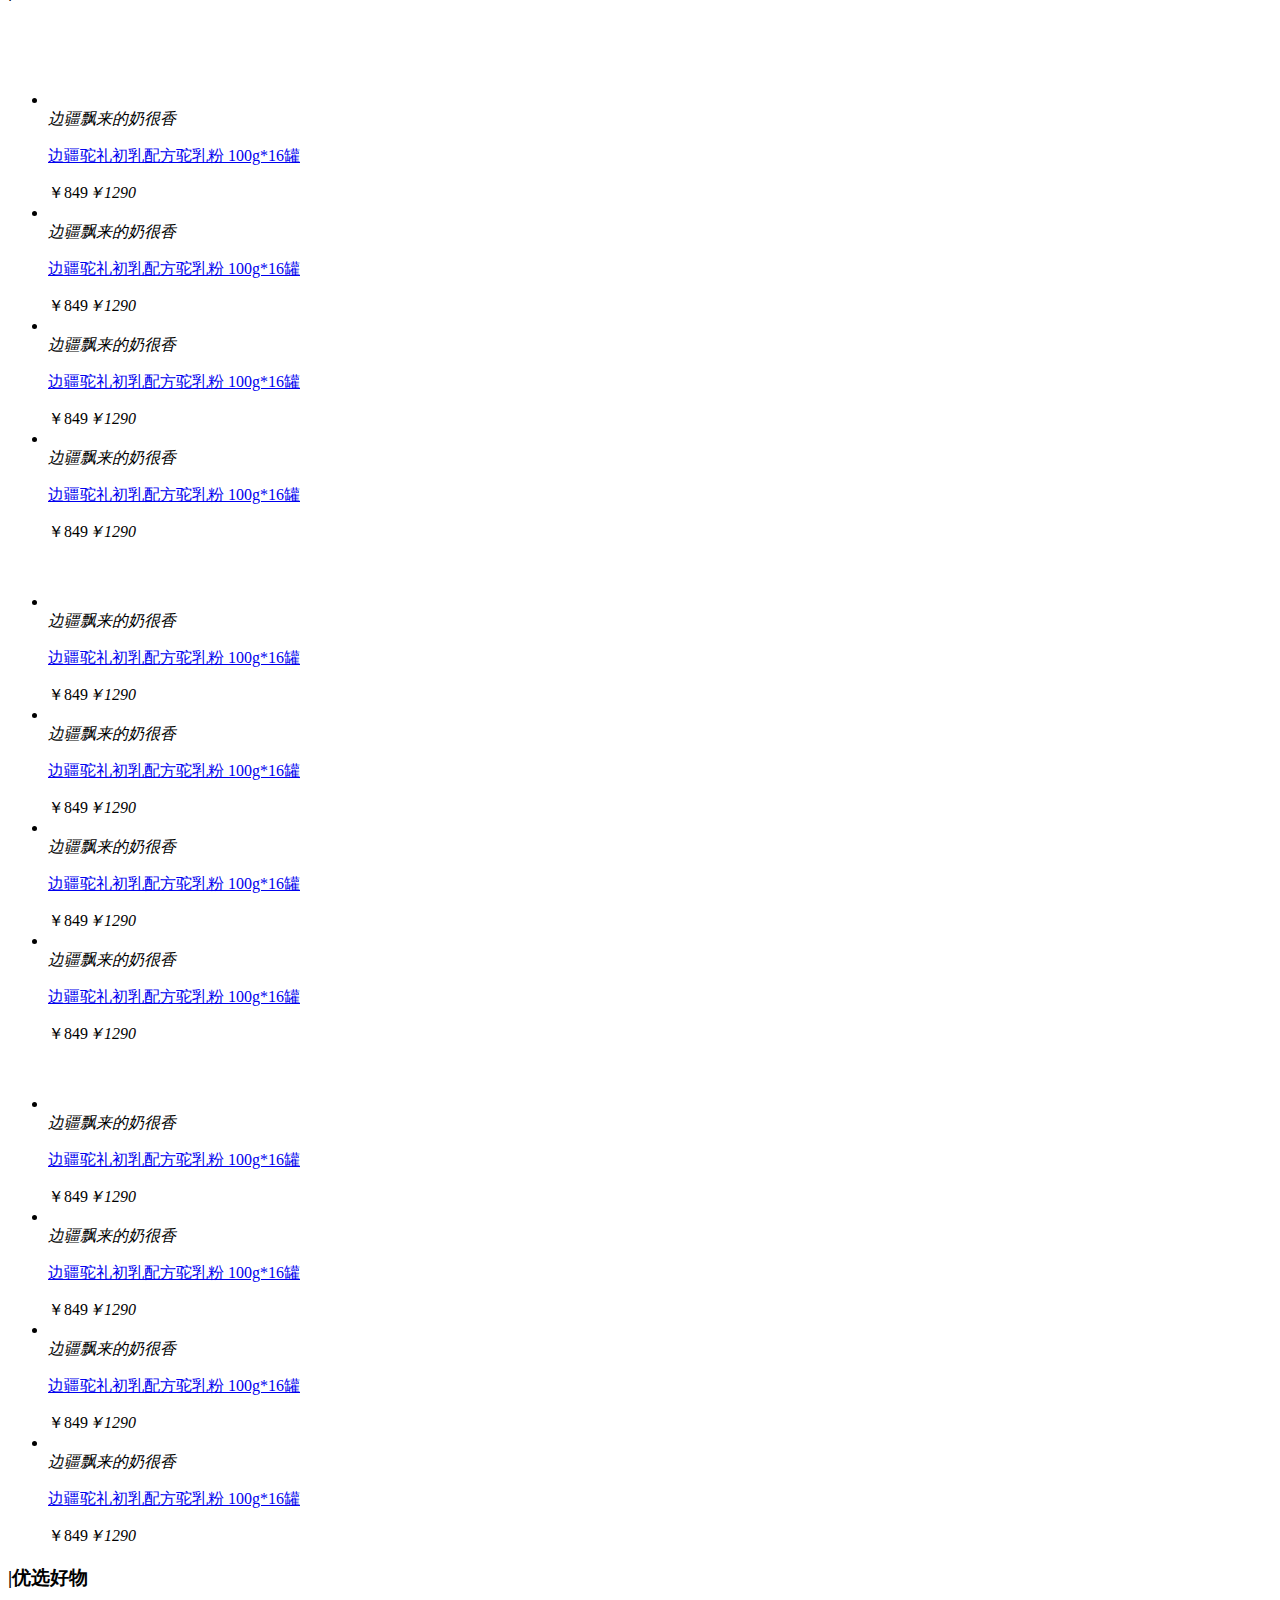
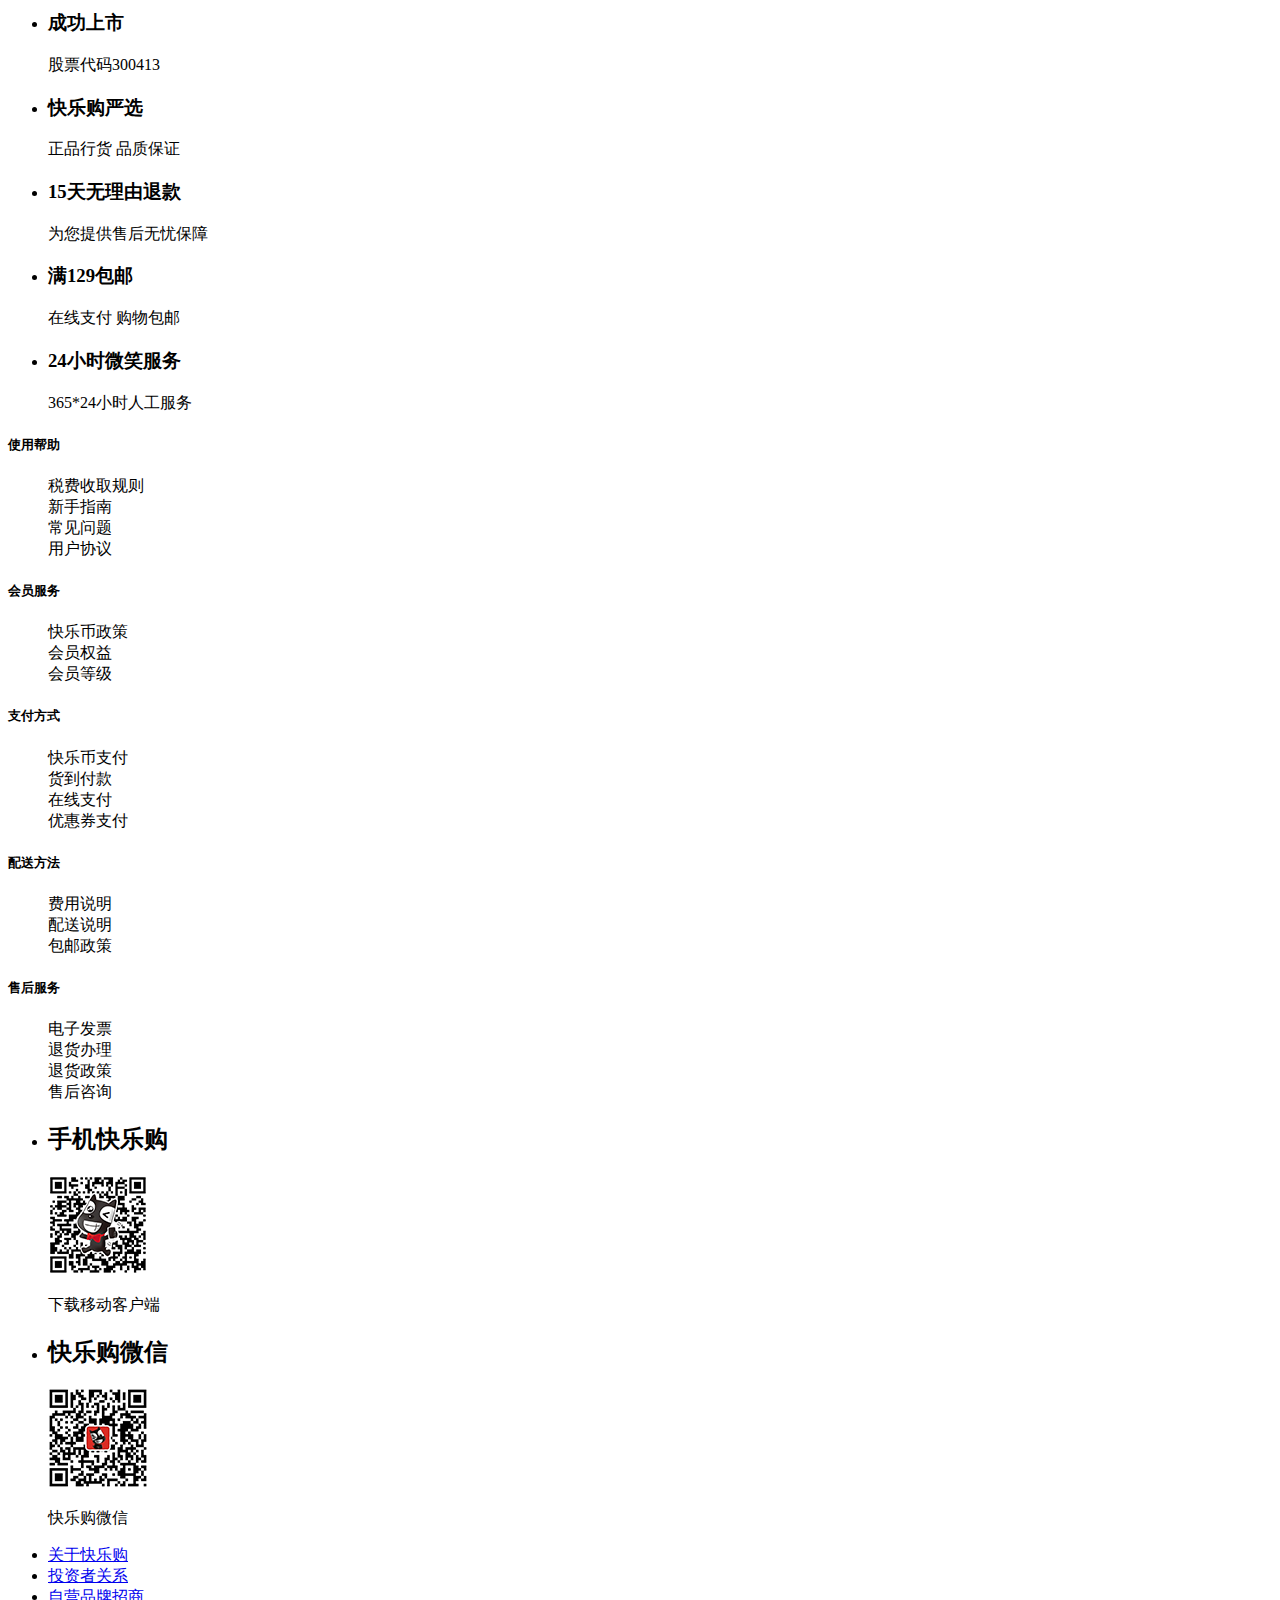
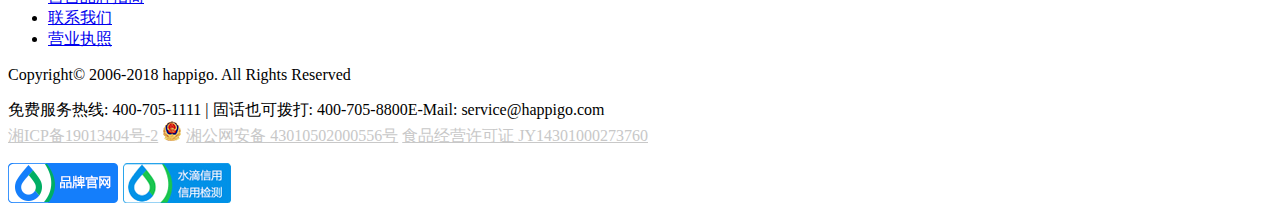
==== commit fb9d375b: "登录注册正则验证" ====
--- a/src/index.html
+++ b/src/index.html
@@ -25,6 +25,9 @@
                     <a href="login.html" class="a-log">[登录]</a>
                     <a href="register.html" class="a-reg">[免费注册]</a>
                 </div>
+                        <div class="welcome">
+                            <h2>欢迎 <span class="x">XXXX</span> 登录本网站,<em class="log">退出登录</em></h2>
+                        </div>
                 <div class="t-r">
                     <ul>
                         <li>
@@ -722,8 +725,8 @@
 <script src="libs/jqery-banner.1.js"></script>
 <script src="js/public.js"></script>
 <script src="libs/ajax.js"></script>
+<script src="libs/cookie.js"></script>
 <script src="js/index.js"></script>
-<script src="libs/cookie.js"></script>
 <script>
     $("#banner").banner({
     items:$("#banner").find("img"),
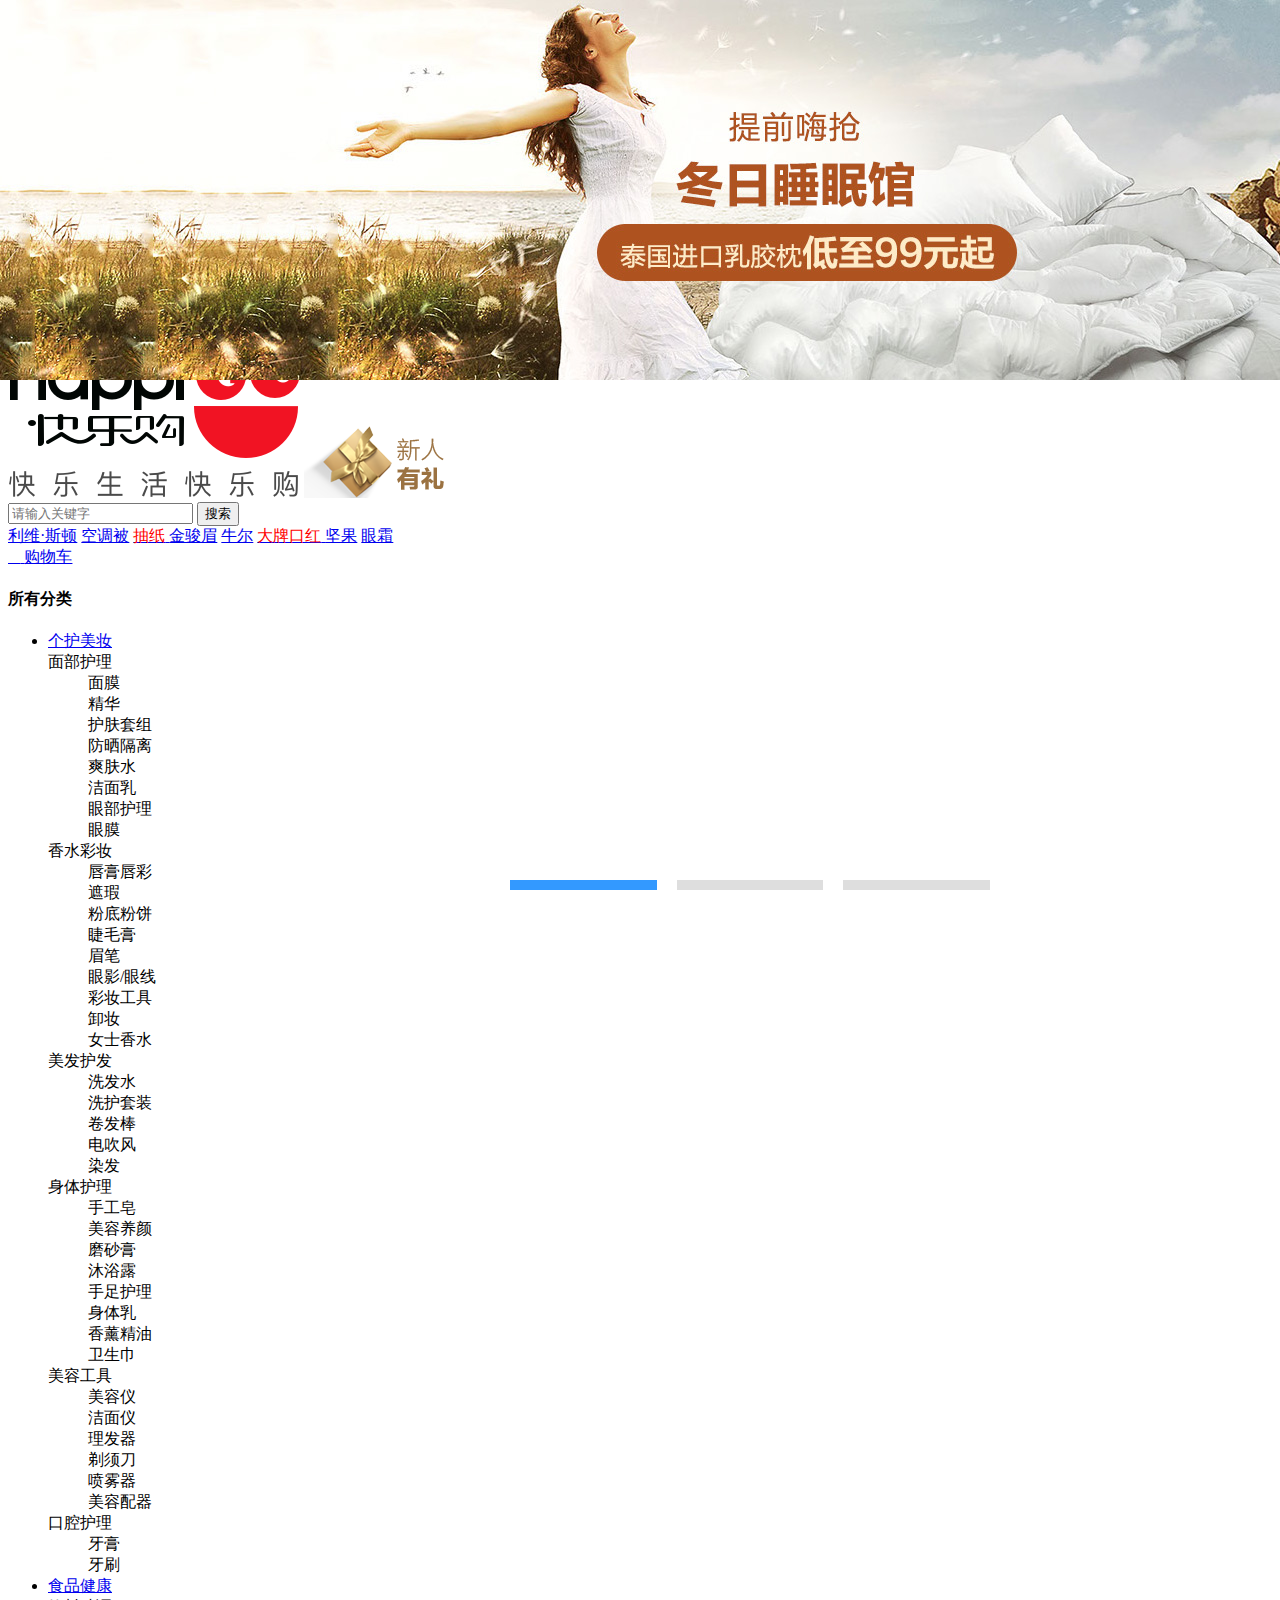
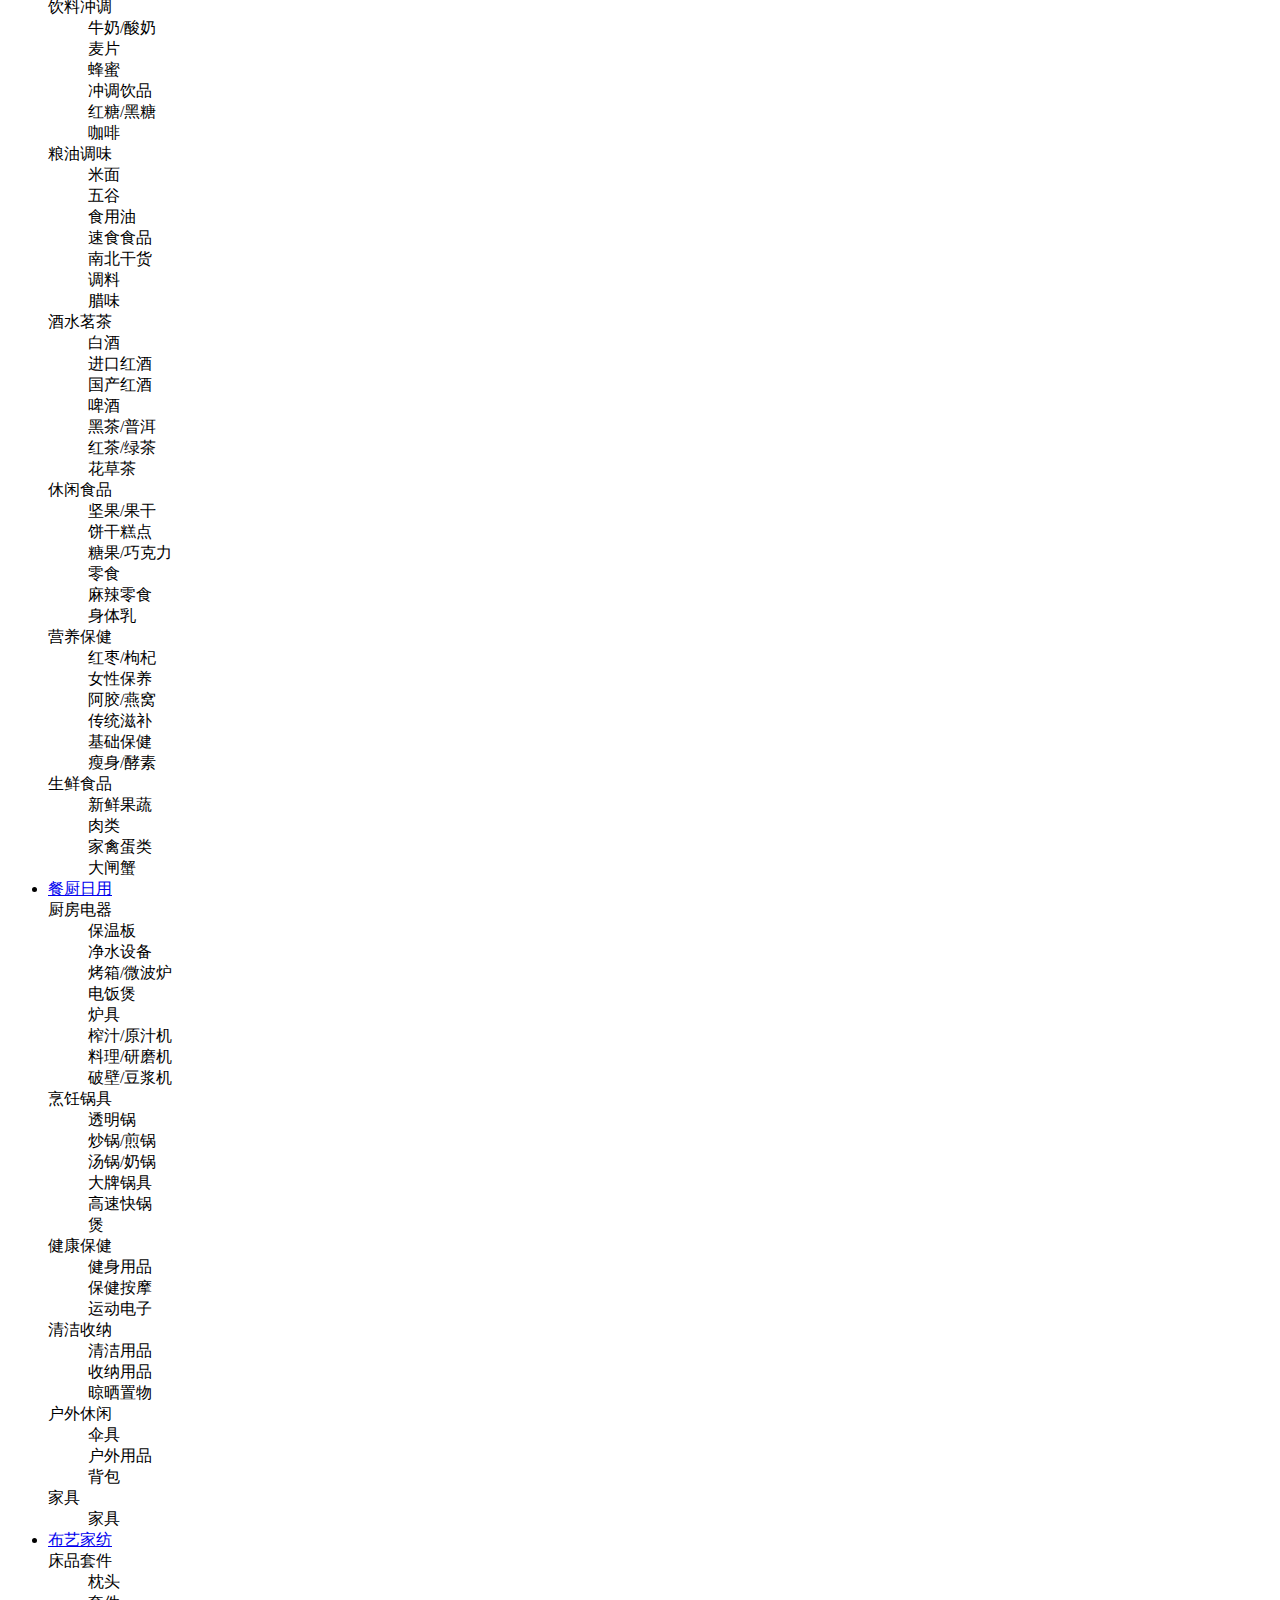
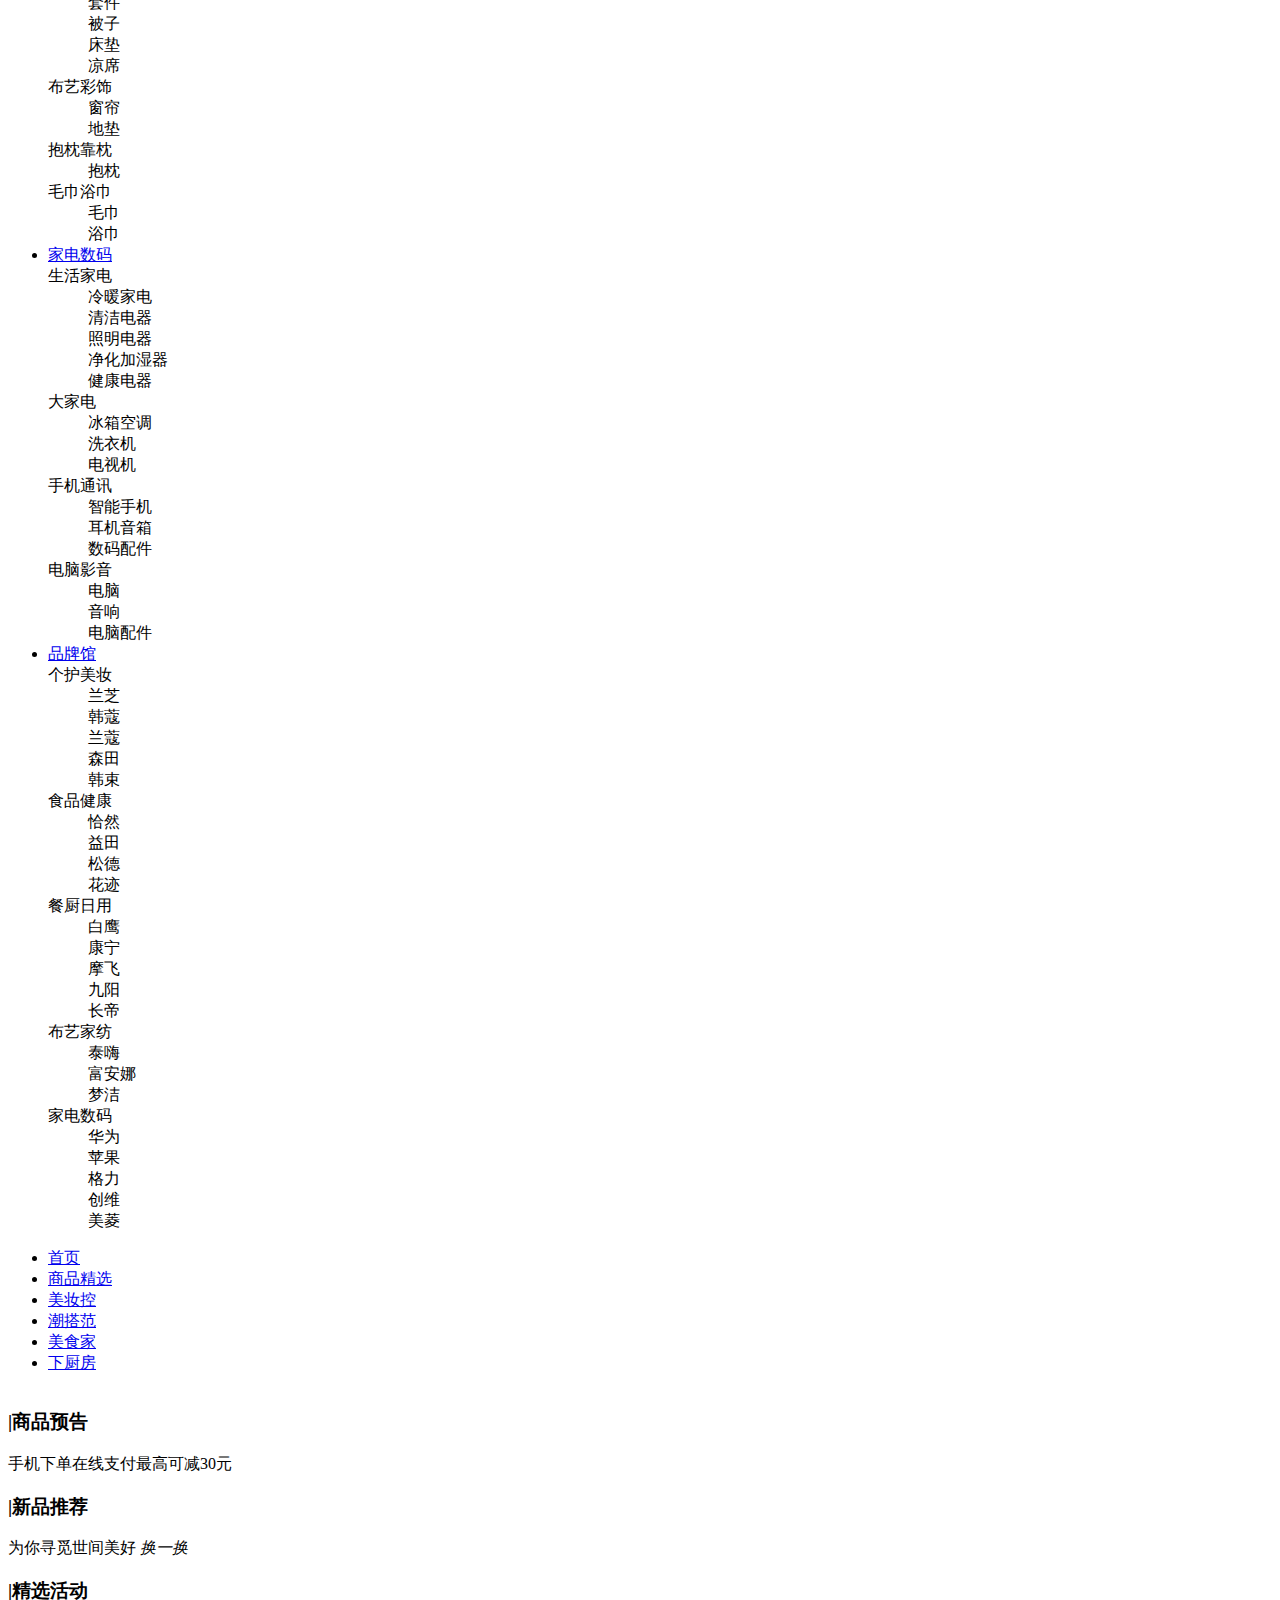
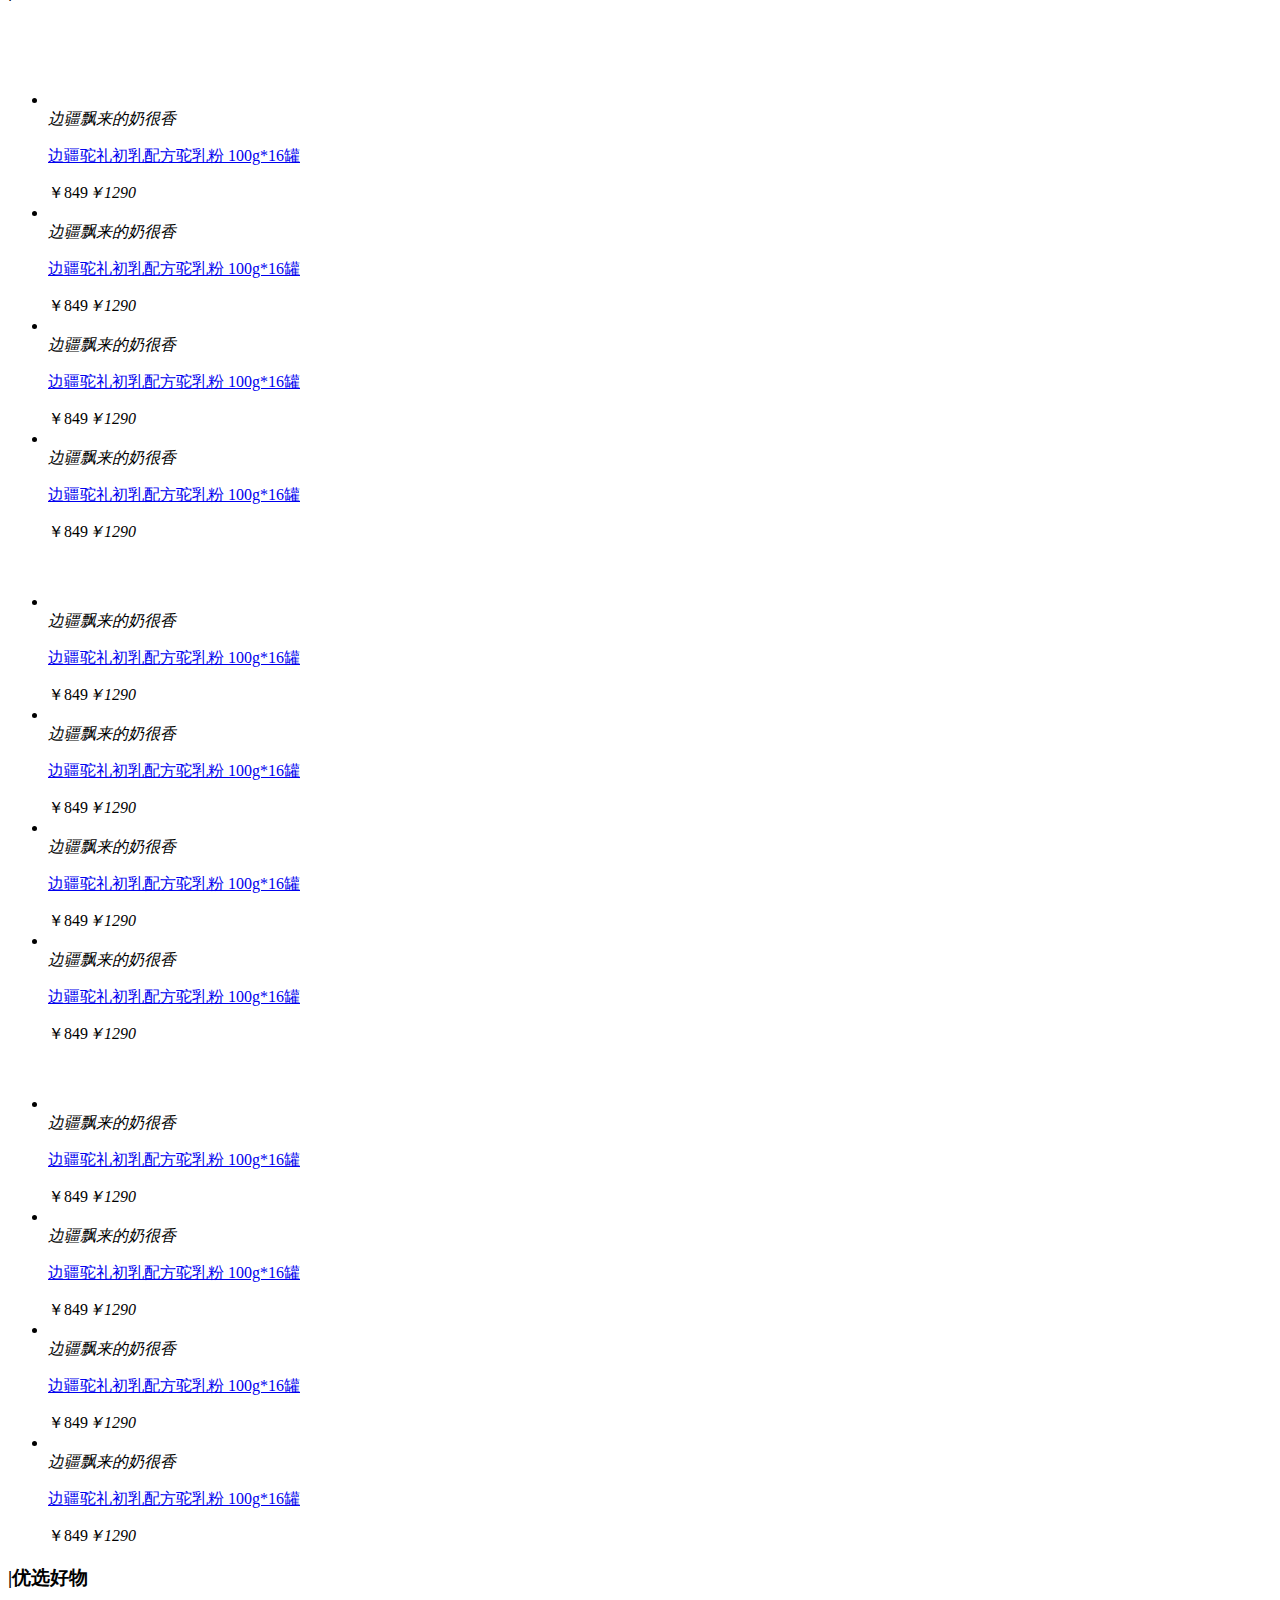
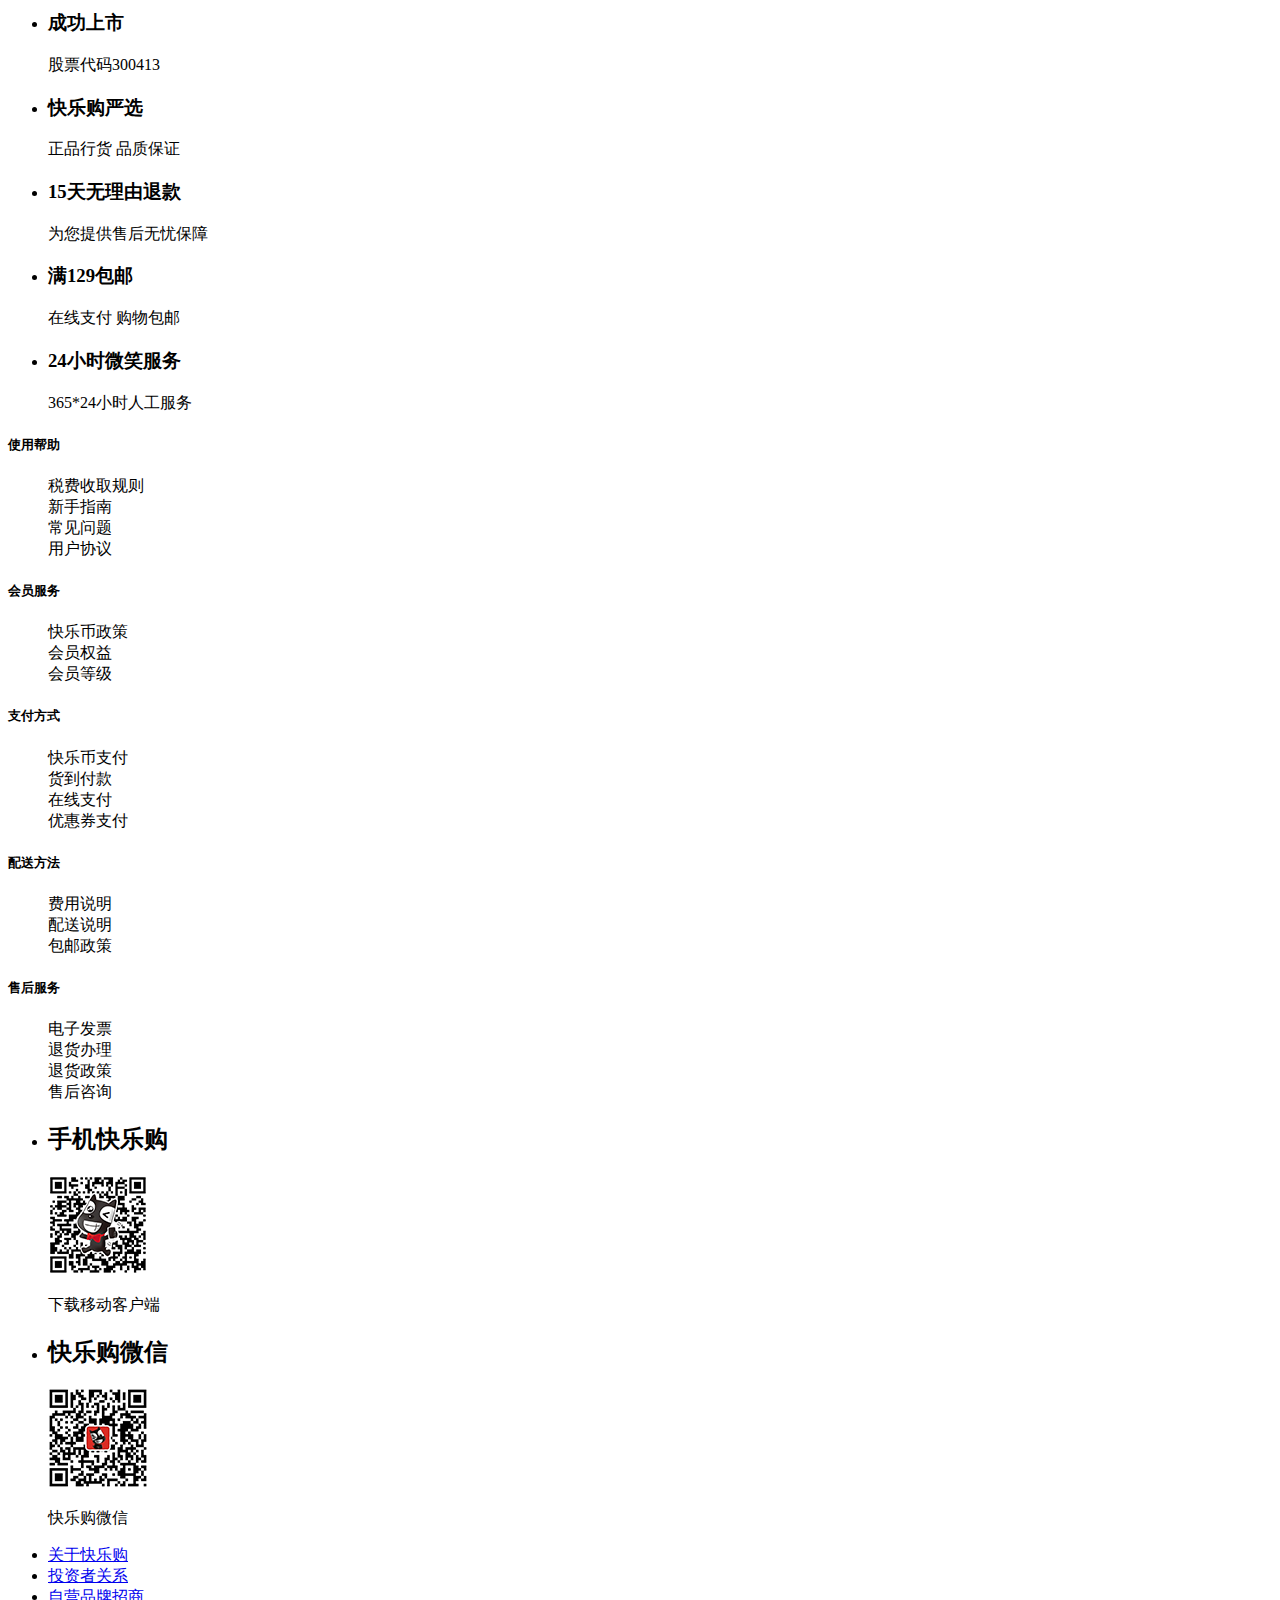
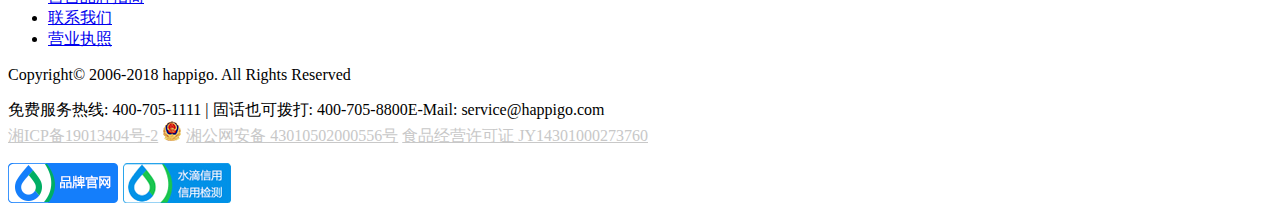
==== commit 1fee872b: "懒加载完成" ====
--- a/src/index.html
+++ b/src/index.html
@@ -104,7 +104,7 @@
                 <div class="margin clear">
                     <div class="nav-l">
                         <h4><i class="iconfont b_down"></i>所有分类</h4>
-                        <ul class="ul-all">
+                        <ul class="ul-all" >
                                 <li class="list te1">
                                     <a href="#"><i class="i1"></i>个护美妆</a>
                                     <div class="pro">
@@ -405,9 +405,9 @@
         </div>
         <div id="banner">
                     <div class="imgbox">
-                        <a href="#"><img src="img/banner1.jpg"/></a>
-                        <a href="#"><img src="img/banner2.jpg"/></a>
-                        <a href="#"><img src="img/banner3.jpg"/></a>
+                        <a href="#"><img lazySrc="img/banner1.jpg"/></a>
+                        <a href="#"><img lazySrc="img/banner2.jpg"/></a>
+                        <a href="#"><img lazySrc="img/banner3.jpg"/></a>
                     </div>
         </div>
     </div>
@@ -445,7 +445,7 @@
                         <h3>|精选活动</h3>
                 </div>
                 <div class="bbox">
-                    <a href="#" class="img1"><img src="https://ecimg.happigo.com/data/upload/app/adsession/2019/4/06292255455508838.jpg" alt=""></a>
+                    <a href="#" class="img1"><img lazySrc="https://ecimg.happigo.com/data/upload/app/adsession/2019/4/06292255455508838.jpg" alt=""></a>
                     <ul class="bbox-ul">
                         <!-- <li>
                             <a href="#" ><img src="img/act1.jpg" alt=""></a>
@@ -458,10 +458,10 @@
                     </ul>
                 </div>
                 <div class="bbox">
-                        <a href="#" class="img1"><img src="https://ecimg.happigo.com/data/upload/app/adsession/2019/16/06292252959552152.jpg" alt=""></a>
+                        <a href="#" class="img1"><img lazySrc="https://ecimg.happigo.com/data/upload/app/adsession/2019/16/06292252959552152.jpg" alt=""></a>
                         <ul class="bbox-ul">
                             <li>
-                                <a href="#" ><img src="https://ecimg.happigo.com/data/upload/shop/store/goods/1/266/247766/1_p_06289802024518854_360.jpg" alt=""></a>
+                                <a href="#" ><img lazySrc="https://ecimg.happigo.com/data/upload/shop/store/goods/1/266/247766/1_p_06289802024518854_360.jpg" alt=""></a>
                                 <div>
                                     <em>边疆飘来的奶很香</em>
                                     <p><a href="#">边疆驼礼初乳配方驼乳粉 100g*16罐</a></p>
@@ -469,7 +469,7 @@
                                 <span>￥</span><span>849</span><i>￥1290</i>
                             </li>
                             <li>
-                                    <a href="#" ><img src="https://ecimg.happigo.com/data/upload/shop/store/goods/1/413/304413/1_main_22_360.jpg" alt=""></a>
+                                    <a href="#" ><img lazySrc="https://ecimg.happigo.com/data/upload/shop/store/goods/1/413/304413/1_main_22_360.jpg" alt=""></a>
                                     <div>
                                         <em>边疆飘来的奶很香</em>
                                         <p><a href="#">边疆驼礼初乳配方驼乳粉 100g*16罐</a></p>
@@ -477,7 +477,7 @@
                                     <span>￥</span><span>849</span><i>￥1290</i>
                                 </li>
                                 <li>
-                                        <a href="#" ><img src="https://ecimg.happigo.com/data/upload/shop/store/goods/1/95/245095/1_p_06289804484989519_360.jpg" alt=""></a>
+                                        <a href="#" ><img lazySrc="https://ecimg.happigo.com/data/upload/shop/store/goods/1/95/245095/1_p_06289804484989519_360.jpg" alt=""></a>
                                         <div>
                                             <em>边疆飘来的奶很香</em>
                                             <p><a href="#">边疆驼礼初乳配方驼乳粉 100g*16罐</a></p>
@@ -485,7 +485,7 @@
                                         <span>￥</span><span>849</span><i>￥1290</i>
                                     </li>
                                     <li>
-                                            <a href="#" ><img src="https://ecimg.happigo.com/data/upload/shop/store/goods/1/356/255856/1_main_255856_360.jpg" alt=""></a>
+                                            <a href="#" ><img lazySrc="https://ecimg.happigo.com/data/upload/shop/store/goods/1/356/255856/1_main_255856_360.jpg" alt=""></a>
                                             <div>
                                                 <em>边疆飘来的奶很香</em>
                                                 <p><a href="#">边疆驼礼初乳配方驼乳粉 100g*16罐</a></p>
@@ -495,10 +495,10 @@
                         </ul>
                 </div>
                 <div class="bbox">
-                        <a href="#" class="img1"><img src="https://ecimg.happigo.com/data/upload/app/adsession/2019/5/06292262963896894.jpg" alt=""></a>
+                        <a href="#" class="img1"><img lazySrc="https://ecimg.happigo.com/data/upload/app/adsession/2019/5/06292262963896894.jpg" alt=""></a>
                         <ul class="bbox-ul">
                             <li>
-                                <a href="#" ><img src="https://ecimg.happigo.com/data/upload/shop/store/goods/1/24/304524/1_main_304524_360.jpg" alt=""></a>
+                                <a href="#" ><img lazySrc="https://ecimg.happigo.com/data/upload/shop/store/goods/1/24/304524/1_main_304524_360.jpg" alt=""></a>
                                 <div>
                                     <em>边疆飘来的奶很香</em>
                                     <p><a href="#">边疆驼礼初乳配方驼乳粉 100g*16罐</a></p>
@@ -506,7 +506,7 @@
                                 <span>￥</span><span>849</span><i>￥1290</i>
                             </li>
                             <li>
-                                    <a href="#" ><img src="https://ecimg.happigo.com/data/upload/shop/store/goods/1/406/304406/1_main_304406_360.jpg" alt=""></a>
+                                    <a href="#" ><img lazySrc="https://ecimg.happigo.com/data/upload/shop/store/goods/1/406/304406/1_main_304406_360.jpg" alt=""></a>
                                     <div>
                                         <em>边疆飘来的奶很香</em>
                                         <p><a href="#">边疆驼礼初乳配方驼乳粉 100g*16罐</a></p>
@@ -514,7 +514,7 @@
                                     <span>￥</span><span>849</span><i>￥1290</i>
                                 </li>
                                 <li>
-                                        <a href="#" ><img src="https://ecimg.happigo.com/data/upload/shop/store/goods/1/242/302242/1_p_06291383503865434_360.jpg" alt=""></a>
+                                        <a href="#" ><img lazySrc="https://ecimg.happigo.com/data/upload/shop/store/goods/1/242/302242/1_p_06291383503865434_360.jpg" alt=""></a>
                                         <div>
                                             <em>边疆飘来的奶很香</em>
                                             <p><a href="#">边疆驼礼初乳配方驼乳粉 100g*16罐</a></p>
@@ -522,7 +522,7 @@
                                         <span>￥</span><span>849</span><i>￥1290</i>
                                     </li>
                                     <li>
-                                            <a href="#" ><img src="https://ecimg.happigo.com/data/upload/shop/store/goods/1/200/302200/1_p_06288931293309278_360.jpg" alt=""></a>
+                                            <a href="#" ><img lazySrc="https://ecimg.happigo.com/data/upload/shop/store/goods/1/200/302200/1_p_06288931293309278_360.jpg" alt=""></a>
                                             <div>
                                                 <em>边疆飘来的奶很香</em>
                                                 <p><a href="#">边疆驼礼初乳配方驼乳粉 100g*16罐</a></p>
@@ -532,10 +532,10 @@
                         </ul>
                 </div>
                 <div class="bbox">
-                        <a href="#" class="img1"><img src="https://ecimg.happigo.com/data/upload/app/adsession/2019/17/06292256854277576.jpg" alt=""></a>
+                        <a href="#" class="img1"><img lazySrc="https://ecimg.happigo.com/data/upload/app/adsession/2019/17/06292256854277576.jpg" alt=""></a>
                         <ul class="bbox-ul">
                             <li>
-                                <a href="#" ><img src="https://ecimg.happigo.com/data/upload/shop/store/goods/1/146/298646/1_main_298646aa_360.jpg" alt=""></a>
+                                <a href="#" ><img lazySrc="https://ecimg.happigo.com/data/upload/shop/store/goods/1/146/298646/1_main_298646aa_360.jpg" alt=""></a>
                                 <div>
                                     <em>边疆飘来的奶很香</em>
                                     <p><a href="#">边疆驼礼初乳配方驼乳粉 100g*16罐</a></p>
@@ -543,7 +543,7 @@
                                 <span>￥</span><span>849</span><i>￥1290</i>
                             </li>
                             <li>
-                                    <a href="#" ><img src="https://ecimg.happigo.com/data/upload/shop/store/goods/1/125/304125/1_p_06289626832316530_360.jpg" alt=""></a>
+                                    <a href="#" ><img lazySrc="https://ecimg.happigo.com/data/upload/shop/store/goods/1/125/304125/1_p_06289626832316530_360.jpg" alt=""></a>
                                     <div>
                                         <em>边疆飘来的奶很香</em>
                                         <p><a href="#">边疆驼礼初乳配方驼乳粉 100g*16罐</a></p>
@@ -551,7 +551,7 @@
                                     <span>￥</span><span>849</span><i>￥1290</i>
                                 </li>
                                 <li>
-                                        <a href="#" ><img src="https://ecimg.happigo.com/data/upload/shop/store/goods/1/46/267046/1_main_267046_360.jpg" alt=""></a>
+                                        <a href="#" ><img lazySrc="https://ecimg.happigo.com/data/upload/shop/store/goods/1/46/267046/1_main_267046_360.jpg" alt=""></a>
                                         <div>
                                             <em>边疆飘来的奶很香</em>
                                             <p><a href="#">边疆驼礼初乳配方驼乳粉 100g*16罐</a></p>
@@ -559,7 +559,7 @@
                                         <span>￥</span><span>849</span><i>￥1290</i>
                                     </li>
                                     <li>
-                                            <a href="#" ><img src="https://ecimg.happigo.com/data/upload/shop/store/goods/1/226/246226/1_main_246226_360.jpg" alt=""></a>
+                                            <a href="#" ><img lazySrc="https://ecimg.happigo.com/data/upload/shop/store/goods/1/226/246226/1_main_246226_360.jpg" alt=""></a>
                                             <div>
                                                 <em>边疆飘来的奶很香</em>
                                                 <p><a href="#">边疆驼礼初乳配方驼乳粉 100g*16罐</a></p>
@@ -739,7 +739,7 @@
 $("h4").on("mouseover",function(){
     $(this).next("ul").stop().show();
 })
-$(".ul-all").on("mousleave",function(){
+$(".ul-all").on("mouseleave",function(){
     $(this).stop().hide();
     // console.log(1); 
 })
@@ -748,10 +748,11 @@
     $(this).addClass("active");
     $(this).find("div").stop().show();
 });
-$(".ul-all").children("li").on("mouseout",function(){
+$(".ul-all").children("li").on("mouseleave",function(){
     $(this).removeClass("active");
     $(this).find("div").stop().hide();
 })
+
 
 
 $(".nav li").click(function(){
@@ -762,5 +763,33 @@
     })
 })
 
+
+
+var aimg = document.querySelectorAll("img[lazySrc]");
+	var arr = Array.from(aimg);
+	
+	var clientH = document.documentElement.clientHeight;
+	
+	lazyLoad();
+
+	onscroll = function(){
+
+		lazyLoad();
+	}
+
+	function lazyLoad(){
+		var scrollT = document.documentElement.scrollTop;
+		for(var i=0;i<arr.length;i++){
+
+			if(arr[i].offsetTop - clientH < scrollT){
+				arr[i].src = arr[i].getAttribute("lazySrc");
+				
+
+				arr.splice(i,1);
+
+				i--;
+			}
+		}
+	}
 </script>
 </html>